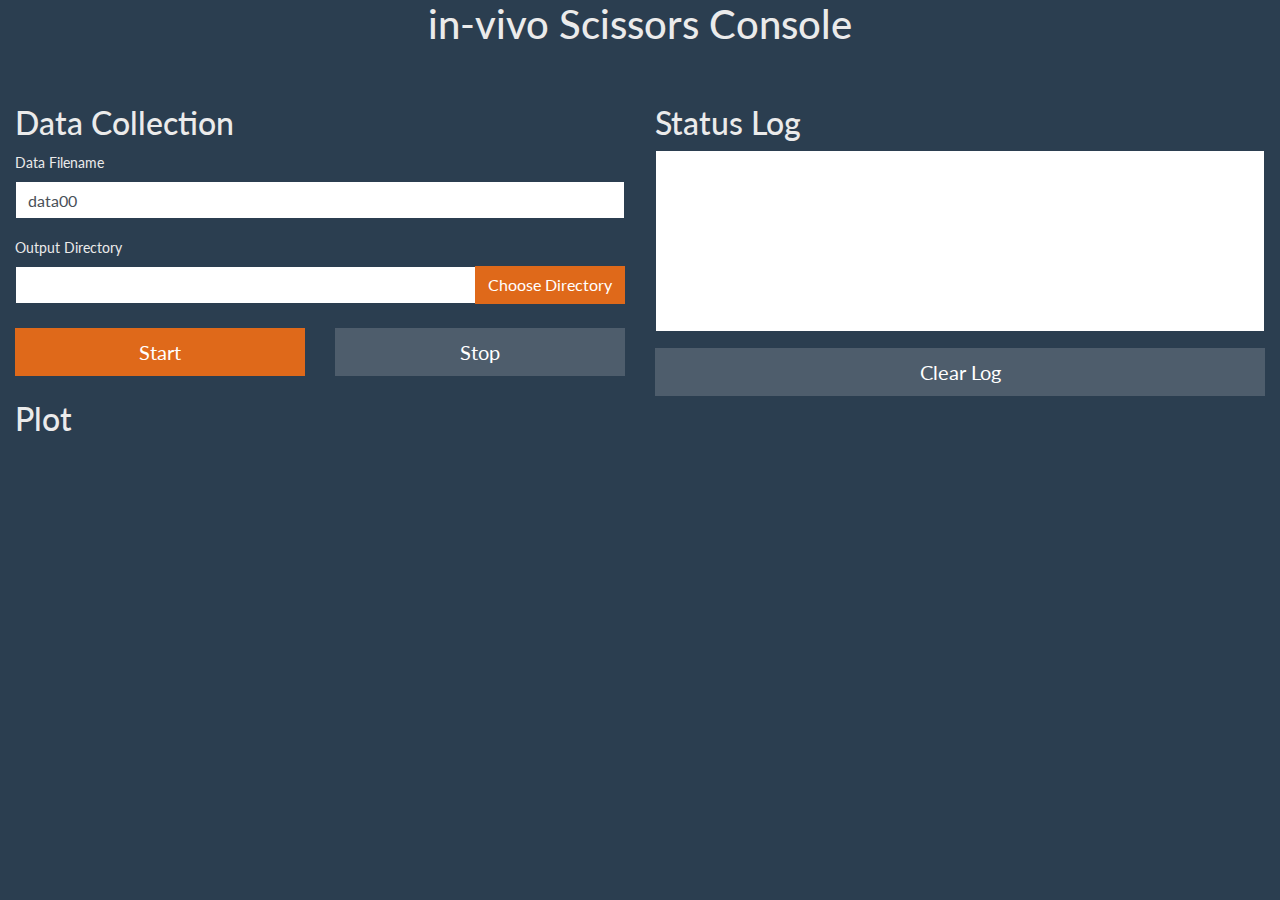
==== app/ui/index.html @ 189465f8 "moving ui files around" ====
<!doctype html>
<html lang="en">

<head>
	<!-- Required meta tags -->
	<meta charset="utf-8">
	<meta name="viewport" content="width=device-width, initial-scale=1, shrink-to-fit=no">
	<title>in-vivo Scissors Console</title>
</head>

<body>
	<div class="container-fluid">
		<div class="row justify-content-center">
			<h1>in-vivo Scissors Console</h1>
		</div>
		<div class="row pt-5">
			<div class="col">
				<h2>Data Collection</h2>
				<form>
					<label for="data_filename">Data Filename</label>
					<div class="input-group mb-3">
						<input type="text" class="form-control" id="inputFilename" placeholder="data00" value="data00">
					</div>
					<label for="output_dir">Output Directory</label>
					<div class="input-group mb-3">
						<input type="text" class="form-control" id="inputFolderPath" value="" style="background-color: white" readonly>
						<div class="input-group-append">
							<button class="btn btn-primary" type="button" id="btnChooseDir">Choose Directory</button>
						</div>
					</div>
					<div class="row my-4">
						<div class="col">
							<button type="button" id="btnStart" class="btn btn-primary btn-lg btn-block">Start</button>
						</div>
						<div class="col">
							<button type="button" id="btnStop" class="btn btn-secondary btn-lg btn-block">Stop</button>
						</div>
					</div>
				</form>
			</div>
			<div class="col">
				<h2>Status Log</h2>
				<div class="form-group">
					<textarea class="form-control" id="statusLog" rows="7" style="background-color: white" readonly></textarea>
				</div>
				<button type="button" id="btnClearLog" class="btn btn-dark btn-lg btn-block">Clear Log</button>
			</div>
		</div>
		<div class="row">
			<div class="col">
				<h2>Plot</h2>
				<canvas id="diagnosticPlot"></canvas>
			</div>
		</div>
	</div>
	<style>
		/*!
 * Bootswatch v4.1.3
 * Homepage: https://bootswatch.com
 * Copyright 2012-2018 Thomas Park
 * Licensed under MIT
 * Based on Bootstrap
*/
		/*!
 * Bootstrap v4.1.3 (https://getbootstrap.com/)
 * Copyright 2011-2018 The Bootstrap Authors
 * Copyright 2011-2018 Twitter, Inc.
 * Licensed under MIT (https://github.com/twbs/bootstrap/blob/master/LICENSE)
 */
		@import url("https://fonts.googleapis.com/css?family=Lato:300,400,700");

		:root {
			--blue: #DF691A;
			--indigo: #6610f2;
			--purple: #6f42c1;
			--pink: #e83e8c;
			--red: #d9534f;
			--orange: #f0ad4e;
			--yellow: #f0ad4e;
			--green: #5cb85c;
			--teal: #20c997;
			--cyan: #5bc0de;
			--white: #fff;
			--gray: #868e96;
			--gray-dark: #343a40;
			--primary: #DF691A;
			--secondary: #4E5D6C;
			--success: #5cb85c;
			--info: #5bc0de;
			--warning: #f0ad4e;
			--danger: #d9534f;
			--light: #abb6c2;
			--dark: #4E5D6C;
			--breakpoint-xs: 0;
			--breakpoint-sm: 576px;
			--breakpoint-md: 768px;
			--breakpoint-lg: 992px;
			--breakpoint-xl: 1200px;
			--font-family-sans-serif: "Lato", -apple-system, BlinkMacSystemFont, "Segoe UI", Roboto, "Helvetica Neue", Arial, sans-serif, "Apple Color Emoji", "Segoe UI Emoji", "Segoe UI Symbol";
			--font-family-monospace: SFMono-Regular, Menlo, Monaco, Consolas, "Liberation Mono", "Courier New", monospace
		}

		*,
		*::before,
		*::after {
			-webkit-box-sizing: border-box;
			box-sizing: border-box
		}

		html {
			font-family: sans-serif;
			line-height: 1.15;
			-webkit-text-size-adjust: 100%;
			-ms-text-size-adjust: 100%;
			-ms-overflow-style: scrollbar;
			-webkit-tap-highlight-color: transparent
		}

		@-ms-viewport {
			width: device-width
		}

		article,
		aside,
		figcaption,
		figure,
		footer,
		header,
		hgroup,
		main,
		nav,
		section {
			display: block
		}

		body {
			margin: 0;
			font-family: "Lato", -apple-system, BlinkMacSystemFont, "Segoe UI", Roboto, "Helvetica Neue", Arial, sans-serif, "Apple Color Emoji", "Segoe UI Emoji", "Segoe UI Symbol";
			font-size: 1rem;
			font-weight: 400;
			line-height: 1.5;
			color: #EBEBEB;
			text-align: left;
			background-color: #2B3E50
		}

		[tabindex="-1"]:focus {
			outline: 0 !important
		}

		hr {
			-webkit-box-sizing: content-box;
			box-sizing: content-box;
			height: 0;
			overflow: visible
		}

		h1,
		h2,
		h3,
		h4,
		h5,
		h6 {
			margin-top: 0;
			margin-bottom: 0.5rem
		}

		p {
			margin-top: 0;
			margin-bottom: 1rem
		}

		abbr[title],
		abbr[data-original-title] {
			text-decoration: underline;
			-webkit-text-decoration: underline dotted;
			text-decoration: underline dotted;
			cursor: help;
			border-bottom: 0
		}

		address {
			margin-bottom: 1rem;
			font-style: normal;
			line-height: inherit
		}

		ol,
		ul,
		dl {
			margin-top: 0;
			margin-bottom: 1rem
		}

		ol ol,
		ul ul,
		ol ul,
		ul ol {
			margin-bottom: 0
		}

		dt {
			font-weight: 700
		}

		dd {
			margin-bottom: .5rem;
			margin-left: 0
		}

		blockquote {
			margin: 0 0 1rem
		}

		dfn {
			font-style: italic
		}

		b,
		strong {
			font-weight: bolder
		}

		small {
			font-size: 80%
		}

		sub,
		sup {
			position: relative;
			font-size: 75%;
			line-height: 0;
			vertical-align: baseline
		}

		sub {
			bottom: -.25em
		}

		sup {
			top: -.5em
		}

		a {
			color: #DF691A;
			text-decoration: none;
			background-color: transparent;
			-webkit-text-decoration-skip: objects
		}

		a:hover {
			color: #9a4912;
			text-decoration: underline
		}

		a:not([href]):not([tabindex]) {
			color: inherit;
			text-decoration: none
		}

		a:not([href]):not([tabindex]):hover,
		a:not([href]):not([tabindex]):focus {
			color: inherit;
			text-decoration: none
		}

		a:not([href]):not([tabindex]):focus {
			outline: 0
		}

		pre,
		code,
		kbd,
		samp {
			font-family: SFMono-Regular, Menlo, Monaco, Consolas, "Liberation Mono", "Courier New", monospace;
			font-size: 1em
		}

		pre {
			margin-top: 0;
			margin-bottom: 1rem;
			overflow: auto;
			-ms-overflow-style: scrollbar
		}

		figure {
			margin: 0 0 1rem
		}

		img {
			vertical-align: middle;
			border-style: none
		}

		svg {
			overflow: hidden;
			vertical-align: middle
		}

		table {
			border-collapse: collapse
		}

		caption {
			padding-top: 0.75rem;
			padding-bottom: 0.75rem;
			color: rgba(255, 255, 255, 0.4);
			text-align: left;
			caption-side: bottom
		}

		th {
			text-align: inherit
		}

		label {
			display: inline-block;
			margin-bottom: 0.5rem
		}

		button {
			border-radius: 0
		}

		button:focus {
			outline: 1px dotted;
			outline: 5px auto -webkit-focus-ring-color
		}

		input,
		button,
		select,
		optgroup,
		textarea {
			margin: 0;
			font-family: inherit;
			font-size: inherit;
			line-height: inherit
		}

		button,
		input {
			overflow: visible
		}

		button,
		select {
			text-transform: none
		}

		button,
		html [type="button"],
		[type="reset"],
		[type="submit"] {
			-webkit-appearance: button
		}

		button::-moz-focus-inner,
		[type="button"]::-moz-focus-inner,
		[type="reset"]::-moz-focus-inner,
		[type="submit"]::-moz-focus-inner {
			padding: 0;
			border-style: none
		}

		input[type="radio"],
		input[type="checkbox"] {
			-webkit-box-sizing: border-box;
			box-sizing: border-box;
			padding: 0
		}

		input[type="date"],
		input[type="time"],
		input[type="datetime-local"],
		input[type="month"] {
			-webkit-appearance: listbox
		}

		textarea {
			overflow: auto;
			resize: vertical
		}

		fieldset {
			min-width: 0;
			padding: 0;
			margin: 0;
			border: 0
		}

		legend {
			display: block;
			width: 100%;
			max-width: 100%;
			padding: 0;
			margin-bottom: .5rem;
			font-size: 1.5rem;
			line-height: inherit;
			color: inherit;
			white-space: normal
		}

		progress {
			vertical-align: baseline
		}

		[type="number"]::-webkit-inner-spin-button,
		[type="number"]::-webkit-outer-spin-button {
			height: auto
		}

		[type="search"] {
			outline-offset: -2px;
			-webkit-appearance: none
		}

		[type="search"]::-webkit-search-cancel-button,
		[type="search"]::-webkit-search-decoration {
			-webkit-appearance: none
		}

		::-webkit-file-upload-button {
			font: inherit;
			-webkit-appearance: button
		}

		output {
			display: inline-block
		}

		summary {
			display: list-item;
			cursor: pointer
		}

		template {
			display: none
		}

		[hidden] {
			display: none !important
		}

		h1,
		h2,
		h3,
		h4,
		h5,
		h6,
		.h1,
		.h2,
		.h3,
		.h4,
		.h5,
		.h6 {
			margin-bottom: 0.5rem;
			font-family: inherit;
			font-weight: 500;
			line-height: 1.2;
			color: inherit
		}

		h1,
		.h1 {
			font-size: 2.5rem
		}

		h2,
		.h2 {
			font-size: 2rem
		}

		h3,
		.h3 {
			font-size: 1.75rem
		}

		h4,
		.h4 {
			font-size: 1.5rem
		}

		h5,
		.h5 {
			font-size: 1.25rem
		}

		h6,
		.h6 {
			font-size: 1rem
		}

		.lead {
			font-size: 1.25rem;
			font-weight: 300
		}

		.display-1 {
			font-size: 6rem;
			font-weight: 300;
			line-height: 1.2
		}

		.display-2 {
			font-size: 5.5rem;
			font-weight: 300;
			line-height: 1.2
		}

		.display-3 {
			font-size: 4.5rem;
			font-weight: 300;
			line-height: 1.2
		}

		.display-4 {
			font-size: 3.5rem;
			font-weight: 300;
			line-height: 1.2
		}

		hr {
			margin-top: 1rem;
			margin-bottom: 1rem;
			border: 0;
			border-top: 1px solid rgba(0, 0, 0, 0.1)
		}

		small,
		.small {
			font-size: 80%;
			font-weight: 400
		}

		mark,
		.mark {
			padding: 0.2em;
			background-color: #fcf8e3
		}

		.list-unstyled {
			padding-left: 0;
			list-style: none
		}

		.list-inline {
			padding-left: 0;
			list-style: none
		}

		.list-inline-item {
			display: inline-block
		}

		.list-inline-item:not(:last-child) {
			margin-right: 0.5rem
		}

		.initialism {
			font-size: 90%;
			text-transform: uppercase
		}

		.blockquote {
			margin-bottom: 1rem;
			font-size: 1.25rem
		}

		.blockquote-footer {
			display: block;
			font-size: 80%;
			color: #868e96
		}

		.blockquote-footer::before {
			content: "\2014 \00A0"
		}

		.img-fluid {
			max-width: 100%;
			height: auto
		}

		.img-thumbnail {
			padding: 0.25rem;
			background-color: #2B3E50;
			border: 1px solid #dee2e6;
			border-radius: 0;
			max-width: 100%;
			height: auto
		}

		.figure {
			display: inline-block
		}

		.figure-img {
			margin-bottom: 0.5rem;
			line-height: 1
		}

		.figure-caption {
			font-size: 90%;
			color: #868e96
		}

		code {
			font-size: 87.5%;
			color: #e83e8c;
			word-break: break-word
		}

		a>code {
			color: inherit
		}

		kbd {
			padding: 0.2rem 0.4rem;
			font-size: 87.5%;
			color: #fff;
			background-color: #212529;
			border-radius: 0
		}

		kbd kbd {
			padding: 0;
			font-size: 100%;
			font-weight: 700
		}

		pre {
			display: block;
			font-size: 87.5%;
			color: inherit
		}

		pre code {
			font-size: inherit;
			color: inherit;
			word-break: normal
		}

		.pre-scrollable {
			max-height: 340px;
			overflow-y: scroll
		}

		.container {
			width: 100%;
			padding-right: 15px;
			padding-left: 15px;
			margin-right: auto;
			margin-left: auto
		}

		@media (min-width: 576px) {
			.container {
				max-width: 540px
			}
		}

		@media (min-width: 768px) {
			.container {
				max-width: 720px
			}
		}

		@media (min-width: 992px) {
			.container {
				max-width: 960px
			}
		}

		@media (min-width: 1200px) {
			.container {
				max-width: 1140px
			}
		}

		.container-fluid {
			width: 100%;
			padding-right: 15px;
			padding-left: 15px;
			margin-right: auto;
			margin-left: auto
		}

		.row {
			display: -webkit-box;
			display: -ms-flexbox;
			display: flex;
			-ms-flex-wrap: wrap;
			flex-wrap: wrap;
			margin-right: -15px;
			margin-left: -15px
		}

		.no-gutters {
			margin-right: 0;
			margin-left: 0
		}

		.no-gutters>.col,
		.no-gutters>[class*="col-"] {
			padding-right: 0;
			padding-left: 0
		}

		.col-1,
		.col-2,
		.col-3,
		.col-4,
		.col-5,
		.col-6,
		.col-7,
		.col-8,
		.col-9,
		.col-10,
		.col-11,
		.col-12,
		.col,
		.col-auto,
		.col-sm-1,
		.col-sm-2,
		.col-sm-3,
		.col-sm-4,
		.col-sm-5,
		.col-sm-6,
		.col-sm-7,
		.col-sm-8,
		.col-sm-9,
		.col-sm-10,
		.col-sm-11,
		.col-sm-12,
		.col-sm,
		.col-sm-auto,
		.col-md-1,
		.col-md-2,
		.col-md-3,
		.col-md-4,
		.col-md-5,
		.col-md-6,
		.col-md-7,
		.col-md-8,
		.col-md-9,
		.col-md-10,
		.col-md-11,
		.col-md-12,
		.col-md,
		.col-md-auto,
		.col-lg-1,
		.col-lg-2,
		.col-lg-3,
		.col-lg-4,
		.col-lg-5,
		.col-lg-6,
		.col-lg-7,
		.col-lg-8,
		.col-lg-9,
		.col-lg-10,
		.col-lg-11,
		.col-lg-12,
		.col-lg,
		.col-lg-auto,
		.col-xl-1,
		.col-xl-2,
		.col-xl-3,
		.col-xl-4,
		.col-xl-5,
		.col-xl-6,
		.col-xl-7,
		.col-xl-8,
		.col-xl-9,
		.col-xl-10,
		.col-xl-11,
		.col-xl-12,
		.col-xl,
		.col-xl-auto {
			position: relative;
			width: 100%;
			min-height: 1px;
			padding-right: 15px;
			padding-left: 15px
		}

		.col {
			-ms-flex-preferred-size: 0;
			flex-basis: 0;
			-webkit-box-flex: 1;
			-ms-flex-positive: 1;
			flex-grow: 1;
			max-width: 100%
		}

		.col-auto {
			-webkit-box-flex: 0;
			-ms-flex: 0 0 auto;
			flex: 0 0 auto;
			width: auto;
			max-width: none
		}

		.col-1 {
			-webkit-box-flex: 0;
			-ms-flex: 0 0 8.3333333333%;
			flex: 0 0 8.3333333333%;
			max-width: 8.3333333333%
		}

		.col-2 {
			-webkit-box-flex: 0;
			-ms-flex: 0 0 16.6666666667%;
			flex: 0 0 16.6666666667%;
			max-width: 16.6666666667%
		}

		.col-3 {
			-webkit-box-flex: 0;
			-ms-flex: 0 0 25%;
			flex: 0 0 25%;
			max-width: 25%
		}

		.col-4 {
			-webkit-box-flex: 0;
			-ms-flex: 0 0 33.3333333333%;
			flex: 0 0 33.3333333333%;
			max-width: 33.3333333333%
		}

		.col-5 {
			-webkit-box-flex: 0;
			-ms-flex: 0 0 41.6666666667%;
			flex: 0 0 41.6666666667%;
			max-width: 41.6666666667%
		}

		.col-6 {
			-webkit-box-flex: 0;
			-ms-flex: 0 0 50%;
			flex: 0 0 50%;
			max-width: 50%
		}

		.col-7 {
			-webkit-box-flex: 0;
			-ms-flex: 0 0 58.3333333333%;
			flex: 0 0 58.3333333333%;
			max-width: 58.3333333333%
		}

		.col-8 {
			-webkit-box-flex: 0;
			-ms-flex: 0 0 66.6666666667%;
			flex: 0 0 66.6666666667%;
			max-width: 66.6666666667%
		}

		.col-9 {
			-webkit-box-flex: 0;
			-ms-flex: 0 0 75%;
			flex: 0 0 75%;
			max-width: 75%
		}

		.col-10 {
			-webkit-box-flex: 0;
			-ms-flex: 0 0 83.3333333333%;
			flex: 0 0 83.3333333333%;
			max-width: 83.3333333333%
		}

		.col-11 {
			-webkit-box-flex: 0;
			-ms-flex: 0 0 91.6666666667%;
			flex: 0 0 91.6666666667%;
			max-width: 91.6666666667%
		}

		.col-12 {
			-webkit-box-flex: 0;
			-ms-flex: 0 0 100%;
			flex: 0 0 100%;
			max-width: 100%
		}

		.order-first {
			-webkit-box-ordinal-group: 0;
			-ms-flex-order: -1;
			order: -1
		}

		.order-last {
			-webkit-box-ordinal-group: 14;
			-ms-flex-order: 13;
			order: 13
		}

		.order-0 {
			-webkit-box-ordinal-group: 1;
			-ms-flex-order: 0;
			order: 0
		}

		.order-1 {
			-webkit-box-ordinal-group: 2;
			-ms-flex-order: 1;
			order: 1
		}

		.order-2 {
			-webkit-box-ordinal-group: 3;
			-ms-flex-order: 2;
			order: 2
		}

		.order-3 {
			-webkit-box-ordinal-group: 4;
			-ms-flex-order: 3;
			order: 3
		}

		.order-4 {
			-webkit-box-ordinal-group: 5;
			-ms-flex-order: 4;
			order: 4
		}

		.order-5 {
			-webkit-box-ordinal-group: 6;
			-ms-flex-order: 5;
			order: 5
		}

		.order-6 {
			-webkit-box-ordinal-group: 7;
			-ms-flex-order: 6;
			order: 6
		}

		.order-7 {
			-webkit-box-ordinal-group: 8;
			-ms-flex-order: 7;
			order: 7
		}

		.order-8 {
			-webkit-box-ordinal-group: 9;
			-ms-flex-order: 8;
			order: 8
		}

		.order-9 {
			-webkit-box-ordinal-group: 10;
			-ms-flex-order: 9;
			order: 9
		}

		.order-10 {
			-webkit-box-ordinal-group: 11;
			-ms-flex-order: 10;
			order: 10
		}

		.order-11 {
			-webkit-box-ordinal-group: 12;
			-ms-flex-order: 11;
			order: 11
		}

		.order-12 {
			-webkit-box-ordinal-group: 13;
			-ms-flex-order: 12;
			order: 12
		}

		.offset-1 {
			margin-left: 8.3333333333%
		}

		.offset-2 {
			margin-left: 16.6666666667%
		}

		.offset-3 {
			margin-left: 25%
		}

		.offset-4 {
			margin-left: 33.3333333333%
		}

		.offset-5 {
			margin-left: 41.6666666667%
		}

		.offset-6 {
			margin-left: 50%
		}

		.offset-7 {
			margin-left: 58.3333333333%
		}

		.offset-8 {
			margin-left: 66.6666666667%
		}

		.offset-9 {
			margin-left: 75%
		}

		.offset-10 {
			margin-left: 83.3333333333%
		}

		.offset-11 {
			margin-left: 91.6666666667%
		}

		@media (min-width: 576px) {
			.col-sm {
				-ms-flex-preferred-size: 0;
				flex-basis: 0;
				-webkit-box-flex: 1;
				-ms-flex-positive: 1;
				flex-grow: 1;
				max-width: 100%
			}

			.col-sm-auto {
				-webkit-box-flex: 0;
				-ms-flex: 0 0 auto;
				flex: 0 0 auto;
				width: auto;
				max-width: none
			}

			.col-sm-1 {
				-webkit-box-flex: 0;
				-ms-flex: 0 0 8.3333333333%;
				flex: 0 0 8.3333333333%;
				max-width: 8.3333333333%
			}

			.col-sm-2 {
				-webkit-box-flex: 0;
				-ms-flex: 0 0 16.6666666667%;
				flex: 0 0 16.6666666667%;
				max-width: 16.6666666667%
			}

			.col-sm-3 {
				-webkit-box-flex: 0;
				-ms-flex: 0 0 25%;
				flex: 0 0 25%;
				max-width: 25%
			}

			.col-sm-4 {
				-webkit-box-flex: 0;
				-ms-flex: 0 0 33.3333333333%;
				flex: 0 0 33.3333333333%;
				max-width: 33.3333333333%
			}

			.col-sm-5 {
				-webkit-box-flex: 0;
				-ms-flex: 0 0 41.6666666667%;
				flex: 0 0 41.6666666667%;
				max-width: 41.6666666667%
			}

			.col-sm-6 {
				-webkit-box-flex: 0;
				-ms-flex: 0 0 50%;
				flex: 0 0 50%;
				max-width: 50%
			}

			.col-sm-7 {
				-webkit-box-flex: 0;
				-ms-flex: 0 0 58.3333333333%;
				flex: 0 0 58.3333333333%;
				max-width: 58.3333333333%
			}

			.col-sm-8 {
				-webkit-box-flex: 0;
				-ms-flex: 0 0 66.6666666667%;
				flex: 0 0 66.6666666667%;
				max-width: 66.6666666667%
			}

			.col-sm-9 {
				-webkit-box-flex: 0;
				-ms-flex: 0 0 75%;
				flex: 0 0 75%;
				max-width: 75%
			}

			.col-sm-10 {
				-webkit-box-flex: 0;
				-ms-flex: 0 0 83.3333333333%;
				flex: 0 0 83.3333333333%;
				max-width: 83.3333333333%
			}

			.col-sm-11 {
				-webkit-box-flex: 0;
				-ms-flex: 0 0 91.6666666667%;
				flex: 0 0 91.6666666667%;
				max-width: 91.6666666667%
			}

			.col-sm-12 {
				-webkit-box-flex: 0;
				-ms-flex: 0 0 100%;
				flex: 0 0 100%;
				max-width: 100%
			}

			.order-sm-first {
				-webkit-box-ordinal-group: 0;
				-ms-flex-order: -1;
				order: -1
			}

			.order-sm-last {
				-webkit-box-ordinal-group: 14;
				-ms-flex-order: 13;
				order: 13
			}

			.order-sm-0 {
				-webkit-box-ordinal-group: 1;
				-ms-flex-order: 0;
				order: 0
			}

			.order-sm-1 {
				-webkit-box-ordinal-group: 2;
				-ms-flex-order: 1;
				order: 1
			}

			.order-sm-2 {
				-webkit-box-ordinal-group: 3;
				-ms-flex-order: 2;
				order: 2
			}

			.order-sm-3 {
				-webkit-box-ordinal-group: 4;
				-ms-flex-order: 3;
				order: 3
			}

			.order-sm-4 {
				-webkit-box-ordinal-group: 5;
				-ms-flex-order: 4;
				order: 4
			}

			.order-sm-5 {
				-webkit-box-ordinal-group: 6;
				-ms-flex-order: 5;
				order: 5
			}

			.order-sm-6 {
				-webkit-box-ordinal-group: 7;
				-ms-flex-order: 6;
				order: 6
			}

			.order-sm-7 {
				-webkit-box-ordinal-group: 8;
				-ms-flex-order: 7;
				order: 7
			}

			.order-sm-8 {
				-webkit-box-ordinal-group: 9;
				-ms-flex-order: 8;
				order: 8
			}

			.order-sm-9 {
				-webkit-box-ordinal-group: 10;
				-ms-flex-order: 9;
				order: 9
			}

			.order-sm-10 {
				-webkit-box-ordinal-group: 11;
				-ms-flex-order: 10;
				order: 10
			}

			.order-sm-11 {
				-webkit-box-ordinal-group: 12;
				-ms-flex-order: 11;
				order: 11
			}

			.order-sm-12 {
				-webkit-box-ordinal-group: 13;
				-ms-flex-order: 12;
				order: 12
			}

			.offset-sm-0 {
				margin-left: 0
			}

			.offset-sm-1 {
				margin-left: 8.3333333333%
			}

			.offset-sm-2 {
				margin-left: 16.6666666667%
			}

			.offset-sm-3 {
				margin-left: 25%
			}

			.offset-sm-4 {
				margin-left: 33.3333333333%
			}

			.offset-sm-5 {
				margin-left: 41.6666666667%
			}

			.offset-sm-6 {
				margin-left: 50%
			}

			.offset-sm-7 {
				margin-left: 58.3333333333%
			}

			.offset-sm-8 {
				margin-left: 66.6666666667%
			}

			.offset-sm-9 {
				margin-left: 75%
			}

			.offset-sm-10 {
				margin-left: 83.3333333333%
			}

			.offset-sm-11 {
				margin-left: 91.6666666667%
			}
		}

		@media (min-width: 768px) {
			.col-md {
				-ms-flex-preferred-size: 0;
				flex-basis: 0;
				-webkit-box-flex: 1;
				-ms-flex-positive: 1;
				flex-grow: 1;
				max-width: 100%
			}

			.col-md-auto {
				-webkit-box-flex: 0;
				-ms-flex: 0 0 auto;
				flex: 0 0 auto;
				width: auto;
				max-width: none
			}

			.col-md-1 {
				-webkit-box-flex: 0;
				-ms-flex: 0 0 8.3333333333%;
				flex: 0 0 8.3333333333%;
				max-width: 8.3333333333%
			}

			.col-md-2 {
				-webkit-box-flex: 0;
				-ms-flex: 0 0 16.6666666667%;
				flex: 0 0 16.6666666667%;
				max-width: 16.6666666667%
			}

			.col-md-3 {
				-webkit-box-flex: 0;
				-ms-flex: 0 0 25%;
				flex: 0 0 25%;
				max-width: 25%
			}

			.col-md-4 {
				-webkit-box-flex: 0;
				-ms-flex: 0 0 33.3333333333%;
				flex: 0 0 33.3333333333%;
				max-width: 33.3333333333%
			}

			.col-md-5 {
				-webkit-box-flex: 0;
				-ms-flex: 0 0 41.6666666667%;
				flex: 0 0 41.6666666667%;
				max-width: 41.6666666667%
			}

			.col-md-6 {
				-webkit-box-flex: 0;
				-ms-flex: 0 0 50%;
				flex: 0 0 50%;
				max-width: 50%
			}

			.col-md-7 {
				-webkit-box-flex: 0;
				-ms-flex: 0 0 58.3333333333%;
				flex: 0 0 58.3333333333%;
				max-width: 58.3333333333%
			}

			.col-md-8 {
				-webkit-box-flex: 0;
				-ms-flex: 0 0 66.6666666667%;
				flex: 0 0 66.6666666667%;
				max-width: 66.6666666667%
			}

			.col-md-9 {
				-webkit-box-flex: 0;
				-ms-flex: 0 0 75%;
				flex: 0 0 75%;
				max-width: 75%
			}

			.col-md-10 {
				-webkit-box-flex: 0;
				-ms-flex: 0 0 83.3333333333%;
				flex: 0 0 83.3333333333%;
				max-width: 83.3333333333%
			}

			.col-md-11 {
				-webkit-box-flex: 0;
				-ms-flex: 0 0 91.6666666667%;
				flex: 0 0 91.6666666667%;
				max-width: 91.6666666667%
			}

			.col-md-12 {
				-webkit-box-flex: 0;
				-ms-flex: 0 0 100%;
				flex: 0 0 100%;
				max-width: 100%
			}

			.order-md-first {
				-webkit-box-ordinal-group: 0;
				-ms-flex-order: -1;
				order: -1
			}

			.order-md-last {
				-webkit-box-ordinal-group: 14;
				-ms-flex-order: 13;
				order: 13
			}

			.order-md-0 {
				-webkit-box-ordinal-group: 1;
				-ms-flex-order: 0;
				order: 0
			}

			.order-md-1 {
				-webkit-box-ordinal-group: 2;
				-ms-flex-order: 1;
				order: 1
			}

			.order-md-2 {
				-webkit-box-ordinal-group: 3;
				-ms-flex-order: 2;
				order: 2
			}

			.order-md-3 {
				-webkit-box-ordinal-group: 4;
				-ms-flex-order: 3;
				order: 3
			}

			.order-md-4 {
				-webkit-box-ordinal-group: 5;
				-ms-flex-order: 4;
				order: 4
			}

			.order-md-5 {
				-webkit-box-ordinal-group: 6;
				-ms-flex-order: 5;
				order: 5
			}

			.order-md-6 {
				-webkit-box-ordinal-group: 7;
				-ms-flex-order: 6;
				order: 6
			}

			.order-md-7 {
				-webkit-box-ordinal-group: 8;
				-ms-flex-order: 7;
				order: 7
			}

			.order-md-8 {
				-webkit-box-ordinal-group: 9;
				-ms-flex-order: 8;
				order: 8
			}

			.order-md-9 {
				-webkit-box-ordinal-group: 10;
				-ms-flex-order: 9;
				order: 9
			}

			.order-md-10 {
				-webkit-box-ordinal-group: 11;
				-ms-flex-order: 10;
				order: 10
			}

			.order-md-11 {
				-webkit-box-ordinal-group: 12;
				-ms-flex-order: 11;
				order: 11
			}

			.order-md-12 {
				-webkit-box-ordinal-group: 13;
				-ms-flex-order: 12;
				order: 12
			}

			.offset-md-0 {
				margin-left: 0
			}

			.offset-md-1 {
				margin-left: 8.3333333333%
			}

			.offset-md-2 {
				margin-left: 16.6666666667%
			}

			.offset-md-3 {
				margin-left: 25%
			}

			.offset-md-4 {
				margin-left: 33.3333333333%
			}

			.offset-md-5 {
				margin-left: 41.6666666667%
			}

			.offset-md-6 {
				margin-left: 50%
			}

			.offset-md-7 {
				margin-left: 58.3333333333%
			}

			.offset-md-8 {
				margin-left: 66.6666666667%
			}

			.offset-md-9 {
				margin-left: 75%
			}

			.offset-md-10 {
				margin-left: 83.3333333333%
			}

			.offset-md-11 {
				margin-left: 91.6666666667%
			}
		}

		@media (min-width: 992px) {
			.col-lg {
				-ms-flex-preferred-size: 0;
				flex-basis: 0;
				-webkit-box-flex: 1;
				-ms-flex-positive: 1;
				flex-grow: 1;
				max-width: 100%
			}

			.col-lg-auto {
				-webkit-box-flex: 0;
				-ms-flex: 0 0 auto;
				flex: 0 0 auto;
				width: auto;
				max-width: none
			}

			.col-lg-1 {
				-webkit-box-flex: 0;
				-ms-flex: 0 0 8.3333333333%;
				flex: 0 0 8.3333333333%;
				max-width: 8.3333333333%
			}

			.col-lg-2 {
				-webkit-box-flex: 0;
				-ms-flex: 0 0 16.6666666667%;
				flex: 0 0 16.6666666667%;
				max-width: 16.6666666667%
			}

			.col-lg-3 {
				-webkit-box-flex: 0;
				-ms-flex: 0 0 25%;
				flex: 0 0 25%;
				max-width: 25%
			}

			.col-lg-4 {
				-webkit-box-flex: 0;
				-ms-flex: 0 0 33.3333333333%;
				flex: 0 0 33.3333333333%;
				max-width: 33.3333333333%
			}

			.col-lg-5 {
				-webkit-box-flex: 0;
				-ms-flex: 0 0 41.6666666667%;
				flex: 0 0 41.6666666667%;
				max-width: 41.6666666667%
			}

			.col-lg-6 {
				-webkit-box-flex: 0;
				-ms-flex: 0 0 50%;
				flex: 0 0 50%;
				max-width: 50%
			}

			.col-lg-7 {
				-webkit-box-flex: 0;
				-ms-flex: 0 0 58.3333333333%;
				flex: 0 0 58.3333333333%;
				max-width: 58.3333333333%
			}

			.col-lg-8 {
				-webkit-box-flex: 0;
				-ms-flex: 0 0 66.6666666667%;
				flex: 0 0 66.6666666667%;
				max-width: 66.6666666667%
			}

			.col-lg-9 {
				-webkit-box-flex: 0;
				-ms-flex: 0 0 75%;
				flex: 0 0 75%;
				max-width: 75%
			}

			.col-lg-10 {
				-webkit-box-flex: 0;
				-ms-flex: 0 0 83.3333333333%;
				flex: 0 0 83.3333333333%;
				max-width: 83.3333333333%
			}

			.col-lg-11 {
				-webkit-box-flex: 0;
				-ms-flex: 0 0 91.6666666667%;
				flex: 0 0 91.6666666667%;
				max-width: 91.6666666667%
			}

			.col-lg-12 {
				-webkit-box-flex: 0;
				-ms-flex: 0 0 100%;
				flex: 0 0 100%;
				max-width: 100%
			}

			.order-lg-first {
				-webkit-box-ordinal-group: 0;
				-ms-flex-order: -1;
				order: -1
			}

			.order-lg-last {
				-webkit-box-ordinal-group: 14;
				-ms-flex-order: 13;
				order: 13
			}

			.order-lg-0 {
				-webkit-box-ordinal-group: 1;
				-ms-flex-order: 0;
				order: 0
			}

			.order-lg-1 {
				-webkit-box-ordinal-group: 2;
				-ms-flex-order: 1;
				order: 1
			}

			.order-lg-2 {
				-webkit-box-ordinal-group: 3;
				-ms-flex-order: 2;
				order: 2
			}

			.order-lg-3 {
				-webkit-box-ordinal-group: 4;
				-ms-flex-order: 3;
				order: 3
			}

			.order-lg-4 {
				-webkit-box-ordinal-group: 5;
				-ms-flex-order: 4;
				order: 4
			}

			.order-lg-5 {
				-webkit-box-ordinal-group: 6;
				-ms-flex-order: 5;
				order: 5
			}

			.order-lg-6 {
				-webkit-box-ordinal-group: 7;
				-ms-flex-order: 6;
				order: 6
			}

			.order-lg-7 {
				-webkit-box-ordinal-group: 8;
				-ms-flex-order: 7;
				order: 7
			}

			.order-lg-8 {
				-webkit-box-ordinal-group: 9;
				-ms-flex-order: 8;
				order: 8
			}

			.order-lg-9 {
				-webkit-box-ordinal-group: 10;
				-ms-flex-order: 9;
				order: 9
			}

			.order-lg-10 {
				-webkit-box-ordinal-group: 11;
				-ms-flex-order: 10;
				order: 10
			}

			.order-lg-11 {
				-webkit-box-ordinal-group: 12;
				-ms-flex-order: 11;
				order: 11
			}

			.order-lg-12 {
				-webkit-box-ordinal-group: 13;
				-ms-flex-order: 12;
				order: 12
			}

			.offset-lg-0 {
				margin-left: 0
			}

			.offset-lg-1 {
				margin-left: 8.3333333333%
			}

			.offset-lg-2 {
				margin-left: 16.6666666667%
			}

			.offset-lg-3 {
				margin-left: 25%
			}

			.offset-lg-4 {
				margin-left: 33.3333333333%
			}

			.offset-lg-5 {
				margin-left: 41.6666666667%
			}

			.offset-lg-6 {
				margin-left: 50%
			}

			.offset-lg-7 {
				margin-left: 58.3333333333%
			}

			.offset-lg-8 {
				margin-left: 66.6666666667%
			}

			.offset-lg-9 {
				margin-left: 75%
			}

			.offset-lg-10 {
				margin-left: 83.3333333333%
			}

			.offset-lg-11 {
				margin-left: 91.6666666667%
			}
		}

		@media (min-width: 1200px) {
			.col-xl {
				-ms-flex-preferred-size: 0;
				flex-basis: 0;
				-webkit-box-flex: 1;
				-ms-flex-positive: 1;
				flex-grow: 1;
				max-width: 100%
			}

			.col-xl-auto {
				-webkit-box-flex: 0;
				-ms-flex: 0 0 auto;
				flex: 0 0 auto;
				width: auto;
				max-width: none
			}

			.col-xl-1 {
				-webkit-box-flex: 0;
				-ms-flex: 0 0 8.3333333333%;
				flex: 0 0 8.3333333333%;
				max-width: 8.3333333333%
			}

			.col-xl-2 {
				-webkit-box-flex: 0;
				-ms-flex: 0 0 16.6666666667%;
				flex: 0 0 16.6666666667%;
				max-width: 16.6666666667%
			}

			.col-xl-3 {
				-webkit-box-flex: 0;
				-ms-flex: 0 0 25%;
				flex: 0 0 25%;
				max-width: 25%
			}

			.col-xl-4 {
				-webkit-box-flex: 0;
				-ms-flex: 0 0 33.3333333333%;
				flex: 0 0 33.3333333333%;
				max-width: 33.3333333333%
			}

			.col-xl-5 {
				-webkit-box-flex: 0;
				-ms-flex: 0 0 41.6666666667%;
				flex: 0 0 41.6666666667%;
				max-width: 41.6666666667%
			}

			.col-xl-6 {
				-webkit-box-flex: 0;
				-ms-flex: 0 0 50%;
				flex: 0 0 50%;
				max-width: 50%
			}

			.col-xl-7 {
				-webkit-box-flex: 0;
				-ms-flex: 0 0 58.3333333333%;
				flex: 0 0 58.3333333333%;
				max-width: 58.3333333333%
			}

			.col-xl-8 {
				-webkit-box-flex: 0;
				-ms-flex: 0 0 66.6666666667%;
				flex: 0 0 66.6666666667%;
				max-width: 66.6666666667%
			}

			.col-xl-9 {
				-webkit-box-flex: 0;
				-ms-flex: 0 0 75%;
				flex: 0 0 75%;
				max-width: 75%
			}

			.col-xl-10 {
				-webkit-box-flex: 0;
				-ms-flex: 0 0 83.3333333333%;
				flex: 0 0 83.3333333333%;
				max-width: 83.3333333333%
			}

			.col-xl-11 {
				-webkit-box-flex: 0;
				-ms-flex: 0 0 91.6666666667%;
				flex: 0 0 91.6666666667%;
				max-width: 91.6666666667%
			}

			.col-xl-12 {
				-webkit-box-flex: 0;
				-ms-flex: 0 0 100%;
				flex: 0 0 100%;
				max-width: 100%
			}

			.order-xl-first {
				-webkit-box-ordinal-group: 0;
				-ms-flex-order: -1;
				order: -1
			}

			.order-xl-last {
				-webkit-box-ordinal-group: 14;
				-ms-flex-order: 13;
				order: 13
			}

			.order-xl-0 {
				-webkit-box-ordinal-group: 1;
				-ms-flex-order: 0;
				order: 0
			}

			.order-xl-1 {
				-webkit-box-ordinal-group: 2;
				-ms-flex-order: 1;
				order: 1
			}

			.order-xl-2 {
				-webkit-box-ordinal-group: 3;
				-ms-flex-order: 2;
				order: 2
			}

			.order-xl-3 {
				-webkit-box-ordinal-group: 4;
				-ms-flex-order: 3;
				order: 3
			}

			.order-xl-4 {
				-webkit-box-ordinal-group: 5;
				-ms-flex-order: 4;
				order: 4
			}

			.order-xl-5 {
				-webkit-box-ordinal-group: 6;
				-ms-flex-order: 5;
				order: 5
			}

			.order-xl-6 {
				-webkit-box-ordinal-group: 7;
				-ms-flex-order: 6;
				order: 6
			}

			.order-xl-7 {
				-webkit-box-ordinal-group: 8;
				-ms-flex-order: 7;
				order: 7
			}

			.order-xl-8 {
				-webkit-box-ordinal-group: 9;
				-ms-flex-order: 8;
				order: 8
			}

			.order-xl-9 {
				-webkit-box-ordinal-group: 10;
				-ms-flex-order: 9;
				order: 9
			}

			.order-xl-10 {
				-webkit-box-ordinal-group: 11;
				-ms-flex-order: 10;
				order: 10
			}

			.order-xl-11 {
				-webkit-box-ordinal-group: 12;
				-ms-flex-order: 11;
				order: 11
			}

			.order-xl-12 {
				-webkit-box-ordinal-group: 13;
				-ms-flex-order: 12;
				order: 12
			}

			.offset-xl-0 {
				margin-left: 0
			}

			.offset-xl-1 {
				margin-left: 8.3333333333%
			}

			.offset-xl-2 {
				margin-left: 16.6666666667%
			}

			.offset-xl-3 {
				margin-left: 25%
			}

			.offset-xl-4 {
				margin-left: 33.3333333333%
			}

			.offset-xl-5 {
				margin-left: 41.6666666667%
			}

			.offset-xl-6 {
				margin-left: 50%
			}

			.offset-xl-7 {
				margin-left: 58.3333333333%
			}

			.offset-xl-8 {
				margin-left: 66.6666666667%
			}

			.offset-xl-9 {
				margin-left: 75%
			}

			.offset-xl-10 {
				margin-left: 83.3333333333%
			}

			.offset-xl-11 {
				margin-left: 91.6666666667%
			}
		}

		.table {
			width: 100%;
			margin-bottom: 1rem;
			background-color: transparent
		}

		.table th,
		.table td {
			padding: 0.75rem;
			vertical-align: top;
			border-top: 1px solid rgba(0, 0, 0, 0.15)
		}

		.table thead th {
			vertical-align: bottom;
			border-bottom: 2px solid rgba(0, 0, 0, 0.15)
		}

		.table tbody+tbody {
			border-top: 2px solid rgba(0, 0, 0, 0.15)
		}

		.table .table {
			background-color: #2B3E50
		}

		.table-sm th,
		.table-sm td {
			padding: 0.3rem
		}

		.table-bordered {
			border: 1px solid rgba(0, 0, 0, 0.15)
		}

		.table-bordered th,
		.table-bordered td {
			border: 1px solid rgba(0, 0, 0, 0.15)
		}

		.table-bordered thead th,
		.table-bordered thead td {
			border-bottom-width: 2px
		}

		.table-borderless th,
		.table-borderless td,
		.table-borderless thead th,
		.table-borderless tbody+tbody {
			border: 0
		}

		.table-striped tbody tr:nth-of-type(odd) {
			background-color: rgba(255, 255, 255, 0.05)
		}

		.table-hover tbody tr:hover {
			background-color: rgba(255, 255, 255, 0.075)
		}

		.table-primary,
		.table-primary>th,
		.table-primary>td {
			background-color: #f6d5bf
		}

		.table-hover .table-primary:hover {
			background-color: #f3c6a9
		}

		.table-hover .table-primary:hover>td,
		.table-hover .table-primary:hover>th {
			background-color: #f3c6a9
		}

		.table-secondary,
		.table-secondary>th,
		.table-secondary>td {
			background-color: #cdd2d6
		}

		.table-hover .table-secondary:hover {
			background-color: #bfc5cb
		}

		.table-hover .table-secondary:hover>td,
		.table-hover .table-secondary:hover>th {
			background-color: #bfc5cb
		}

		.table-success,
		.table-success>th,
		.table-success>td {
			background-color: #d1ebd1
		}

		.table-hover .table-success:hover {
			background-color: #bfe3bf
		}

		.table-hover .table-success:hover>td,
		.table-hover .table-success:hover>th {
			background-color: #bfe3bf
		}

		.table-info,
		.table-info>th,
		.table-info>td {
			background-color: #d1edf6
		}

		.table-hover .table-info:hover {
			background-color: #bce5f2
		}

		.table-hover .table-info:hover>td,
		.table-hover .table-info:hover>th {
			background-color: #bce5f2
		}

		.table-warning,
		.table-warning>th,
		.table-warning>td {
			background-color: #fbe8cd
		}

		.table-hover .table-warning:hover {
			background-color: #f9ddb5
		}

		.table-hover .table-warning:hover>td,
		.table-hover .table-warning:hover>th {
			background-color: #f9ddb5
		}

		.table-danger,
		.table-danger>th,
		.table-danger>td {
			background-color: #f4cfce
		}

		.table-hover .table-danger:hover {
			background-color: #efbbb9
		}

		.table-hover .table-danger:hover>td,
		.table-hover .table-danger:hover>th {
			background-color: #efbbb9
		}

		.table-light,
		.table-light>th,
		.table-light>td {
			background-color: #e7ebee
		}

		.table-hover .table-light:hover {
			background-color: #d8dfe3
		}

		.table-hover .table-light:hover>td,
		.table-hover .table-light:hover>th {
			background-color: #d8dfe3
		}

		.table-dark,
		.table-dark>th,
		.table-dark>td {
			background-color: #cdd2d6
		}

		.table-hover .table-dark:hover {
			background-color: #bfc5cb
		}

		.table-hover .table-dark:hover>td,
		.table-hover .table-dark:hover>th {
			background-color: #bfc5cb
		}

		.table-active,
		.table-active>th,
		.table-active>td {
			background-color: rgba(255, 255, 255, 0.075)
		}

		.table-hover .table-active:hover {
			background-color: rgba(242, 242, 242, 0.075)
		}

		.table-hover .table-active:hover>td,
		.table-hover .table-active:hover>th {
			background-color: rgba(242, 242, 242, 0.075)
		}

		.table .thead-dark th {
			color: #2B3E50;
			background-color: #abb6c2;
			border-color: #4E5D6C
		}

		.table .thead-light th {
			color: #495057;
			background-color: #abb6c2;
			border-color: rgba(0, 0, 0, 0.15)
		}

		.table-dark {
			color: #2B3E50;
			background-color: #abb6c2
		}

		.table-dark th,
		.table-dark td,
		.table-dark thead th {
			border-color: #4E5D6C
		}

		.table-dark.table-bordered {
			border: 0
		}

		.table-dark.table-striped tbody tr:nth-of-type(odd) {
			background-color: rgba(255, 255, 255, 0.05)
		}

		.table-dark.table-hover tbody tr:hover {
			background-color: rgba(255, 255, 255, 0.075)
		}

		@media (max-width: 575.98px) {
			.table-responsive-sm {
				display: block;
				width: 100%;
				overflow-x: auto;
				-webkit-overflow-scrolling: touch;
				-ms-overflow-style: -ms-autohiding-scrollbar
			}

			.table-responsive-sm>.table-bordered {
				border: 0
			}
		}

		@media (max-width: 767.98px) {
			.table-responsive-md {
				display: block;
				width: 100%;
				overflow-x: auto;
				-webkit-overflow-scrolling: touch;
				-ms-overflow-style: -ms-autohiding-scrollbar
			}

			.table-responsive-md>.table-bordered {
				border: 0
			}
		}

		@media (max-width: 991.98px) {
			.table-responsive-lg {
				display: block;
				width: 100%;
				overflow-x: auto;
				-webkit-overflow-scrolling: touch;
				-ms-overflow-style: -ms-autohiding-scrollbar
			}

			.table-responsive-lg>.table-bordered {
				border: 0
			}
		}

		@media (max-width: 1199.98px) {
			.table-responsive-xl {
				display: block;
				width: 100%;
				overflow-x: auto;
				-webkit-overflow-scrolling: touch;
				-ms-overflow-style: -ms-autohiding-scrollbar
			}

			.table-responsive-xl>.table-bordered {
				border: 0
			}
		}

		.table-responsive {
			display: block;
			width: 100%;
			overflow-x: auto;
			-webkit-overflow-scrolling: touch;
			-ms-overflow-style: -ms-autohiding-scrollbar
		}

		.table-responsive>.table-bordered {
			border: 0
		}

		.form-control {
			display: block;
			width: 100%;
			height: calc(2.25rem + 2px);
			padding: 0.375rem 0.75rem;
			font-size: 1rem;
			line-height: 1.5;
			color: #495057;
			background-color: #fff;
			background-clip: padding-box;
			border: 1px solid transparent;
			border-radius: 0;
			-webkit-transition: border-color 0.15s ease-in-out, -webkit-box-shadow 0.15s ease-in-out;
			transition: border-color 0.15s ease-in-out, -webkit-box-shadow 0.15s ease-in-out;
			transition: border-color 0.15s ease-in-out, box-shadow 0.15s ease-in-out;
			transition: border-color 0.15s ease-in-out, box-shadow 0.15s ease-in-out, -webkit-box-shadow 0.15s ease-in-out
		}

		@media screen and (prefers-reduced-motion: reduce) {
			.form-control {
				-webkit-transition: none;
				transition: none
			}
		}

		.form-control::-ms-expand {
			background-color: transparent;
			border: 0
		}

		.form-control:focus {
			color: #495057;
			background-color: #fff;
			border-color: #f1b287;
			outline: 0;
			-webkit-box-shadow: 0 0 0 0.2rem rgba(223, 105, 26, 0.25);
			box-shadow: 0 0 0 0.2rem rgba(223, 105, 26, 0.25)
		}

		.form-control::-webkit-input-placeholder {
			color: #868e96;
			opacity: 1
		}

		.form-control:-ms-input-placeholder {
			color: #868e96;
			opacity: 1
		}

		.form-control::-ms-input-placeholder {
			color: #868e96;
			opacity: 1
		}

		.form-control::placeholder {
			color: #868e96;
			opacity: 1
		}

		.form-control:disabled,
		.form-control[readonly] {
			background-color: #4E5D6C;
			opacity: 1
		}

		select.form-control:focus::-ms-value {
			color: #495057;
			background-color: #fff
		}

		.form-control-file,
		.form-control-range {
			display: block;
			width: 100%
		}

		.col-form-label {
			padding-top: calc(0.375rem + 1px);
			padding-bottom: calc(0.375rem + 1px);
			margin-bottom: 0;
			font-size: inherit;
			line-height: 1.5
		}

		.col-form-label-lg {
			padding-top: calc(0.5rem + 1px);
			padding-bottom: calc(0.5rem + 1px);
			font-size: 1.25rem;
			line-height: 1.5
		}

		.col-form-label-sm {
			padding-top: calc(0.25rem + 1px);
			padding-bottom: calc(0.25rem + 1px);
			font-size: 0.875rem;
			line-height: 1.5
		}

		.form-control-plaintext {
			display: block;
			width: 100%;
			padding-top: 0.375rem;
			padding-bottom: 0.375rem;
			margin-bottom: 0;
			line-height: 1.5;
			color: #EBEBEB;
			background-color: transparent;
			border: solid transparent;
			border-width: 1px 0
		}

		.form-control-plaintext.form-control-sm,
		.form-control-plaintext.form-control-lg {
			padding-right: 0;
			padding-left: 0
		}

		.form-control-sm {
			height: calc(1.8125rem + 2px);
			padding: 0.25rem 0.5rem;
			font-size: 0.875rem;
			line-height: 1.5;
			border-radius: 0
		}

		.form-control-lg {
			height: calc(2.875rem + 2px);
			padding: 0.5rem 1rem;
			font-size: 1.25rem;
			line-height: 1.5;
			border-radius: 0
		}

		select.form-control[size],
		select.form-control[multiple] {
			height: auto
		}

		textarea.form-control {
			height: auto
		}

		.form-group {
			margin-bottom: 1rem
		}

		.form-text {
			display: block;
			margin-top: 0.25rem
		}

		.form-row {
			display: -webkit-box;
			display: -ms-flexbox;
			display: flex;
			-ms-flex-wrap: wrap;
			flex-wrap: wrap;
			margin-right: -5px;
			margin-left: -5px
		}

		.form-row>.col,
		.form-row>[class*="col-"] {
			padding-right: 5px;
			padding-left: 5px
		}

		.form-check {
			position: relative;
			display: block;
			padding-left: 1.25rem
		}

		.form-check-input {
			position: absolute;
			margin-top: 0.3rem;
			margin-left: -1.25rem
		}

		.form-check-input:disabled~.form-check-label {
			color: rgba(255, 255, 255, 0.4)
		}

		.form-check-label {
			margin-bottom: 0
		}

		.form-check-inline {
			display: -webkit-inline-box;
			display: -ms-inline-flexbox;
			display: inline-flex;
			-webkit-box-align: center;
			-ms-flex-align: center;
			align-items: center;
			padding-left: 0;
			margin-right: 0.75rem
		}

		.form-check-inline .form-check-input {
			position: static;
			margin-top: 0;
			margin-right: 0.3125rem;
			margin-left: 0
		}

		.valid-feedback {
			display: none;
			width: 100%;
			margin-top: 0.25rem;
			font-size: 80%;
			color: #5cb85c
		}

		.valid-tooltip {
			position: absolute;
			top: 100%;
			z-index: 5;
			display: none;
			max-width: 100%;
			padding: 0.25rem 0.5rem;
			margin-top: .1rem;
			font-size: 0.875rem;
			line-height: 1.5;
			color: #fff;
			background-color: rgba(92, 184, 92, 0.9);
			border-radius: 0
		}

		.was-validated .form-control:valid,
		.form-control.is-valid,
		.was-validated .custom-select:valid,
		.custom-select.is-valid {
			border-color: #5cb85c
		}

		.was-validated .form-control:valid:focus,
		.form-control.is-valid:focus,
		.was-validated .custom-select:valid:focus,
		.custom-select.is-valid:focus {
			border-color: #5cb85c;
			-webkit-box-shadow: 0 0 0 0.2rem rgba(92, 184, 92, 0.25);
			box-shadow: 0 0 0 0.2rem rgba(92, 184, 92, 0.25)
		}

		.was-validated .form-control:valid~.valid-feedback,
		.was-validated .form-control:valid~.valid-tooltip,
		.form-control.is-valid~.valid-feedback,
		.form-control.is-valid~.valid-tooltip,
		.was-validated .custom-select:valid~.valid-feedback,
		.was-validated .custom-select:valid~.valid-tooltip,
		.custom-select.is-valid~.valid-feedback,
		.custom-select.is-valid~.valid-tooltip {
			display: block
		}

		.was-validated .form-control-file:valid~.valid-feedback,
		.was-validated .form-control-file:valid~.valid-tooltip,
		.form-control-file.is-valid~.valid-feedback,
		.form-control-file.is-valid~.valid-tooltip {
			display: block
		}

		.was-validated .form-check-input:valid~.form-check-label,
		.form-check-input.is-valid~.form-check-label {
			color: #5cb85c
		}

		.was-validated .form-check-input:valid~.valid-feedback,
		.was-validated .form-check-input:valid~.valid-tooltip,
		.form-check-input.is-valid~.valid-feedback,
		.form-check-input.is-valid~.valid-tooltip {
			display: block
		}

		.was-validated .custom-control-input:valid~.custom-control-label,
		.custom-control-input.is-valid~.custom-control-label {
			color: #5cb85c
		}

		.was-validated .custom-control-input:valid~.custom-control-label::before,
		.custom-control-input.is-valid~.custom-control-label::before {
			background-color: #b5dfb5
		}

		.was-validated .custom-control-input:valid~.valid-feedback,
		.was-validated .custom-control-input:valid~.valid-tooltip,
		.custom-control-input.is-valid~.valid-feedback,
		.custom-control-input.is-valid~.valid-tooltip {
			display: block
		}

		.was-validated .custom-control-input:valid:checked~.custom-control-label::before,
		.custom-control-input.is-valid:checked~.custom-control-label::before {
			background-color: #80c780
		}

		.was-validated .custom-control-input:valid:focus~.custom-control-label::before,
		.custom-control-input.is-valid:focus~.custom-control-label::before {
			-webkit-box-shadow: 0 0 0 1px #2B3E50, 0 0 0 0.2rem rgba(92, 184, 92, 0.25);
			box-shadow: 0 0 0 1px #2B3E50, 0 0 0 0.2rem rgba(92, 184, 92, 0.25)
		}

		.was-validated .custom-file-input:valid~.custom-file-label,
		.custom-file-input.is-valid~.custom-file-label {
			border-color: #5cb85c
		}

		.was-validated .custom-file-input:valid~.custom-file-label::after,
		.custom-file-input.is-valid~.custom-file-label::after {
			border-color: inherit
		}

		.was-validated .custom-file-input:valid~.valid-feedback,
		.was-validated .custom-file-input:valid~.valid-tooltip,
		.custom-file-input.is-valid~.valid-feedback,
		.custom-file-input.is-valid~.valid-tooltip {
			display: block
		}

		.was-validated .custom-file-input:valid:focus~.custom-file-label,
		.custom-file-input.is-valid:focus~.custom-file-label {
			-webkit-box-shadow: 0 0 0 0.2rem rgba(92, 184, 92, 0.25);
			box-shadow: 0 0 0 0.2rem rgba(92, 184, 92, 0.25)
		}

		.invalid-feedback {
			display: none;
			width: 100%;
			margin-top: 0.25rem;
			font-size: 80%;
			color: #d9534f
		}

		.invalid-tooltip {
			position: absolute;
			top: 100%;
			z-index: 5;
			display: none;
			max-width: 100%;
			padding: 0.25rem 0.5rem;
			margin-top: .1rem;
			font-size: 0.875rem;
			line-height: 1.5;
			color: #fff;
			background-color: rgba(217, 83, 79, 0.9);
			border-radius: 0
		}

		.was-validated .form-control:invalid,
		.form-control.is-invalid,
		.was-validated .custom-select:invalid,
		.custom-select.is-invalid {
			border-color: #d9534f
		}

		.was-validated .form-control:invalid:focus,
		.form-control.is-invalid:focus,
		.was-validated .custom-select:invalid:focus,
		.custom-select.is-invalid:focus {
			border-color: #d9534f;
			-webkit-box-shadow: 0 0 0 0.2rem rgba(217, 83, 79, 0.25);
			box-shadow: 0 0 0 0.2rem rgba(217, 83, 79, 0.25)
		}

		.was-validated .form-control:invalid~.invalid-feedback,
		.was-validated .form-control:invalid~.invalid-tooltip,
		.form-control.is-invalid~.invalid-feedback,
		.form-control.is-invalid~.invalid-tooltip,
		.was-validated .custom-select:invalid~.invalid-feedback,
		.was-validated .custom-select:invalid~.invalid-tooltip,
		.custom-select.is-invalid~.invalid-feedback,
		.custom-select.is-invalid~.invalid-tooltip {
			display: block
		}

		.was-validated .form-control-file:invalid~.invalid-feedback,
		.was-validated .form-control-file:invalid~.invalid-tooltip,
		.form-control-file.is-invalid~.invalid-feedback,
		.form-control-file.is-invalid~.invalid-tooltip {
			display: block
		}

		.was-validated .form-check-input:invalid~.form-check-label,
		.form-check-input.is-invalid~.form-check-label {
			color: #d9534f
		}

		.was-validated .form-check-input:invalid~.invalid-feedback,
		.was-validated .form-check-input:invalid~.invalid-tooltip,
		.form-check-input.is-invalid~.invalid-feedback,
		.form-check-input.is-invalid~.invalid-tooltip {
			display: block
		}

		.was-validated .custom-control-input:invalid~.custom-control-label,
		.custom-control-input.is-invalid~.custom-control-label {
			color: #d9534f
		}

		.was-validated .custom-control-input:invalid~.custom-control-label::before,
		.custom-control-input.is-invalid~.custom-control-label::before {
			background-color: #f0b9b8
		}

		.was-validated .custom-control-input:invalid~.invalid-feedback,
		.was-validated .custom-control-input:invalid~.invalid-tooltip,
		.custom-control-input.is-invalid~.invalid-feedback,
		.custom-control-input.is-invalid~.invalid-tooltip {
			display: block
		}

		.was-validated .custom-control-input:invalid:checked~.custom-control-label::before,
		.custom-control-input.is-invalid:checked~.custom-control-label::before {
			background-color: #e27c79
		}

		.was-validated .custom-control-input:invalid:focus~.custom-control-label::before,
		.custom-control-input.is-invalid:focus~.custom-control-label::before {
			-webkit-box-shadow: 0 0 0 1px #2B3E50, 0 0 0 0.2rem rgba(217, 83, 79, 0.25);
			box-shadow: 0 0 0 1px #2B3E50, 0 0 0 0.2rem rgba(217, 83, 79, 0.25)
		}

		.was-validated .custom-file-input:invalid~.custom-file-label,
		.custom-file-input.is-invalid~.custom-file-label {
			border-color: #d9534f
		}

		.was-validated .custom-file-input:invalid~.custom-file-label::after,
		.custom-file-input.is-invalid~.custom-file-label::after {
			border-color: inherit
		}

		.was-validated .custom-file-input:invalid~.invalid-feedback,
		.was-validated .custom-file-input:invalid~.invalid-tooltip,
		.custom-file-input.is-invalid~.invalid-feedback,
		.custom-file-input.is-invalid~.invalid-tooltip {
			display: block
		}

		.was-validated .custom-file-input:invalid:focus~.custom-file-label,
		.custom-file-input.is-invalid:focus~.custom-file-label {
			-webkit-box-shadow: 0 0 0 0.2rem rgba(217, 83, 79, 0.25);
			box-shadow: 0 0 0 0.2rem rgba(217, 83, 79, 0.25)
		}

		.form-inline {
			display: -webkit-box;
			display: -ms-flexbox;
			display: flex;
			-webkit-box-orient: horizontal;
			-webkit-box-direction: normal;
			-ms-flex-flow: row wrap;
			flex-flow: row wrap;
			-webkit-box-align: center;
			-ms-flex-align: center;
			align-items: center
		}

		.form-inline .form-check {
			width: 100%
		}

		@media (min-width: 576px) {
			.form-inline label {
				display: -webkit-box;
				display: -ms-flexbox;
				display: flex;
				-webkit-box-align: center;
				-ms-flex-align: center;
				align-items: center;
				-webkit-box-pack: center;
				-ms-flex-pack: center;
				justify-content: center;
				margin-bottom: 0
			}

			.form-inline .form-group {
				display: -webkit-box;
				display: -ms-flexbox;
				display: flex;
				-webkit-box-flex: 0;
				-ms-flex: 0 0 auto;
				flex: 0 0 auto;
				-webkit-box-orient: horizontal;
				-webkit-box-direction: normal;
				-ms-flex-flow: row wrap;
				flex-flow: row wrap;
				-webkit-box-align: center;
				-ms-flex-align: center;
				align-items: center;
				margin-bottom: 0
			}

			.form-inline .form-control {
				display: inline-block;
				width: auto;
				vertical-align: middle
			}

			.form-inline .form-control-plaintext {
				display: inline-block
			}

			.form-inline .input-group,
			.form-inline .custom-select {
				width: auto
			}

			.form-inline .form-check {
				display: -webkit-box;
				display: -ms-flexbox;
				display: flex;
				-webkit-box-align: center;
				-ms-flex-align: center;
				align-items: center;
				-webkit-box-pack: center;
				-ms-flex-pack: center;
				justify-content: center;
				width: auto;
				padding-left: 0
			}

			.form-inline .form-check-input {
				position: relative;
				margin-top: 0;
				margin-right: 0.25rem;
				margin-left: 0
			}

			.form-inline .custom-control {
				-webkit-box-align: center;
				-ms-flex-align: center;
				align-items: center;
				-webkit-box-pack: center;
				-ms-flex-pack: center;
				justify-content: center
			}

			.form-inline .custom-control-label {
				margin-bottom: 0
			}
		}

		.btn {
			display: inline-block;
			font-weight: 400;
			text-align: center;
			white-space: nowrap;
			vertical-align: middle;
			-webkit-user-select: none;
			-moz-user-select: none;
			-ms-user-select: none;
			user-select: none;
			border: 1px solid transparent;
			padding: 0.375rem 0.75rem;
			font-size: 1rem;
			line-height: 1.5;
			border-radius: 0;
			-webkit-transition: color 0.15s ease-in-out, background-color 0.15s ease-in-out, border-color 0.15s ease-in-out, -webkit-box-shadow 0.15s ease-in-out;
			transition: color 0.15s ease-in-out, background-color 0.15s ease-in-out, border-color 0.15s ease-in-out, -webkit-box-shadow 0.15s ease-in-out;
			transition: color 0.15s ease-in-out, background-color 0.15s ease-in-out, border-color 0.15s ease-in-out, box-shadow 0.15s ease-in-out;
			transition: color 0.15s ease-in-out, background-color 0.15s ease-in-out, border-color 0.15s ease-in-out, box-shadow 0.15s ease-in-out, -webkit-box-shadow 0.15s ease-in-out
		}

		@media screen and (prefers-reduced-motion: reduce) {
			.btn {
				-webkit-transition: none;
				transition: none
			}
		}

		.btn:hover,
		.btn:focus {
			text-decoration: none
		}

		.btn:focus,
		.btn.focus {
			outline: 0;
			-webkit-box-shadow: 0 0 0 0.2rem rgba(223, 105, 26, 0.25);
			box-shadow: 0 0 0 0.2rem rgba(223, 105, 26, 0.25)
		}

		.btn.disabled,
		.btn:disabled {
			opacity: 0.65
		}

		.btn:not(:disabled):not(.disabled) {
			cursor: pointer
		}

		a.btn.disabled,
		fieldset:disabled a.btn {
			pointer-events: none
		}

		.btn-primary {
			color: #fff;
			background-color: #DF691A;
			border-color: #DF691A
		}

		.btn-primary:hover {
			color: #fff;
			background-color: #bd5916;
			border-color: #b15315
		}

		.btn-primary:focus,
		.btn-primary.focus {
			-webkit-box-shadow: 0 0 0 0.2rem rgba(223, 105, 26, 0.5);
			box-shadow: 0 0 0 0.2rem rgba(223, 105, 26, 0.5)
		}

		.btn-primary.disabled,
		.btn-primary:disabled {
			color: #fff;
			background-color: #DF691A;
			border-color: #DF691A
		}

		.btn-primary:not(:disabled):not(.disabled):active,
		.btn-primary:not(:disabled):not(.disabled).active,
		.show>.btn-primary.dropdown-toggle {
			color: #fff;
			background-color: #b15315;
			border-color: #a64e13
		}

		.btn-primary:not(:disabled):not(.disabled):active:focus,
		.btn-primary:not(:disabled):not(.disabled).active:focus,
		.show>.btn-primary.dropdown-toggle:focus {
			-webkit-box-shadow: 0 0 0 0.2rem rgba(223, 105, 26, 0.5);
			box-shadow: 0 0 0 0.2rem rgba(223, 105, 26, 0.5)
		}

		.btn-secondary {
			color: #fff;
			background-color: #4E5D6C;
			border-color: #4E5D6C
		}

		.btn-secondary:hover {
			color: #fff;
			background-color: #3e4a56;
			border-color: #39444e
		}

		.btn-secondary:focus,
		.btn-secondary.focus {
			-webkit-box-shadow: 0 0 0 0.2rem rgba(78, 93, 108, 0.5);
			box-shadow: 0 0 0 0.2rem rgba(78, 93, 108, 0.5)
		}

		.btn-secondary.disabled,
		.btn-secondary:disabled {
			color: #fff;
			background-color: #4E5D6C;
			border-color: #4E5D6C
		}

		.btn-secondary:not(:disabled):not(.disabled):active,
		.btn-secondary:not(:disabled):not(.disabled).active,
		.show>.btn-secondary.dropdown-toggle {
			color: #fff;
			background-color: #39444e;
			border-color: #333d47
		}

		.btn-secondary:not(:disabled):not(.disabled):active:focus,
		.btn-secondary:not(:disabled):not(.disabled).active:focus,
		.show>.btn-secondary.dropdown-toggle:focus {
			-webkit-box-shadow: 0 0 0 0.2rem rgba(78, 93, 108, 0.5);
			box-shadow: 0 0 0 0.2rem rgba(78, 93, 108, 0.5)
		}

		.btn-success {
			color: #fff;
			background-color: #5cb85c;
			border-color: #5cb85c
		}

		.btn-success:hover {
			color: #fff;
			background-color: #48a648;
			border-color: #449d44
		}

		.btn-success:focus,
		.btn-success.focus {
			-webkit-box-shadow: 0 0 0 0.2rem rgba(92, 184, 92, 0.5);
			box-shadow: 0 0 0 0.2rem rgba(92, 184, 92, 0.5)
		}

		.btn-success.disabled,
		.btn-success:disabled {
			color: #fff;
			background-color: #5cb85c;
			border-color: #5cb85c
		}

		.btn-success:not(:disabled):not(.disabled):active,
		.btn-success:not(:disabled):not(.disabled).active,
		.show>.btn-success.dropdown-toggle {
			color: #fff;
			background-color: #449d44;
			border-color: #409440
		}

		.btn-success:not(:disabled):not(.disabled):active:focus,
		.btn-success:not(:disabled):not(.disabled).active:focus,
		.show>.btn-success.dropdown-toggle:focus {
			-webkit-box-shadow: 0 0 0 0.2rem rgba(92, 184, 92, 0.5);
			box-shadow: 0 0 0 0.2rem rgba(92, 184, 92, 0.5)
		}

		.btn-info {
			color: #fff;
			background-color: #5bc0de;
			border-color: #5bc0de
		}

		.btn-info:hover {
			color: #fff;
			background-color: #3bb4d8;
			border-color: #31b0d5
		}

		.btn-info:focus,
		.btn-info.focus {
			-webkit-box-shadow: 0 0 0 0.2rem rgba(91, 192, 222, 0.5);
			box-shadow: 0 0 0 0.2rem rgba(91, 192, 222, 0.5)
		}

		.btn-info.disabled,
		.btn-info:disabled {
			color: #fff;
			background-color: #5bc0de;
			border-color: #5bc0de
		}

		.btn-info:not(:disabled):not(.disabled):active,
		.btn-info:not(:disabled):not(.disabled).active,
		.show>.btn-info.dropdown-toggle {
			color: #fff;
			background-color: #31b0d5;
			border-color: #2aaacf
		}

		.btn-info:not(:disabled):not(.disabled):active:focus,
		.btn-info:not(:disabled):not(.disabled).active:focus,
		.show>.btn-info.dropdown-toggle:focus {
			-webkit-box-shadow: 0 0 0 0.2rem rgba(91, 192, 222, 0.5);
			box-shadow: 0 0 0 0.2rem rgba(91, 192, 222, 0.5)
		}

		.btn-warning {
			color: #fff;
			background-color: #f0ad4e;
			border-color: #f0ad4e
		}

		.btn-warning:hover {
			color: #fff;
			background-color: #ed9d2b;
			border-color: #ec971f
		}

		.btn-warning:focus,
		.btn-warning.focus {
			-webkit-box-shadow: 0 0 0 0.2rem rgba(240, 173, 78, 0.5);
			box-shadow: 0 0 0 0.2rem rgba(240, 173, 78, 0.5)
		}

		.btn-warning.disabled,
		.btn-warning:disabled {
			color: #fff;
			background-color: #f0ad4e;
			border-color: #f0ad4e
		}

		.btn-warning:not(:disabled):not(.disabled):active,
		.btn-warning:not(:disabled):not(.disabled).active,
		.show>.btn-warning.dropdown-toggle {
			color: #fff;
			background-color: #ec971f;
			border-color: #ea9214
		}

		.btn-warning:not(:disabled):not(.disabled):active:focus,
		.btn-warning:not(:disabled):not(.disabled).active:focus,
		.show>.btn-warning.dropdown-toggle:focus {
			-webkit-box-shadow: 0 0 0 0.2rem rgba(240, 173, 78, 0.5);
			box-shadow: 0 0 0 0.2rem rgba(240, 173, 78, 0.5)
		}

		.btn-danger {
			color: #fff;
			background-color: #d9534f;
			border-color: #d9534f
		}

		.btn-danger:hover {
			color: #fff;
			background-color: #d23430;
			border-color: #c9302c
		}

		.btn-danger:focus,
		.btn-danger.focus {
			-webkit-box-shadow: 0 0 0 0.2rem rgba(217, 83, 79, 0.5);
			box-shadow: 0 0 0 0.2rem rgba(217, 83, 79, 0.5)
		}

		.btn-danger.disabled,
		.btn-danger:disabled {
			color: #fff;
			background-color: #d9534f;
			border-color: #d9534f
		}

		.btn-danger:not(:disabled):not(.disabled):active,
		.btn-danger:not(:disabled):not(.disabled).active,
		.show>.btn-danger.dropdown-toggle {
			color: #fff;
			background-color: #c9302c;
			border-color: #bf2e29
		}

		.btn-danger:not(:disabled):not(.disabled):active:focus,
		.btn-danger:not(:disabled):not(.disabled).active:focus,
		.show>.btn-danger.dropdown-toggle:focus {
			-webkit-box-shadow: 0 0 0 0.2rem rgba(217, 83, 79, 0.5);
			box-shadow: 0 0 0 0.2rem rgba(217, 83, 79, 0.5)
		}

		.btn-light {
			color: #fff;
			background-color: #abb6c2;
			border-color: #abb6c2
		}

		.btn-light:hover {
			color: #fff;
			background-color: #94a3b2;
			border-color: #8d9dad
		}

		.btn-light:focus,
		.btn-light.focus {
			-webkit-box-shadow: 0 0 0 0.2rem rgba(171, 182, 194, 0.5);
			box-shadow: 0 0 0 0.2rem rgba(171, 182, 194, 0.5)
		}

		.btn-light.disabled,
		.btn-light:disabled {
			color: #fff;
			background-color: #abb6c2;
			border-color: #abb6c2
		}

		.btn-light:not(:disabled):not(.disabled):active,
		.btn-light:not(:disabled):not(.disabled).active,
		.show>.btn-light.dropdown-toggle {
			color: #fff;
			background-color: #8d9dad;
			border-color: #8696a7
		}

		.btn-light:not(:disabled):not(.disabled):active:focus,
		.btn-light:not(:disabled):not(.disabled).active:focus,
		.show>.btn-light.dropdown-toggle:focus {
			-webkit-box-shadow: 0 0 0 0.2rem rgba(171, 182, 194, 0.5);
			box-shadow: 0 0 0 0.2rem rgba(171, 182, 194, 0.5)
		}

		.btn-dark {
			color: #fff;
			background-color: #4E5D6C;
			border-color: #4E5D6C
		}

		.btn-dark:hover {
			color: #fff;
			background-color: #3e4a56;
			border-color: #39444e
		}

		.btn-dark:focus,
		.btn-dark.focus {
			-webkit-box-shadow: 0 0 0 0.2rem rgba(78, 93, 108, 0.5);
			box-shadow: 0 0 0 0.2rem rgba(78, 93, 108, 0.5)
		}

		.btn-dark.disabled,
		.btn-dark:disabled {
			color: #fff;
			background-color: #4E5D6C;
			border-color: #4E5D6C
		}

		.btn-dark:not(:disabled):not(.disabled):active,
		.btn-dark:not(:disabled):not(.disabled).active,
		.show>.btn-dark.dropdown-toggle {
			color: #fff;
			background-color: #39444e;
			border-color: #333d47
		}

		.btn-dark:not(:disabled):not(.disabled):active:focus,
		.btn-dark:not(:disabled):not(.disabled).active:focus,
		.show>.btn-dark.dropdown-toggle:focus {
			-webkit-box-shadow: 0 0 0 0.2rem rgba(78, 93, 108, 0.5);
			box-shadow: 0 0 0 0.2rem rgba(78, 93, 108, 0.5)
		}

		.btn-outline-primary {
			color: #DF691A;
			background-color: transparent;
			background-image: none;
			border-color: #DF691A
		}

		.btn-outline-primary:hover {
			color: #fff;
			background-color: #DF691A;
			border-color: #DF691A
		}

		.btn-outline-primary:focus,
		.btn-outline-primary.focus {
			-webkit-box-shadow: 0 0 0 0.2rem rgba(223, 105, 26, 0.5);
			box-shadow: 0 0 0 0.2rem rgba(223, 105, 26, 0.5)
		}

		.btn-outline-primary.disabled,
		.btn-outline-primary:disabled {
			color: #DF691A;
			background-color: transparent
		}

		.btn-outline-primary:not(:disabled):not(.disabled):active,
		.btn-outline-primary:not(:disabled):not(.disabled).active,
		.show>.btn-outline-primary.dropdown-toggle {
			color: #fff;
			background-color: #DF691A;
			border-color: #DF691A
		}

		.btn-outline-primary:not(:disabled):not(.disabled):active:focus,
		.btn-outline-primary:not(:disabled):not(.disabled).active:focus,
		.show>.btn-outline-primary.dropdown-toggle:focus {
			-webkit-box-shadow: 0 0 0 0.2rem rgba(223, 105, 26, 0.5);
			box-shadow: 0 0 0 0.2rem rgba(223, 105, 26, 0.5)
		}

		.btn-outline-secondary {
			color: #4E5D6C;
			background-color: transparent;
			background-image: none;
			border-color: #4E5D6C
		}

		.btn-outline-secondary:hover {
			color: #fff;
			background-color: #4E5D6C;
			border-color: #4E5D6C
		}

		.btn-outline-secondary:focus,
		.btn-outline-secondary.focus {
			-webkit-box-shadow: 0 0 0 0.2rem rgba(78, 93, 108, 0.5);
			box-shadow: 0 0 0 0.2rem rgba(78, 93, 108, 0.5)
		}

		.btn-outline-secondary.disabled,
		.btn-outline-secondary:disabled {
			color: #4E5D6C;
			background-color: transparent
		}

		.btn-outline-secondary:not(:disabled):not(.disabled):active,
		.btn-outline-secondary:not(:disabled):not(.disabled).active,
		.show>.btn-outline-secondary.dropdown-toggle {
			color: #fff;
			background-color: #4E5D6C;
			border-color: #4E5D6C
		}

		.btn-outline-secondary:not(:disabled):not(.disabled):active:focus,
		.btn-outline-secondary:not(:disabled):not(.disabled).active:focus,
		.show>.btn-outline-secondary.dropdown-toggle:focus {
			-webkit-box-shadow: 0 0 0 0.2rem rgba(78, 93, 108, 0.5);
			box-shadow: 0 0 0 0.2rem rgba(78, 93, 108, 0.5)
		}

		.btn-outline-success {
			color: #5cb85c;
			background-color: transparent;
			background-image: none;
			border-color: #5cb85c
		}

		.btn-outline-success:hover {
			color: #fff;
			background-color: #5cb85c;
			border-color: #5cb85c
		}

		.btn-outline-success:focus,
		.btn-outline-success.focus {
			-webkit-box-shadow: 0 0 0 0.2rem rgba(92, 184, 92, 0.5);
			box-shadow: 0 0 0 0.2rem rgba(92, 184, 92, 0.5)
		}

		.btn-outline-success.disabled,
		.btn-outline-success:disabled {
			color: #5cb85c;
			background-color: transparent
		}

		.btn-outline-success:not(:disabled):not(.disabled):active,
		.btn-outline-success:not(:disabled):not(.disabled).active,
		.show>.btn-outline-success.dropdown-toggle {
			color: #fff;
			background-color: #5cb85c;
			border-color: #5cb85c
		}

		.btn-outline-success:not(:disabled):not(.disabled):active:focus,
		.btn-outline-success:not(:disabled):not(.disabled).active:focus,
		.show>.btn-outline-success.dropdown-toggle:focus {
			-webkit-box-shadow: 0 0 0 0.2rem rgba(92, 184, 92, 0.5);
			box-shadow: 0 0 0 0.2rem rgba(92, 184, 92, 0.5)
		}

		.btn-outline-info {
			color: #5bc0de;
			background-color: transparent;
			background-image: none;
			border-color: #5bc0de
		}

		.btn-outline-info:hover {
			color: #fff;
			background-color: #5bc0de;
			border-color: #5bc0de
		}

		.btn-outline-info:focus,
		.btn-outline-info.focus {
			-webkit-box-shadow: 0 0 0 0.2rem rgba(91, 192, 222, 0.5);
			box-shadow: 0 0 0 0.2rem rgba(91, 192, 222, 0.5)
		}

		.btn-outline-info.disabled,
		.btn-outline-info:disabled {
			color: #5bc0de;
			background-color: transparent
		}

		.btn-outline-info:not(:disabled):not(.disabled):active,
		.btn-outline-info:not(:disabled):not(.disabled).active,
		.show>.btn-outline-info.dropdown-toggle {
			color: #fff;
			background-color: #5bc0de;
			border-color: #5bc0de
		}

		.btn-outline-info:not(:disabled):not(.disabled):active:focus,
		.btn-outline-info:not(:disabled):not(.disabled).active:focus,
		.show>.btn-outline-info.dropdown-toggle:focus {
			-webkit-box-shadow: 0 0 0 0.2rem rgba(91, 192, 222, 0.5);
			box-shadow: 0 0 0 0.2rem rgba(91, 192, 222, 0.5)
		}

		.btn-outline-warning {
			color: #f0ad4e;
			background-color: transparent;
			background-image: none;
			border-color: #f0ad4e
		}

		.btn-outline-warning:hover {
			color: #fff;
			background-color: #f0ad4e;
			border-color: #f0ad4e
		}

		.btn-outline-warning:focus,
		.btn-outline-warning.focus {
			-webkit-box-shadow: 0 0 0 0.2rem rgba(240, 173, 78, 0.5);
			box-shadow: 0 0 0 0.2rem rgba(240, 173, 78, 0.5)
		}

		.btn-outline-warning.disabled,
		.btn-outline-warning:disabled {
			color: #f0ad4e;
			background-color: transparent
		}

		.btn-outline-warning:not(:disabled):not(.disabled):active,
		.btn-outline-warning:not(:disabled):not(.disabled).active,
		.show>.btn-outline-warning.dropdown-toggle {
			color: #fff;
			background-color: #f0ad4e;
			border-color: #f0ad4e
		}

		.btn-outline-warning:not(:disabled):not(.disabled):active:focus,
		.btn-outline-warning:not(:disabled):not(.disabled).active:focus,
		.show>.btn-outline-warning.dropdown-toggle:focus {
			-webkit-box-shadow: 0 0 0 0.2rem rgba(240, 173, 78, 0.5);
			box-shadow: 0 0 0 0.2rem rgba(240, 173, 78, 0.5)
		}

		.btn-outline-danger {
			color: #d9534f;
			background-color: transparent;
			background-image: none;
			border-color: #d9534f
		}

		.btn-outline-danger:hover {
			color: #fff;
			background-color: #d9534f;
			border-color: #d9534f
		}

		.btn-outline-danger:focus,
		.btn-outline-danger.focus {
			-webkit-box-shadow: 0 0 0 0.2rem rgba(217, 83, 79, 0.5);
			box-shadow: 0 0 0 0.2rem rgba(217, 83, 79, 0.5)
		}

		.btn-outline-danger.disabled,
		.btn-outline-danger:disabled {
			color: #d9534f;
			background-color: transparent
		}

		.btn-outline-danger:not(:disabled):not(.disabled):active,
		.btn-outline-danger:not(:disabled):not(.disabled).active,
		.show>.btn-outline-danger.dropdown-toggle {
			color: #fff;
			background-color: #d9534f;
			border-color: #d9534f
		}

		.btn-outline-danger:not(:disabled):not(.disabled):active:focus,
		.btn-outline-danger:not(:disabled):not(.disabled).active:focus,
		.show>.btn-outline-danger.dropdown-toggle:focus {
			-webkit-box-shadow: 0 0 0 0.2rem rgba(217, 83, 79, 0.5);
			box-shadow: 0 0 0 0.2rem rgba(217, 83, 79, 0.5)
		}

		.btn-outline-light {
			color: #abb6c2;
			background-color: transparent;
			background-image: none;
			border-color: #abb6c2
		}

		.btn-outline-light:hover {
			color: #fff;
			background-color: #abb6c2;
			border-color: #abb6c2
		}

		.btn-outline-light:focus,
		.btn-outline-light.focus {
			-webkit-box-shadow: 0 0 0 0.2rem rgba(171, 182, 194, 0.5);
			box-shadow: 0 0 0 0.2rem rgba(171, 182, 194, 0.5)
		}

		.btn-outline-light.disabled,
		.btn-outline-light:disabled {
			color: #abb6c2;
			background-color: transparent
		}

		.btn-outline-light:not(:disabled):not(.disabled):active,
		.btn-outline-light:not(:disabled):not(.disabled).active,
		.show>.btn-outline-light.dropdown-toggle {
			color: #fff;
			background-color: #abb6c2;
			border-color: #abb6c2
		}

		.btn-outline-light:not(:disabled):not(.disabled):active:focus,
		.btn-outline-light:not(:disabled):not(.disabled).active:focus,
		.show>.btn-outline-light.dropdown-toggle:focus {
			-webkit-box-shadow: 0 0 0 0.2rem rgba(171, 182, 194, 0.5);
			box-shadow: 0 0 0 0.2rem rgba(171, 182, 194, 0.5)
		}

		.btn-outline-dark {
			color: #4E5D6C;
			background-color: transparent;
			background-image: none;
			border-color: #4E5D6C
		}

		.btn-outline-dark:hover {
			color: #fff;
			background-color: #4E5D6C;
			border-color: #4E5D6C
		}

		.btn-outline-dark:focus,
		.btn-outline-dark.focus {
			-webkit-box-shadow: 0 0 0 0.2rem rgba(78, 93, 108, 0.5);
			box-shadow: 0 0 0 0.2rem rgba(78, 93, 108, 0.5)
		}

		.btn-outline-dark.disabled,
		.btn-outline-dark:disabled {
			color: #4E5D6C;
			background-color: transparent
		}

		.btn-outline-dark:not(:disabled):not(.disabled):active,
		.btn-outline-dark:not(:disabled):not(.disabled).active,
		.show>.btn-outline-dark.dropdown-toggle {
			color: #fff;
			background-color: #4E5D6C;
			border-color: #4E5D6C
		}

		.btn-outline-dark:not(:disabled):not(.disabled):active:focus,
		.btn-outline-dark:not(:disabled):not(.disabled).active:focus,
		.show>.btn-outline-dark.dropdown-toggle:focus {
			-webkit-box-shadow: 0 0 0 0.2rem rgba(78, 93, 108, 0.5);
			box-shadow: 0 0 0 0.2rem rgba(78, 93, 108, 0.5)
		}

		.btn-link {
			font-weight: 400;
			color: #DF691A;
			background-color: transparent
		}

		.btn-link:hover {
			color: #9a4912;
			text-decoration: underline;
			background-color: transparent;
			border-color: transparent
		}

		.btn-link:focus,
		.btn-link.focus {
			text-decoration: underline;
			border-color: transparent;
			-webkit-box-shadow: none;
			box-shadow: none
		}

		.btn-link:disabled,
		.btn-link.disabled {
			color: #868e96;
			pointer-events: none
		}

		.btn-lg,
		.btn-group-lg>.btn {
			padding: 0.5rem 1rem;
			font-size: 1.25rem;
			line-height: 1.5;
			border-radius: 0
		}

		.btn-sm,
		.btn-group-sm>.btn {
			padding: 0.25rem 0.5rem;
			font-size: 0.875rem;
			line-height: 1.5;
			border-radius: 0
		}

		.btn-block {
			display: block;
			width: 100%
		}

		.btn-block+.btn-block {
			margin-top: 0.5rem
		}

		input[type="submit"].btn-block,
		input[type="reset"].btn-block,
		input[type="button"].btn-block {
			width: 100%
		}

		.fade {
			-webkit-transition: opacity 0.15s linear;
			transition: opacity 0.15s linear
		}

		@media screen and (prefers-reduced-motion: reduce) {
			.fade {
				-webkit-transition: none;
				transition: none
			}
		}

		.fade:not(.show) {
			opacity: 0
		}

		.collapse:not(.show) {
			display: none
		}

		.collapsing {
			position: relative;
			height: 0;
			overflow: hidden;
			-webkit-transition: height 0.35s ease;
			transition: height 0.35s ease
		}

		@media screen and (prefers-reduced-motion: reduce) {
			.collapsing {
				-webkit-transition: none;
				transition: none
			}
		}

		.dropup,
		.dropright,
		.dropdown,
		.dropleft {
			position: relative
		}

		.dropdown-toggle::after {
			display: inline-block;
			width: 0;
			height: 0;
			margin-left: 0.255em;
			vertical-align: 0.255em;
			content: "";
			border-top: 0.3em solid;
			border-right: 0.3em solid transparent;
			border-bottom: 0;
			border-left: 0.3em solid transparent
		}

		.dropdown-toggle:empty::after {
			margin-left: 0
		}

		.dropdown-menu {
			position: absolute;
			top: 100%;
			left: 0;
			z-index: 1000;
			display: none;
			float: left;
			min-width: 10rem;
			padding: 0.5rem 0;
			margin: 0.125rem 0 0;
			font-size: 1rem;
			color: #EBEBEB;
			text-align: left;
			list-style: none;
			background-color: #4E5D6C;
			background-clip: padding-box;
			border: 1px solid rgba(0, 0, 0, 0.15);
			border-radius: 0
		}

		.dropdown-menu-right {
			right: 0;
			left: auto
		}

		.dropup .dropdown-menu {
			top: auto;
			bottom: 100%;
			margin-top: 0;
			margin-bottom: 0.125rem
		}

		.dropup .dropdown-toggle::after {
			display: inline-block;
			width: 0;
			height: 0;
			margin-left: 0.255em;
			vertical-align: 0.255em;
			content: "";
			border-top: 0;
			border-right: 0.3em solid transparent;
			border-bottom: 0.3em solid;
			border-left: 0.3em solid transparent
		}

		.dropup .dropdown-toggle:empty::after {
			margin-left: 0
		}

		.dropright .dropdown-menu {
			top: 0;
			right: auto;
			left: 100%;
			margin-top: 0;
			margin-left: 0.125rem
		}

		.dropright .dropdown-toggle::after {
			display: inline-block;
			width: 0;
			height: 0;
			margin-left: 0.255em;
			vertical-align: 0.255em;
			content: "";
			border-top: 0.3em solid transparent;
			border-right: 0;
			border-bottom: 0.3em solid transparent;
			border-left: 0.3em solid
		}

		.dropright .dropdown-toggle:empty::after {
			margin-left: 0
		}

		.dropright .dropdown-toggle::after {
			vertical-align: 0
		}

		.dropleft .dropdown-menu {
			top: 0;
			right: 100%;
			left: auto;
			margin-top: 0;
			margin-right: 0.125rem
		}

		.dropleft .dropdown-toggle::after {
			display: inline-block;
			width: 0;
			height: 0;
			margin-left: 0.255em;
			vertical-align: 0.255em;
			content: ""
		}

		.dropleft .dropdown-toggle::after {
			display: none
		}

		.dropleft .dropdown-toggle::before {
			display: inline-block;
			width: 0;
			height: 0;
			margin-right: 0.255em;
			vertical-align: 0.255em;
			content: "";
			border-top: 0.3em solid transparent;
			border-right: 0.3em solid;
			border-bottom: 0.3em solid transparent
		}

		.dropleft .dropdown-toggle:empty::after {
			margin-left: 0
		}

		.dropleft .dropdown-toggle::before {
			vertical-align: 0
		}

		.dropdown-menu[x-placement^="top"],
		.dropdown-menu[x-placement^="right"],
		.dropdown-menu[x-placement^="bottom"],
		.dropdown-menu[x-placement^="left"] {
			right: auto;
			bottom: auto
		}

		.dropdown-divider {
			height: 0;
			margin: 0.5rem 0;
			overflow: hidden;
			border-top: 1px solid rgba(0, 0, 0, 0.15)
		}

		.dropdown-item {
			display: block;
			width: 100%;
			padding: 0.25rem 1.5rem;
			clear: both;
			font-weight: 400;
			color: #EBEBEB;
			text-align: inherit;
			white-space: nowrap;
			background-color: transparent;
			border: 0
		}

		.dropdown-item:hover,
		.dropdown-item:focus {
			color: #EBEBEB;
			text-decoration: none;
			background-color: rgba(255, 255, 255, 0.075)
		}

		.dropdown-item.active,
		.dropdown-item:active {
			color: #fff;
			text-decoration: none;
			background-color: #DF691A
		}

		.dropdown-item.disabled,
		.dropdown-item:disabled {
			color: #868e96;
			background-color: transparent
		}

		.dropdown-menu.show {
			display: block
		}

		.dropdown-header {
			display: block;
			padding: 0.5rem 1.5rem;
			margin-bottom: 0;
			font-size: 0.875rem;
			color: #868e96;
			white-space: nowrap
		}

		.dropdown-item-text {
			display: block;
			padding: 0.25rem 1.5rem;
			color: #EBEBEB
		}

		.btn-group,
		.btn-group-vertical {
			position: relative;
			display: -webkit-inline-box;
			display: -ms-inline-flexbox;
			display: inline-flex;
			vertical-align: middle
		}

		.btn-group>.btn,
		.btn-group-vertical>.btn {
			position: relative;
			-webkit-box-flex: 0;
			-ms-flex: 0 1 auto;
			flex: 0 1 auto
		}

		.btn-group>.btn:hover,
		.btn-group-vertical>.btn:hover {
			z-index: 1
		}

		.btn-group>.btn:focus,
		.btn-group>.btn:active,
		.btn-group>.btn.active,
		.btn-group-vertical>.btn:focus,
		.btn-group-vertical>.btn:active,
		.btn-group-vertical>.btn.active {
			z-index: 1
		}

		.btn-group .btn+.btn,
		.btn-group .btn+.btn-group,
		.btn-group .btn-group+.btn,
		.btn-group .btn-group+.btn-group,
		.btn-group-vertical .btn+.btn,
		.btn-group-vertical .btn+.btn-group,
		.btn-group-vertical .btn-group+.btn,
		.btn-group-vertical .btn-group+.btn-group {
			margin-left: -1px
		}

		.btn-toolbar {
			display: -webkit-box;
			display: -ms-flexbox;
			display: flex;
			-ms-flex-wrap: wrap;
			flex-wrap: wrap;
			-webkit-box-pack: start;
			-ms-flex-pack: start;
			justify-content: flex-start
		}

		.btn-toolbar .input-group {
			width: auto
		}

		.btn-group>.btn:first-child {
			margin-left: 0
		}

		.btn-group>.btn:not(:last-child):not(.dropdown-toggle),
		.btn-group>.btn-group:not(:last-child)>.btn {
			border-top-right-radius: 0;
			border-bottom-right-radius: 0
		}

		.btn-group>.btn:not(:first-child),
		.btn-group>.btn-group:not(:first-child)>.btn {
			border-top-left-radius: 0;
			border-bottom-left-radius: 0
		}

		.dropdown-toggle-split {
			padding-right: 0.5625rem;
			padding-left: 0.5625rem
		}

		.dropdown-toggle-split::after,
		.dropup .dropdown-toggle-split::after,
		.dropright .dropdown-toggle-split::after {
			margin-left: 0
		}

		.dropleft .dropdown-toggle-split::before {
			margin-right: 0
		}

		.btn-sm+.dropdown-toggle-split,
		.btn-group-sm>.btn+.dropdown-toggle-split {
			padding-right: 0.375rem;
			padding-left: 0.375rem
		}

		.btn-lg+.dropdown-toggle-split,
		.btn-group-lg>.btn+.dropdown-toggle-split {
			padding-right: 0.75rem;
			padding-left: 0.75rem
		}

		.btn-group-vertical {
			-webkit-box-orient: vertical;
			-webkit-box-direction: normal;
			-ms-flex-direction: column;
			flex-direction: column;
			-webkit-box-align: start;
			-ms-flex-align: start;
			align-items: flex-start;
			-webkit-box-pack: center;
			-ms-flex-pack: center;
			justify-content: center
		}

		.btn-group-vertical .btn,
		.btn-group-vertical .btn-group {
			width: 100%
		}

		.btn-group-vertical>.btn+.btn,
		.btn-group-vertical>.btn+.btn-group,
		.btn-group-vertical>.btn-group+.btn,
		.btn-group-vertical>.btn-group+.btn-group {
			margin-top: -1px;
			margin-left: 0
		}

		.btn-group-vertical>.btn:not(:last-child):not(.dropdown-toggle),
		.btn-group-vertical>.btn-group:not(:last-child)>.btn {
			border-bottom-right-radius: 0;
			border-bottom-left-radius: 0
		}

		.btn-group-vertical>.btn:not(:first-child),
		.btn-group-vertical>.btn-group:not(:first-child)>.btn {
			border-top-left-radius: 0;
			border-top-right-radius: 0
		}

		.btn-group-toggle>.btn,
		.btn-group-toggle>.btn-group>.btn {
			margin-bottom: 0
		}

		.btn-group-toggle>.btn input[type="radio"],
		.btn-group-toggle>.btn input[type="checkbox"],
		.btn-group-toggle>.btn-group>.btn input[type="radio"],
		.btn-group-toggle>.btn-group>.btn input[type="checkbox"] {
			position: absolute;
			clip: rect(0, 0, 0, 0);
			pointer-events: none
		}

		.input-group {
			position: relative;
			display: -webkit-box;
			display: -ms-flexbox;
			display: flex;
			-ms-flex-wrap: wrap;
			flex-wrap: wrap;
			-webkit-box-align: stretch;
			-ms-flex-align: stretch;
			align-items: stretch;
			width: 100%
		}

		.input-group>.form-control,
		.input-group>.custom-select,
		.input-group>.custom-file {
			position: relative;
			-webkit-box-flex: 1;
			-ms-flex: 1 1 auto;
			flex: 1 1 auto;
			width: 1%;
			margin-bottom: 0
		}

		.input-group>.form-control+.form-control,
		.input-group>.form-control+.custom-select,
		.input-group>.form-control+.custom-file,
		.input-group>.custom-select+.form-control,
		.input-group>.custom-select+.custom-select,
		.input-group>.custom-select+.custom-file,
		.input-group>.custom-file+.form-control,
		.input-group>.custom-file+.custom-select,
		.input-group>.custom-file+.custom-file {
			margin-left: -1px
		}

		.input-group>.form-control:focus,
		.input-group>.custom-select:focus,
		.input-group>.custom-file .custom-file-input:focus~.custom-file-label {
			z-index: 3
		}

		.input-group>.custom-file .custom-file-input:focus {
			z-index: 4
		}

		.input-group>.form-control:not(:last-child),
		.input-group>.custom-select:not(:last-child) {
			border-top-right-radius: 0;
			border-bottom-right-radius: 0
		}

		.input-group>.form-control:not(:first-child),
		.input-group>.custom-select:not(:first-child) {
			border-top-left-radius: 0;
			border-bottom-left-radius: 0
		}

		.input-group>.custom-file {
			display: -webkit-box;
			display: -ms-flexbox;
			display: flex;
			-webkit-box-align: center;
			-ms-flex-align: center;
			align-items: center
		}

		.input-group>.custom-file:not(:last-child) .custom-file-label,
		.input-group>.custom-file:not(:last-child) .custom-file-label::after {
			border-top-right-radius: 0;
			border-bottom-right-radius: 0
		}

		.input-group>.custom-file:not(:first-child) .custom-file-label {
			border-top-left-radius: 0;
			border-bottom-left-radius: 0
		}

		.input-group-prepend,
		.input-group-append {
			display: -webkit-box;
			display: -ms-flexbox;
			display: flex
		}

		.input-group-prepend .btn,
		.input-group-append .btn {
			position: relative;
			z-index: 2
		}

		.input-group-prepend .btn+.btn,
		.input-group-prepend .btn+.input-group-text,
		.input-group-prepend .input-group-text+.input-group-text,
		.input-group-prepend .input-group-text+.btn,
		.input-group-append .btn+.btn,
		.input-group-append .btn+.input-group-text,
		.input-group-append .input-group-text+.input-group-text,
		.input-group-append .input-group-text+.btn {
			margin-left: -1px
		}

		.input-group-prepend {
			margin-right: -1px
		}

		.input-group-append {
			margin-left: -1px
		}

		.input-group-text {
			display: -webkit-box;
			display: -ms-flexbox;
			display: flex;
			-webkit-box-align: center;
			-ms-flex-align: center;
			align-items: center;
			padding: 0.375rem 0.75rem;
			margin-bottom: 0;
			font-size: 1rem;
			font-weight: 400;
			line-height: 1.5;
			color: #EBEBEB;
			text-align: center;
			white-space: nowrap;
			background-color: #4E5D6C;
			border: 1px solid transparent;
			border-radius: 0
		}

		.input-group-text input[type="radio"],
		.input-group-text input[type="checkbox"] {
			margin-top: 0
		}

		.input-group-lg>.form-control,
		.input-group-lg>.input-group-prepend>.input-group-text,
		.input-group-lg>.input-group-append>.input-group-text,
		.input-group-lg>.input-group-prepend>.btn,
		.input-group-lg>.input-group-append>.btn {
			height: calc(2.875rem + 2px);
			padding: 0.5rem 1rem;
			font-size: 1.25rem;
			line-height: 1.5;
			border-radius: 0
		}

		.input-group-sm>.form-control,
		.input-group-sm>.input-group-prepend>.input-group-text,
		.input-group-sm>.input-group-append>.input-group-text,
		.input-group-sm>.input-group-prepend>.btn,
		.input-group-sm>.input-group-append>.btn {
			height: calc(1.8125rem + 2px);
			padding: 0.25rem 0.5rem;
			font-size: 0.875rem;
			line-height: 1.5;
			border-radius: 0
		}

		.input-group>.input-group-prepend>.btn,
		.input-group>.input-group-prepend>.input-group-text,
		.input-group>.input-group-append:not(:last-child)>.btn,
		.input-group>.input-group-append:not(:last-child)>.input-group-text,
		.input-group>.input-group-append:last-child>.btn:not(:last-child):not(.dropdown-toggle),
		.input-group>.input-group-append:last-child>.input-group-text:not(:last-child) {
			border-top-right-radius: 0;
			border-bottom-right-radius: 0
		}

		.input-group>.input-group-append>.btn,
		.input-group>.input-group-append>.input-group-text,
		.input-group>.input-group-prepend:not(:first-child)>.btn,
		.input-group>.input-group-prepend:not(:first-child)>.input-group-text,
		.input-group>.input-group-prepend:first-child>.btn:not(:first-child),
		.input-group>.input-group-prepend:first-child>.input-group-text:not(:first-child) {
			border-top-left-radius: 0;
			border-bottom-left-radius: 0
		}

		.custom-control {
			position: relative;
			display: block;
			min-height: 1.5rem;
			padding-left: 1.5rem
		}

		.custom-control-inline {
			display: -webkit-inline-box;
			display: -ms-inline-flexbox;
			display: inline-flex;
			margin-right: 1rem
		}

		.custom-control-input {
			position: absolute;
			z-index: -1;
			opacity: 0
		}

		.custom-control-input:checked~.custom-control-label::before {
			color: #fff;
			background-color: #DF691A
		}

		.custom-control-input:focus~.custom-control-label::before {
			-webkit-box-shadow: 0 0 0 1px #2B3E50, 0 0 0 0.2rem rgba(223, 105, 26, 0.25);
			box-shadow: 0 0 0 1px #2B3E50, 0 0 0 0.2rem rgba(223, 105, 26, 0.25)
		}

		.custom-control-input:active~.custom-control-label::before {
			color: #fff;
			background-color: #f6cfb5
		}

		.custom-control-input:disabled~.custom-control-label {
			color: #868e96
		}

		.custom-control-input:disabled~.custom-control-label::before {
			background-color: #4E5D6C
		}

		.custom-control-label {
			position: relative;
			margin-bottom: 0
		}

		.custom-control-label::before {
			position: absolute;
			top: 0.25rem;
			left: -1.5rem;
			display: block;
			width: 1rem;
			height: 1rem;
			pointer-events: none;
			content: "";
			-webkit-user-select: none;
			-moz-user-select: none;
			-ms-user-select: none;
			user-select: none;
			background-color: #dee2e6
		}

		.custom-control-label::after {
			position: absolute;
			top: 0.25rem;
			left: -1.5rem;
			display: block;
			width: 1rem;
			height: 1rem;
			content: "";
			background-repeat: no-repeat;
			background-position: center center;
			background-size: 50% 50%
		}

		.custom-checkbox .custom-control-label::before {
			border-radius: 0
		}

		.custom-checkbox .custom-control-input:checked~.custom-control-label::before {
			background-color: #DF691A
		}

		.custom-checkbox .custom-control-input:checked~.custom-control-label::after {
			background-image: url("data:image/svg+xml;charset=utf8,%3Csvg xmlns='http://www.w3.org/2000/svg' viewBox='0 0 8 8'%3E%3Cpath fill='%23fff' d='M6.564.75l-3.59 3.612-1.538-1.55L0 4.26 2.974 7.25 8 2.193z'/%3E%3C/svg%3E")
		}

		.custom-checkbox .custom-control-input:indeterminate~.custom-control-label::before {
			background-color: #DF691A
		}

		.custom-checkbox .custom-control-input:indeterminate~.custom-control-label::after {
			background-image: url("data:image/svg+xml;charset=utf8,%3Csvg xmlns='http://www.w3.org/2000/svg' viewBox='0 0 4 4'%3E%3Cpath stroke='%23fff' d='M0 2h4'/%3E%3C/svg%3E")
		}

		.custom-checkbox .custom-control-input:disabled:checked~.custom-control-label::before {
			background-color: rgba(223, 105, 26, 0.5)
		}

		.custom-checkbox .custom-control-input:disabled:indeterminate~.custom-control-label::before {
			background-color: rgba(223, 105, 26, 0.5)
		}

		.custom-radio .custom-control-label::before {
			border-radius: 50%
		}

		.custom-radio .custom-control-input:checked~.custom-control-label::before {
			background-color: #DF691A
		}

		.custom-radio .custom-control-input:checked~.custom-control-label::after {
			background-image: url("data:image/svg+xml;charset=utf8,%3Csvg xmlns='http://www.w3.org/2000/svg' viewBox='-4 -4 8 8'%3E%3Ccircle r='3' fill='%23fff'/%3E%3C/svg%3E")
		}

		.custom-radio .custom-control-input:disabled:checked~.custom-control-label::before {
			background-color: rgba(223, 105, 26, 0.5)
		}

		.custom-select {
			display: inline-block;
			width: 100%;
			height: calc(2.25rem + 2px);
			padding: 0.375rem 1.75rem 0.375rem 0.75rem;
			line-height: 1.5;
			color: #495057;
			vertical-align: middle;
			background: #fff url("data:image/svg+xml;charset=utf8,%3Csvg xmlns='http://www.w3.org/2000/svg' viewBox='0 0 4 5'%3E%3Cpath fill='%23343a40' d='M2 0L0 2h4zm0 5L0 3h4z'/%3E%3C/svg%3E") no-repeat right 0.75rem center;
			background-size: 8px 10px;
			border: 1px solid transparent;
			border-radius: 0;
			-webkit-appearance: none;
			-moz-appearance: none;
			appearance: none
		}

		.custom-select:focus {
			border-color: #f1b287;
			outline: 0;
			-webkit-box-shadow: 0 0 0 0.2rem rgba(241, 178, 135, 0.5);
			box-shadow: 0 0 0 0.2rem rgba(241, 178, 135, 0.5)
		}

		.custom-select:focus::-ms-value {
			color: #495057;
			background-color: #fff
		}

		.custom-select[multiple],
		.custom-select[size]:not([size="1"]) {
			height: auto;
			padding-right: 0.75rem;
			background-image: none
		}

		.custom-select:disabled {
			color: #868e96;
			background-color: #4E5D6C
		}

		.custom-select::-ms-expand {
			opacity: 0
		}

		.custom-select-sm {
			height: calc(1.8125rem + 2px);
			padding-top: 0.375rem;
			padding-bottom: 0.375rem;
			font-size: 75%
		}

		.custom-select-lg {
			height: calc(2.875rem + 2px);
			padding-top: 0.375rem;
			padding-bottom: 0.375rem;
			font-size: 125%
		}

		.custom-file {
			position: relative;
			display: inline-block;
			width: 100%;
			height: calc(2.25rem + 2px);
			margin-bottom: 0
		}

		.custom-file-input {
			position: relative;
			z-index: 2;
			width: 100%;
			height: calc(2.25rem + 2px);
			margin: 0;
			opacity: 0
		}

		.custom-file-input:focus~.custom-file-label {
			border-color: #f1b287;
			-webkit-box-shadow: 0 0 0 0.2rem rgba(223, 105, 26, 0.25);
			box-shadow: 0 0 0 0.2rem rgba(223, 105, 26, 0.25)
		}

		.custom-file-input:focus~.custom-file-label::after {
			border-color: #f1b287
		}

		.custom-file-input:disabled~.custom-file-label {
			background-color: #4E5D6C
		}

		.custom-file-input:lang(en)~.custom-file-label::after {
			content: "Browse"
		}

		.custom-file-label {
			position: absolute;
			top: 0;
			right: 0;
			left: 0;
			z-index: 1;
			height: calc(2.25rem + 2px);
			padding: 0.375rem 0.75rem;
			line-height: 1.5;
			color: #495057;
			background-color: #fff;
			border: 1px solid #4E5D6C;
			border-radius: 0
		}

		.custom-file-label::after {
			position: absolute;
			top: 0;
			right: 0;
			bottom: 0;
			z-index: 3;
			display: block;
			height: 2.25rem;
			padding: 0.375rem 0.75rem;
			line-height: 1.5;
			color: #fff;
			content: "Browse";
			background-color: #4E5D6C;
			border-left: 1px solid #4E5D6C;
			border-radius: 0 0 0 0
		}

		.custom-range {
			width: 100%;
			padding-left: 0;
			background-color: transparent;
			-webkit-appearance: none;
			-moz-appearance: none;
			appearance: none
		}

		.custom-range:focus {
			outline: none
		}

		.custom-range:focus::-webkit-slider-thumb {
			-webkit-box-shadow: 0 0 0 1px #2B3E50, 0 0 0 0.2rem rgba(223, 105, 26, 0.25);
			box-shadow: 0 0 0 1px #2B3E50, 0 0 0 0.2rem rgba(223, 105, 26, 0.25)
		}

		.custom-range:focus::-moz-range-thumb {
			box-shadow: 0 0 0 1px #2B3E50, 0 0 0 0.2rem rgba(223, 105, 26, 0.25)
		}

		.custom-range:focus::-ms-thumb {
			box-shadow: 0 0 0 1px #2B3E50, 0 0 0 0.2rem rgba(223, 105, 26, 0.25)
		}

		.custom-range::-moz-focus-outer {
			border: 0
		}

		.custom-range::-webkit-slider-thumb {
			width: 1rem;
			height: 1rem;
			margin-top: -0.25rem;
			background-color: #DF691A;
			border: 0;
			border-radius: 1rem;
			-webkit-transition: background-color 0.15s ease-in-out, border-color 0.15s ease-in-out, -webkit-box-shadow 0.15s ease-in-out;
			transition: background-color 0.15s ease-in-out, border-color 0.15s ease-in-out, -webkit-box-shadow 0.15s ease-in-out;
			transition: background-color 0.15s ease-in-out, border-color 0.15s ease-in-out, box-shadow 0.15s ease-in-out;
			transition: background-color 0.15s ease-in-out, border-color 0.15s ease-in-out, box-shadow 0.15s ease-in-out, -webkit-box-shadow 0.15s ease-in-out;
			-webkit-appearance: none;
			appearance: none
		}

		@media screen and (prefers-reduced-motion: reduce) {
			.custom-range::-webkit-slider-thumb {
				-webkit-transition: none;
				transition: none
			}
		}

		.custom-range::-webkit-slider-thumb:active {
			background-color: #f6cfb5
		}

		.custom-range::-webkit-slider-runnable-track {
			width: 100%;
			height: 0.5rem;
			color: transparent;
			cursor: pointer;
			background-color: #dee2e6;
			border-color: transparent;
			border-radius: 1rem
		}

		.custom-range::-moz-range-thumb {
			width: 1rem;
			height: 1rem;
			background-color: #DF691A;
			border: 0;
			border-radius: 1rem;
			-webkit-transition: background-color 0.15s ease-in-out, border-color 0.15s ease-in-out, -webkit-box-shadow 0.15s ease-in-out;
			transition: background-color 0.15s ease-in-out, border-color 0.15s ease-in-out, -webkit-box-shadow 0.15s ease-in-out;
			transition: background-color 0.15s ease-in-out, border-color 0.15s ease-in-out, box-shadow 0.15s ease-in-out;
			transition: background-color 0.15s ease-in-out, border-color 0.15s ease-in-out, box-shadow 0.15s ease-in-out, -webkit-box-shadow 0.15s ease-in-out;
			-moz-appearance: none;
			appearance: none
		}

		@media screen and (prefers-reduced-motion: reduce) {
			.custom-range::-moz-range-thumb {
				-webkit-transition: none;
				transition: none
			}
		}

		.custom-range::-moz-range-thumb:active {
			background-color: #f6cfb5
		}

		.custom-range::-moz-range-track {
			width: 100%;
			height: 0.5rem;
			color: transparent;
			cursor: pointer;
			background-color: #dee2e6;
			border-color: transparent;
			border-radius: 1rem
		}

		.custom-range::-ms-thumb {
			width: 1rem;
			height: 1rem;
			margin-top: 0;
			margin-right: 0.2rem;
			margin-left: 0.2rem;
			background-color: #DF691A;
			border: 0;
			border-radius: 1rem;
			-webkit-transition: background-color 0.15s ease-in-out, border-color 0.15s ease-in-out, -webkit-box-shadow 0.15s ease-in-out;
			transition: background-color 0.15s ease-in-out, border-color 0.15s ease-in-out, -webkit-box-shadow 0.15s ease-in-out;
			transition: background-color 0.15s ease-in-out, border-color 0.15s ease-in-out, box-shadow 0.15s ease-in-out;
			transition: background-color 0.15s ease-in-out, border-color 0.15s ease-in-out, box-shadow 0.15s ease-in-out, -webkit-box-shadow 0.15s ease-in-out;
			appearance: none
		}

		@media screen and (prefers-reduced-motion: reduce) {
			.custom-range::-ms-thumb {
				-webkit-transition: none;
				transition: none
			}
		}

		.custom-range::-ms-thumb:active {
			background-color: #f6cfb5
		}

		.custom-range::-ms-track {
			width: 100%;
			height: 0.5rem;
			color: transparent;
			cursor: pointer;
			background-color: transparent;
			border-color: transparent;
			border-width: 0.5rem
		}

		.custom-range::-ms-fill-lower {
			background-color: #dee2e6;
			border-radius: 1rem
		}

		.custom-range::-ms-fill-upper {
			margin-right: 15px;
			background-color: #dee2e6;
			border-radius: 1rem
		}

		.custom-control-label::before,
		.custom-file-label,
		.custom-select {
			-webkit-transition: background-color 0.15s ease-in-out, border-color 0.15s ease-in-out, -webkit-box-shadow 0.15s ease-in-out;
			transition: background-color 0.15s ease-in-out, border-color 0.15s ease-in-out, -webkit-box-shadow 0.15s ease-in-out;
			transition: background-color 0.15s ease-in-out, border-color 0.15s ease-in-out, box-shadow 0.15s ease-in-out;
			transition: background-color 0.15s ease-in-out, border-color 0.15s ease-in-out, box-shadow 0.15s ease-in-out, -webkit-box-shadow 0.15s ease-in-out
		}

		@media screen and (prefers-reduced-motion: reduce) {

			.custom-control-label::before,
			.custom-file-label,
			.custom-select {
				-webkit-transition: none;
				transition: none
			}
		}

		.nav {
			display: -webkit-box;
			display: -ms-flexbox;
			display: flex;
			-ms-flex-wrap: wrap;
			flex-wrap: wrap;
			padding-left: 0;
			margin-bottom: 0;
			list-style: none
		}

		.nav-link {
			display: block;
			padding: 0.5rem 1rem
		}

		.nav-link:hover,
		.nav-link:focus {
			text-decoration: none
		}

		.nav-link.disabled {
			color: rgba(255, 255, 255, 0.4)
		}

		.nav-tabs {
			border-bottom: 1px solid #4E5D6C
		}

		.nav-tabs .nav-item {
			margin-bottom: -1px
		}

		.nav-tabs .nav-link {
			border: 1px solid transparent;
			border-top-left-radius: 0;
			border-top-right-radius: 0
		}

		.nav-tabs .nav-link:hover,
		.nav-tabs .nav-link:focus {
			border-color: #4E5D6C #4E5D6C #4E5D6C
		}

		.nav-tabs .nav-link.disabled {
			color: rgba(255, 255, 255, 0.4);
			background-color: transparent;
			border-color: transparent
		}

		.nav-tabs .nav-link.active,
		.nav-tabs .nav-item.show .nav-link {
			color: #EBEBEB;
			background-color: #2B3E50;
			border-color: #4E5D6C
		}

		.nav-tabs .dropdown-menu {
			margin-top: -1px;
			border-top-left-radius: 0;
			border-top-right-radius: 0
		}

		.nav-pills .nav-link {
			border-radius: 0
		}

		.nav-pills .nav-link.active,
		.nav-pills .show>.nav-link {
			color: #fff;
			background-color: #DF691A
		}

		.nav-fill .nav-item {
			-webkit-box-flex: 1;
			-ms-flex: 1 1 auto;
			flex: 1 1 auto;
			text-align: center
		}

		.nav-justified .nav-item {
			-ms-flex-preferred-size: 0;
			flex-basis: 0;
			-webkit-box-flex: 1;
			-ms-flex-positive: 1;
			flex-grow: 1;
			text-align: center
		}

		.tab-content>.tab-pane {
			display: none
		}

		.tab-content>.active {
			display: block
		}

		.navbar {
			position: relative;
			display: -webkit-box;
			display: -ms-flexbox;
			display: flex;
			-ms-flex-wrap: wrap;
			flex-wrap: wrap;
			-webkit-box-align: center;
			-ms-flex-align: center;
			align-items: center;
			-webkit-box-pack: justify;
			-ms-flex-pack: justify;
			justify-content: space-between;
			padding: 0.25rem 1rem
		}

		.navbar>.container,
		.navbar>.container-fluid {
			display: -webkit-box;
			display: -ms-flexbox;
			display: flex;
			-ms-flex-wrap: wrap;
			flex-wrap: wrap;
			-webkit-box-align: center;
			-ms-flex-align: center;
			align-items: center;
			-webkit-box-pack: justify;
			-ms-flex-pack: justify;
			justify-content: space-between
		}

		.navbar-brand {
			display: inline-block;
			padding-top: 0.3125rem;
			padding-bottom: 0.3125rem;
			margin-right: 1rem;
			font-size: 1.25rem;
			line-height: inherit;
			white-space: nowrap
		}

		.navbar-brand:hover,
		.navbar-brand:focus {
			text-decoration: none
		}

		.navbar-nav {
			display: -webkit-box;
			display: -ms-flexbox;
			display: flex;
			-webkit-box-orient: vertical;
			-webkit-box-direction: normal;
			-ms-flex-direction: column;
			flex-direction: column;
			padding-left: 0;
			margin-bottom: 0;
			list-style: none
		}

		.navbar-nav .nav-link {
			padding-right: 0;
			padding-left: 0
		}

		.navbar-nav .dropdown-menu {
			position: static;
			float: none
		}

		.navbar-text {
			display: inline-block;
			padding-top: 0.5rem;
			padding-bottom: 0.5rem
		}

		.navbar-collapse {
			-ms-flex-preferred-size: 100%;
			flex-basis: 100%;
			-webkit-box-flex: 1;
			-ms-flex-positive: 1;
			flex-grow: 1;
			-webkit-box-align: center;
			-ms-flex-align: center;
			align-items: center
		}

		.navbar-toggler {
			padding: 0.25rem 0.75rem;
			font-size: 1.25rem;
			line-height: 1;
			background-color: transparent;
			border: 1px solid transparent;
			border-radius: 0
		}

		.navbar-toggler:hover,
		.navbar-toggler:focus {
			text-decoration: none
		}

		.navbar-toggler:not(:disabled):not(.disabled) {
			cursor: pointer
		}

		.navbar-toggler-icon {
			display: inline-block;
			width: 1.5em;
			height: 1.5em;
			vertical-align: middle;
			content: "";
			background: no-repeat center center;
			background-size: 100% 100%
		}

		@media (max-width: 575.98px) {

			.navbar-expand-sm>.container,
			.navbar-expand-sm>.container-fluid {
				padding-right: 0;
				padding-left: 0
			}
		}

		@media (min-width: 576px) {
			.navbar-expand-sm {
				-webkit-box-orient: horizontal;
				-webkit-box-direction: normal;
				-ms-flex-flow: row nowrap;
				flex-flow: row nowrap;
				-webkit-box-pack: start;
				-ms-flex-pack: start;
				justify-content: flex-start
			}

			.navbar-expand-sm .navbar-nav {
				-webkit-box-orient: horizontal;
				-webkit-box-direction: normal;
				-ms-flex-direction: row;
				flex-direction: row
			}

			.navbar-expand-sm .navbar-nav .dropdown-menu {
				position: absolute
			}

			.navbar-expand-sm .navbar-nav .nav-link {
				padding-right: 0.5rem;
				padding-left: 0.5rem
			}

			.navbar-expand-sm>.container,
			.navbar-expand-sm>.container-fluid {
				-ms-flex-wrap: nowrap;
				flex-wrap: nowrap
			}

			.navbar-expand-sm .navbar-collapse {
				display: -webkit-box !important;
				display: -ms-flexbox !important;
				display: flex !important;
				-ms-flex-preferred-size: auto;
				flex-basis: auto
			}

			.navbar-expand-sm .navbar-toggler {
				display: none
			}
		}

		@media (max-width: 767.98px) {

			.navbar-expand-md>.container,
			.navbar-expand-md>.container-fluid {
				padding-right: 0;
				padding-left: 0
			}
		}

		@media (min-width: 768px) {
			.navbar-expand-md {
				-webkit-box-orient: horizontal;
				-webkit-box-direction: normal;
				-ms-flex-flow: row nowrap;
				flex-flow: row nowrap;
				-webkit-box-pack: start;
				-ms-flex-pack: start;
				justify-content: flex-start
			}

			.navbar-expand-md .navbar-nav {
				-webkit-box-orient: horizontal;
				-webkit-box-direction: normal;
				-ms-flex-direction: row;
				flex-direction: row
			}

			.navbar-expand-md .navbar-nav .dropdown-menu {
				position: absolute
			}

			.navbar-expand-md .navbar-nav .nav-link {
				padding-right: 0.5rem;
				padding-left: 0.5rem
			}

			.navbar-expand-md>.container,
			.navbar-expand-md>.container-fluid {
				-ms-flex-wrap: nowrap;
				flex-wrap: nowrap
			}

			.navbar-expand-md .navbar-collapse {
				display: -webkit-box !important;
				display: -ms-flexbox !important;
				display: flex !important;
				-ms-flex-preferred-size: auto;
				flex-basis: auto
			}

			.navbar-expand-md .navbar-toggler {
				display: none
			}
		}

		@media (max-width: 991.98px) {

			.navbar-expand-lg>.container,
			.navbar-expand-lg>.container-fluid {
				padding-right: 0;
				padding-left: 0
			}
		}

		@media (min-width: 992px) {
			.navbar-expand-lg {
				-webkit-box-orient: horizontal;
				-webkit-box-direction: normal;
				-ms-flex-flow: row nowrap;
				flex-flow: row nowrap;
				-webkit-box-pack: start;
				-ms-flex-pack: start;
				justify-content: flex-start
			}

			.navbar-expand-lg .navbar-nav {
				-webkit-box-orient: horizontal;
				-webkit-box-direction: normal;
				-ms-flex-direction: row;
				flex-direction: row
			}

			.navbar-expand-lg .navbar-nav .dropdown-menu {
				position: absolute
			}

			.navbar-expand-lg .navbar-nav .nav-link {
				padding-right: 0.5rem;
				padding-left: 0.5rem
			}

			.navbar-expand-lg>.container,
			.navbar-expand-lg>.container-fluid {
				-ms-flex-wrap: nowrap;
				flex-wrap: nowrap
			}

			.navbar-expand-lg .navbar-collapse {
				display: -webkit-box !important;
				display: -ms-flexbox !important;
				display: flex !important;
				-ms-flex-preferred-size: auto;
				flex-basis: auto
			}

			.navbar-expand-lg .navbar-toggler {
				display: none
			}
		}

		@media (max-width: 1199.98px) {

			.navbar-expand-xl>.container,
			.navbar-expand-xl>.container-fluid {
				padding-right: 0;
				padding-left: 0
			}
		}

		@media (min-width: 1200px) {
			.navbar-expand-xl {
				-webkit-box-orient: horizontal;
				-webkit-box-direction: normal;
				-ms-flex-flow: row nowrap;
				flex-flow: row nowrap;
				-webkit-box-pack: start;
				-ms-flex-pack: start;
				justify-content: flex-start
			}

			.navbar-expand-xl .navbar-nav {
				-webkit-box-orient: horizontal;
				-webkit-box-direction: normal;
				-ms-flex-direction: row;
				flex-direction: row
			}

			.navbar-expand-xl .navbar-nav .dropdown-menu {
				position: absolute
			}

			.navbar-expand-xl .navbar-nav .nav-link {
				padding-right: 0.5rem;
				padding-left: 0.5rem
			}

			.navbar-expand-xl>.container,
			.navbar-expand-xl>.container-fluid {
				-ms-flex-wrap: nowrap;
				flex-wrap: nowrap
			}

			.navbar-expand-xl .navbar-collapse {
				display: -webkit-box !important;
				display: -ms-flexbox !important;
				display: flex !important;
				-ms-flex-preferred-size: auto;
				flex-basis: auto
			}

			.navbar-expand-xl .navbar-toggler {
				display: none
			}
		}

		.navbar-expand {
			-webkit-box-orient: horizontal;
			-webkit-box-direction: normal;
			-ms-flex-flow: row nowrap;
			flex-flow: row nowrap;
			-webkit-box-pack: start;
			-ms-flex-pack: start;
			justify-content: flex-start
		}

		.navbar-expand>.container,
		.navbar-expand>.container-fluid {
			padding-right: 0;
			padding-left: 0
		}

		.navbar-expand .navbar-nav {
			-webkit-box-orient: horizontal;
			-webkit-box-direction: normal;
			-ms-flex-direction: row;
			flex-direction: row
		}

		.navbar-expand .navbar-nav .dropdown-menu {
			position: absolute
		}

		.navbar-expand .navbar-nav .nav-link {
			padding-right: 0.5rem;
			padding-left: 0.5rem
		}

		.navbar-expand>.container,
		.navbar-expand>.container-fluid {
			-ms-flex-wrap: nowrap;
			flex-wrap: nowrap
		}

		.navbar-expand .navbar-collapse {
			display: -webkit-box !important;
			display: -ms-flexbox !important;
			display: flex !important;
			-ms-flex-preferred-size: auto;
			flex-basis: auto
		}

		.navbar-expand .navbar-toggler {
			display: none
		}

		.navbar-light .navbar-brand {
			color: rgba(0, 0, 0, 0.9)
		}

		.navbar-light .navbar-brand:hover,
		.navbar-light .navbar-brand:focus {
			color: rgba(0, 0, 0, 0.9)
		}

		.navbar-light .navbar-nav .nav-link {
			color: rgba(0, 0, 0, 0.5)
		}

		.navbar-light .navbar-nav .nav-link:hover,
		.navbar-light .navbar-nav .nav-link:focus {
			color: rgba(0, 0, 0, 0.7)
		}

		.navbar-light .navbar-nav .nav-link.disabled {
			color: rgba(0, 0, 0, 0.3)
		}

		.navbar-light .navbar-nav .show>.nav-link,
		.navbar-light .navbar-nav .active>.nav-link,
		.navbar-light .navbar-nav .nav-link.show,
		.navbar-light .navbar-nav .nav-link.active {
			color: rgba(0, 0, 0, 0.9)
		}

		.navbar-light .navbar-toggler {
			color: rgba(0, 0, 0, 0.5);
			border-color: rgba(0, 0, 0, 0.1)
		}

		.navbar-light .navbar-toggler-icon {
			background-image: url("data:image/svg+xml;charset=utf8,%3Csvg viewBox='0 0 30 30' xmlns='http://www.w3.org/2000/svg'%3E%3Cpath stroke='rgba(0, 0, 0, 0.5)' stroke-width='2' stroke-linecap='round' stroke-miterlimit='10' d='M4 7h22M4 15h22M4 23h22'/%3E%3C/svg%3E")
		}

		.navbar-light .navbar-text {
			color: rgba(0, 0, 0, 0.5)
		}

		.navbar-light .navbar-text a {
			color: rgba(0, 0, 0, 0.9)
		}

		.navbar-light .navbar-text a:hover,
		.navbar-light .navbar-text a:focus {
			color: rgba(0, 0, 0, 0.9)
		}

		.navbar-dark .navbar-brand {
			color: #fff
		}

		.navbar-dark .navbar-brand:hover,
		.navbar-dark .navbar-brand:focus {
			color: #fff
		}

		.navbar-dark .navbar-nav .nav-link {
			color: rgba(255, 255, 255, 0.75)
		}

		.navbar-dark .navbar-nav .nav-link:hover,
		.navbar-dark .navbar-nav .nav-link:focus {
			color: #fff
		}

		.navbar-dark .navbar-nav .nav-link.disabled {
			color: rgba(255, 255, 255, 0.25)
		}

		.navbar-dark .navbar-nav .show>.nav-link,
		.navbar-dark .navbar-nav .active>.nav-link,
		.navbar-dark .navbar-nav .nav-link.show,
		.navbar-dark .navbar-nav .nav-link.active {
			color: #fff
		}

		.navbar-dark .navbar-toggler {
			color: rgba(255, 255, 255, 0.75);
			border-color: rgba(255, 255, 255, 0.1)
		}

		.navbar-dark .navbar-toggler-icon {
			background-image: url("data:image/svg+xml;charset=utf8,%3Csvg viewBox='0 0 30 30' xmlns='http://www.w3.org/2000/svg'%3E%3Cpath stroke='rgba(255, 255, 255, 0.75)' stroke-width='2' stroke-linecap='round' stroke-miterlimit='10' d='M4 7h22M4 15h22M4 23h22'/%3E%3C/svg%3E")
		}

		.navbar-dark .navbar-text {
			color: rgba(255, 255, 255, 0.75)
		}

		.navbar-dark .navbar-text a {
			color: #fff
		}

		.navbar-dark .navbar-text a:hover,
		.navbar-dark .navbar-text a:focus {
			color: #fff
		}

		.card {
			position: relative;
			display: -webkit-box;
			display: -ms-flexbox;
			display: flex;
			-webkit-box-orient: vertical;
			-webkit-box-direction: normal;
			-ms-flex-direction: column;
			flex-direction: column;
			min-width: 0;
			word-wrap: break-word;
			background-color: #4E5D6C;
			background-clip: border-box;
			border: 1px solid rgba(0, 0, 0, 0.125);
			border-radius: 0
		}

		.card>hr {
			margin-right: 0;
			margin-left: 0
		}

		.card>.list-group:first-child .list-group-item:first-child {
			border-top-left-radius: 0;
			border-top-right-radius: 0
		}

		.card>.list-group:last-child .list-group-item:last-child {
			border-bottom-right-radius: 0;
			border-bottom-left-radius: 0
		}

		.card-body {
			-webkit-box-flex: 1;
			-ms-flex: 1 1 auto;
			flex: 1 1 auto;
			padding: 1.25rem
		}

		.card-title {
			margin-bottom: 0.75rem
		}

		.card-subtitle {
			margin-top: -0.375rem;
			margin-bottom: 0
		}

		.card-text:last-child {
			margin-bottom: 0
		}

		.card-link:hover {
			text-decoration: none
		}

		.card-link+.card-link {
			margin-left: 1.25rem
		}

		.card-header {
			padding: 0.75rem 1.25rem;
			margin-bottom: 0;
			background-color: rgba(255, 255, 255, 0.075);
			border-bottom: 1px solid rgba(0, 0, 0, 0.125)
		}

		.card-header:first-child {
			border-radius: calc(0 - 1px) calc(0 - 1px) 0 0
		}

		.card-header+.list-group .list-group-item:first-child {
			border-top: 0
		}

		.card-footer {
			padding: 0.75rem 1.25rem;
			background-color: rgba(255, 255, 255, 0.075);
			border-top: 1px solid rgba(0, 0, 0, 0.125)
		}

		.card-footer:last-child {
			border-radius: 0 0 calc(0 - 1px) calc(0 - 1px)
		}

		.card-header-tabs {
			margin-right: -0.625rem;
			margin-bottom: -0.75rem;
			margin-left: -0.625rem;
			border-bottom: 0
		}

		.card-header-pills {
			margin-right: -0.625rem;
			margin-left: -0.625rem
		}

		.card-img-overlay {
			position: absolute;
			top: 0;
			right: 0;
			bottom: 0;
			left: 0;
			padding: 1.25rem
		}

		.card-img {
			width: 100%;
			border-radius: calc(0 - 1px)
		}

		.card-img-top {
			width: 100%;
			border-top-left-radius: calc(0 - 1px);
			border-top-right-radius: calc(0 - 1px)
		}

		.card-img-bottom {
			width: 100%;
			border-bottom-right-radius: calc(0 - 1px);
			border-bottom-left-radius: calc(0 - 1px)
		}

		.card-deck {
			display: -webkit-box;
			display: -ms-flexbox;
			display: flex;
			-webkit-box-orient: vertical;
			-webkit-box-direction: normal;
			-ms-flex-direction: column;
			flex-direction: column
		}

		.card-deck .card {
			margin-bottom: 15px
		}

		@media (min-width: 576px) {
			.card-deck {
				-webkit-box-orient: horizontal;
				-webkit-box-direction: normal;
				-ms-flex-flow: row wrap;
				flex-flow: row wrap;
				margin-right: -15px;
				margin-left: -15px
			}

			.card-deck .card {
				display: -webkit-box;
				display: -ms-flexbox;
				display: flex;
				-webkit-box-flex: 1;
				-ms-flex: 1 0 0%;
				flex: 1 0 0%;
				-webkit-box-orient: vertical;
				-webkit-box-direction: normal;
				-ms-flex-direction: column;
				flex-direction: column;
				margin-right: 15px;
				margin-bottom: 0;
				margin-left: 15px
			}
		}

		.card-group {
			display: -webkit-box;
			display: -ms-flexbox;
			display: flex;
			-webkit-box-orient: vertical;
			-webkit-box-direction: normal;
			-ms-flex-direction: column;
			flex-direction: column
		}

		.card-group>.card {
			margin-bottom: 15px
		}

		@media (min-width: 576px) {
			.card-group {
				-webkit-box-orient: horizontal;
				-webkit-box-direction: normal;
				-ms-flex-flow: row wrap;
				flex-flow: row wrap
			}

			.card-group>.card {
				-webkit-box-flex: 1;
				-ms-flex: 1 0 0%;
				flex: 1 0 0%;
				margin-bottom: 0
			}

			.card-group>.card+.card {
				margin-left: 0;
				border-left: 0
			}

			.card-group>.card:first-child {
				border-top-right-radius: 0;
				border-bottom-right-radius: 0
			}

			.card-group>.card:first-child .card-img-top,
			.card-group>.card:first-child .card-header {
				border-top-right-radius: 0
			}

			.card-group>.card:first-child .card-img-bottom,
			.card-group>.card:first-child .card-footer {
				border-bottom-right-radius: 0
			}

			.card-group>.card:last-child {
				border-top-left-radius: 0;
				border-bottom-left-radius: 0
			}

			.card-group>.card:last-child .card-img-top,
			.card-group>.card:last-child .card-header {
				border-top-left-radius: 0
			}

			.card-group>.card:last-child .card-img-bottom,
			.card-group>.card:last-child .card-footer {
				border-bottom-left-radius: 0
			}

			.card-group>.card:only-child {
				border-radius: 0
			}

			.card-group>.card:only-child .card-img-top,
			.card-group>.card:only-child .card-header {
				border-top-left-radius: 0;
				border-top-right-radius: 0
			}

			.card-group>.card:only-child .card-img-bottom,
			.card-group>.card:only-child .card-footer {
				border-bottom-right-radius: 0;
				border-bottom-left-radius: 0
			}

			.card-group>.card:not(:first-child):not(:last-child):not(:only-child) {
				border-radius: 0
			}

			.card-group>.card:not(:first-child):not(:last-child):not(:only-child) .card-img-top,
			.card-group>.card:not(:first-child):not(:last-child):not(:only-child) .card-img-bottom,
			.card-group>.card:not(:first-child):not(:last-child):not(:only-child) .card-header,
			.card-group>.card:not(:first-child):not(:last-child):not(:only-child) .card-footer {
				border-radius: 0
			}
		}

		.card-columns .card {
			margin-bottom: 0.75rem
		}

		@media (min-width: 576px) {
			.card-columns {
				-webkit-column-count: 3;
				column-count: 3;
				-webkit-column-gap: 1.25rem;
				column-gap: 1.25rem;
				orphans: 1;
				widows: 1
			}

			.card-columns .card {
				display: inline-block;
				width: 100%
			}
		}

		.accordion .card:not(:first-of-type):not(:last-of-type) {
			border-bottom: 0;
			border-radius: 0
		}

		.accordion .card:not(:first-of-type) .card-header:first-child {
			border-radius: 0
		}

		.accordion .card:first-of-type {
			border-bottom: 0;
			border-bottom-right-radius: 0;
			border-bottom-left-radius: 0
		}

		.accordion .card:last-of-type {
			border-top-left-radius: 0;
			border-top-right-radius: 0
		}

		.breadcrumb {
			display: -webkit-box;
			display: -ms-flexbox;
			display: flex;
			-ms-flex-wrap: wrap;
			flex-wrap: wrap;
			padding: 0.75rem 1rem;
			margin-bottom: 1rem;
			list-style: none;
			background-color: #4E5D6C;
			border-radius: 0
		}

		.breadcrumb-item+.breadcrumb-item {
			padding-left: 0.5rem
		}

		.breadcrumb-item+.breadcrumb-item::before {
			display: inline-block;
			padding-right: 0.5rem;
			color: #EBEBEB;
			content: "/"
		}

		.breadcrumb-item+.breadcrumb-item:hover::before {
			text-decoration: underline
		}

		.breadcrumb-item+.breadcrumb-item:hover::before {
			text-decoration: none
		}

		.breadcrumb-item.active {
			color: #EBEBEB
		}

		.pagination {
			display: -webkit-box;
			display: -ms-flexbox;
			display: flex;
			padding-left: 0;
			list-style: none;
			border-radius: 0
		}

		.page-link {
			position: relative;
			display: block;
			padding: 0.5rem 0.75rem;
			margin-left: -1px;
			line-height: 1.25;
			color: #fff;
			background-color: #4E5D6C;
			border: 1px solid transparent
		}

		.page-link:hover {
			z-index: 2;
			color: #fff;
			text-decoration: none;
			background-color: rgba(255, 255, 255, 0.4);
			border-color: transparent
		}

		.page-link:focus {
			z-index: 2;
			outline: 0;
			-webkit-box-shadow: 0 0 0 0.2rem rgba(223, 105, 26, 0.25);
			box-shadow: 0 0 0 0.2rem rgba(223, 105, 26, 0.25)
		}

		.page-link:not(:disabled):not(.disabled) {
			cursor: pointer
		}

		.page-item:first-child .page-link {
			margin-left: 0;
			border-top-left-radius: 0;
			border-bottom-left-radius: 0
		}

		.page-item:last-child .page-link {
			border-top-right-radius: 0;
			border-bottom-right-radius: 0
		}

		.page-item.active .page-link {
			z-index: 1;
			color: #fff;
			background-color: #DF691A;
			border-color: #DF691A
		}

		.page-item.disabled .page-link {
			color: rgba(255, 255, 255, 0.4);
			pointer-events: none;
			cursor: auto;
			background-color: #4E5D6C;
			border-color: transparent
		}

		.pagination-lg .page-link {
			padding: 0.75rem 1.5rem;
			font-size: 1.25rem;
			line-height: 1.5
		}

		.pagination-lg .page-item:first-child .page-link {
			border-top-left-radius: 0;
			border-bottom-left-radius: 0
		}

		.pagination-lg .page-item:last-child .page-link {
			border-top-right-radius: 0;
			border-bottom-right-radius: 0
		}

		.pagination-sm .page-link {
			padding: 0.25rem 0.5rem;
			font-size: 0.875rem;
			line-height: 1.5
		}

		.pagination-sm .page-item:first-child .page-link {
			border-top-left-radius: 0;
			border-bottom-left-radius: 0
		}

		.pagination-sm .page-item:last-child .page-link {
			border-top-right-radius: 0;
			border-bottom-right-radius: 0
		}

		.badge {
			display: inline-block;
			padding: 0.25em 0.4em;
			font-size: 75%;
			font-weight: 700;
			line-height: 1;
			text-align: center;
			white-space: nowrap;
			vertical-align: baseline;
			border-radius: 0
		}

		.badge:empty {
			display: none
		}

		.btn .badge {
			position: relative;
			top: -1px
		}

		.badge-pill {
			padding-right: 0.6em;
			padding-left: 0.6em;
			border-radius: 10rem
		}

		.badge-primary {
			color: #fff;
			background-color: #DF691A
		}

		.badge-primary[href]:hover,
		.badge-primary[href]:focus {
			color: #fff;
			text-decoration: none;
			background-color: #b15315
		}

		.badge-secondary {
			color: #fff;
			background-color: #4E5D6C
		}

		.badge-secondary[href]:hover,
		.badge-secondary[href]:focus {
			color: #fff;
			text-decoration: none;
			background-color: #39444e
		}

		.badge-success {
			color: #fff;
			background-color: #5cb85c
		}

		.badge-success[href]:hover,
		.badge-success[href]:focus {
			color: #fff;
			text-decoration: none;
			background-color: #449d44
		}

		.badge-info {
			color: #fff;
			background-color: #5bc0de
		}

		.badge-info[href]:hover,
		.badge-info[href]:focus {
			color: #fff;
			text-decoration: none;
			background-color: #31b0d5
		}

		.badge-warning {
			color: #fff;
			background-color: #f0ad4e
		}

		.badge-warning[href]:hover,
		.badge-warning[href]:focus {
			color: #fff;
			text-decoration: none;
			background-color: #ec971f
		}

		.badge-danger {
			color: #fff;
			background-color: #d9534f
		}

		.badge-danger[href]:hover,
		.badge-danger[href]:focus {
			color: #fff;
			text-decoration: none;
			background-color: #c9302c
		}

		.badge-light {
			color: #fff;
			background-color: #abb6c2
		}

		.badge-light[href]:hover,
		.badge-light[href]:focus {
			color: #fff;
			text-decoration: none;
			background-color: #8d9dad
		}

		.badge-dark {
			color: #fff;
			background-color: #4E5D6C
		}

		.badge-dark[href]:hover,
		.badge-dark[href]:focus {
			color: #fff;
			text-decoration: none;
			background-color: #39444e
		}

		.jumbotron {
			padding: 2rem 1rem;
			margin-bottom: 2rem;
			background-color: #4E5D6C;
			border-radius: 0
		}

		@media (min-width: 576px) {
			.jumbotron {
				padding: 4rem 2rem
			}
		}

		.jumbotron-fluid {
			padding-right: 0;
			padding-left: 0;
			border-radius: 0
		}

		.alert {
			position: relative;
			padding: 0.75rem 1.25rem;
			margin-bottom: 1rem;
			border: 1px solid transparent;
			border-radius: 0
		}

		.alert-heading {
			color: inherit
		}

		.alert-link {
			font-weight: 700
		}

		.alert-dismissible {
			padding-right: 4rem
		}

		.alert-dismissible .close {
			position: absolute;
			top: 0;
			right: 0;
			padding: 0.75rem 1.25rem;
			color: inherit
		}

		.alert-primary {
			color: #74370e;
			background-color: #f9e1d1;
			border-color: #f6d5bf
		}

		.alert-primary hr {
			border-top-color: #f3c6a9
		}

		.alert-primary .alert-link {
			color: #462109
		}

		.alert-secondary {
			color: #293038;
			background-color: #dcdfe2;
			border-color: #cdd2d6
		}

		.alert-secondary hr {
			border-top-color: #bfc5cb
		}

		.alert-secondary .alert-link {
			color: #13171b
		}

		.alert-success {
			color: #306030;
			background-color: #def1de;
			border-color: #d1ebd1
		}

		.alert-success hr {
			border-top-color: #bfe3bf
		}

		.alert-success .alert-link {
			color: #1f3e1f
		}

		.alert-info {
			color: #2f6473;
			background-color: #def2f8;
			border-color: #d1edf6
		}

		.alert-info hr {
			border-top-color: #bce5f2
		}

		.alert-info .alert-link {
			color: #20454f
		}

		.alert-warning {
			color: #7d5a29;
			background-color: #fcefdc;
			border-color: #fbe8cd
		}

		.alert-warning hr {
			border-top-color: #f9ddb5
		}

		.alert-warning .alert-link {
			color: #573e1c
		}

		.alert-danger {
			color: #712b29;
			background-color: #f7dddc;
			border-color: #f4cfce
		}

		.alert-danger hr {
			border-top-color: #efbbb9
		}

		.alert-danger .alert-link {
			color: #4c1d1b
		}

		.alert-light {
			color: #595f65;
			background-color: #eef0f3;
			border-color: #e7ebee
		}

		.alert-light hr {
			border-top-color: #d8dfe3
		}

		.alert-light .alert-link {
			color: #41464a
		}

		.alert-dark {
			color: #293038;
			background-color: #dcdfe2;
			border-color: #cdd2d6
		}

		.alert-dark hr {
			border-top-color: #bfc5cb
		}

		.alert-dark .alert-link {
			color: #13171b
		}

		@-webkit-keyframes progress-bar-stripes {
			from {
				background-position: 1rem 0
			}

			to {
				background-position: 0 0
			}
		}

		@keyframes progress-bar-stripes {
			from {
				background-position: 1rem 0
			}

			to {
				background-position: 0 0
			}
		}

		.progress {
			display: -webkit-box;
			display: -ms-flexbox;
			display: flex;
			height: 1rem;
			overflow: hidden;
			font-size: 0.75rem;
			background-color: #4E5D6C;
			border-radius: 0
		}

		.progress-bar {
			display: -webkit-box;
			display: -ms-flexbox;
			display: flex;
			-webkit-box-orient: vertical;
			-webkit-box-direction: normal;
			-ms-flex-direction: column;
			flex-direction: column;
			-webkit-box-pack: center;
			-ms-flex-pack: center;
			justify-content: center;
			color: #fff;
			text-align: center;
			white-space: nowrap;
			background-color: #DF691A;
			-webkit-transition: width 0.6s ease;
			transition: width 0.6s ease
		}

		@media screen and (prefers-reduced-motion: reduce) {
			.progress-bar {
				-webkit-transition: none;
				transition: none
			}
		}

		.progress-bar-striped {
			background-image: linear-gradient(45deg, rgba(255, 255, 255, 0.15) 25%, transparent 25%, transparent 50%, rgba(255, 255, 255, 0.15) 50%, rgba(255, 255, 255, 0.15) 75%, transparent 75%, transparent);
			background-size: 1rem 1rem
		}

		.progress-bar-animated {
			-webkit-animation: progress-bar-stripes 1s linear infinite;
			animation: progress-bar-stripes 1s linear infinite
		}

		.media {
			display: -webkit-box;
			display: -ms-flexbox;
			display: flex;
			-webkit-box-align: start;
			-ms-flex-align: start;
			align-items: flex-start
		}

		.media-body {
			-webkit-box-flex: 1;
			-ms-flex: 1;
			flex: 1
		}

		.list-group {
			display: -webkit-box;
			display: -ms-flexbox;
			display: flex;
			-webkit-box-orient: vertical;
			-webkit-box-direction: normal;
			-ms-flex-direction: column;
			flex-direction: column;
			padding-left: 0;
			margin-bottom: 0
		}

		.list-group-item-action {
			width: 100%;
			color: #fff;
			text-align: inherit
		}

		.list-group-item-action:hover,
		.list-group-item-action:focus {
			color: #fff;
			text-decoration: none;
			background-color: rgba(255, 255, 255, 0.4)
		}

		.list-group-item-action:active {
			color: #EBEBEB;
			background-color: #4E5D6C
		}

		.list-group-item {
			position: relative;
			display: block;
			padding: 0.75rem 1.25rem;
			margin-bottom: -1px;
			background-color: #4E5D6C;
			border: 1px solid transparent
		}

		.list-group-item:first-child {
			border-top-left-radius: 0;
			border-top-right-radius: 0
		}

		.list-group-item:last-child {
			margin-bottom: 0;
			border-bottom-right-radius: 0;
			border-bottom-left-radius: 0
		}

		.list-group-item:hover,
		.list-group-item:focus {
			z-index: 1;
			text-decoration: none
		}

		.list-group-item.disabled,
		.list-group-item:disabled {
			color: rgba(255, 255, 255, 0.4);
			background-color: #4E5D6C
		}

		.list-group-item.active {
			z-index: 2;
			color: #fff;
			background-color: #DF691A;
			border-color: #DF691A
		}

		.list-group-flush .list-group-item {
			border-right: 0;
			border-left: 0;
			border-radius: 0
		}

		.list-group-flush:first-child .list-group-item:first-child {
			border-top: 0
		}

		.list-group-flush:last-child .list-group-item:last-child {
			border-bottom: 0
		}

		.list-group-item-primary {
			color: #74370e;
			background-color: #f6d5bf
		}

		.list-group-item-primary.list-group-item-action:hover,
		.list-group-item-primary.list-group-item-action:focus {
			color: #74370e;
			background-color: #f3c6a9
		}

		.list-group-item-primary.list-group-item-action.active {
			color: #fff;
			background-color: #74370e;
			border-color: #74370e
		}

		.list-group-item-secondary {
			color: #293038;
			background-color: #cdd2d6
		}

		.list-group-item-secondary.list-group-item-action:hover,
		.list-group-item-secondary.list-group-item-action:focus {
			color: #293038;
			background-color: #bfc5cb
		}

		.list-group-item-secondary.list-group-item-action.active {
			color: #fff;
			background-color: #293038;
			border-color: #293038
		}

		.list-group-item-success {
			color: #306030;
			background-color: #d1ebd1
		}

		.list-group-item-success.list-group-item-action:hover,
		.list-group-item-success.list-group-item-action:focus {
			color: #306030;
			background-color: #bfe3bf
		}

		.list-group-item-success.list-group-item-action.active {
			color: #fff;
			background-color: #306030;
			border-color: #306030
		}

		.list-group-item-info {
			color: #2f6473;
			background-color: #d1edf6
		}

		.list-group-item-info.list-group-item-action:hover,
		.list-group-item-info.list-group-item-action:focus {
			color: #2f6473;
			background-color: #bce5f2
		}

		.list-group-item-info.list-group-item-action.active {
			color: #fff;
			background-color: #2f6473;
			border-color: #2f6473
		}

		.list-group-item-warning {
			color: #7d5a29;
			background-color: #fbe8cd
		}

		.list-group-item-warning.list-group-item-action:hover,
		.list-group-item-warning.list-group-item-action:focus {
			color: #7d5a29;
			background-color: #f9ddb5
		}

		.list-group-item-warning.list-group-item-action.active {
			color: #fff;
			background-color: #7d5a29;
			border-color: #7d5a29
		}

		.list-group-item-danger {
			color: #712b29;
			background-color: #f4cfce
		}

		.list-group-item-danger.list-group-item-action:hover,
		.list-group-item-danger.list-group-item-action:focus {
			color: #712b29;
			background-color: #efbbb9
		}

		.list-group-item-danger.list-group-item-action.active {
			color: #fff;
			background-color: #712b29;
			border-color: #712b29
		}

		.list-group-item-light {
			color: #595f65;
			background-color: #e7ebee
		}

		.list-group-item-light.list-group-item-action:hover,
		.list-group-item-light.list-group-item-action:focus {
			color: #595f65;
			background-color: #d8dfe3
		}

		.list-group-item-light.list-group-item-action.active {
			color: #fff;
			background-color: #595f65;
			border-color: #595f65
		}

		.list-group-item-dark {
			color: #293038;
			background-color: #cdd2d6
		}

		.list-group-item-dark.list-group-item-action:hover,
		.list-group-item-dark.list-group-item-action:focus {
			color: #293038;
			background-color: #bfc5cb
		}

		.list-group-item-dark.list-group-item-action.active {
			color: #fff;
			background-color: #293038;
			border-color: #293038
		}

		.close {
			float: right;
			font-size: 1.5rem;
			font-weight: 700;
			line-height: 1;
			color: #000;
			text-shadow: 0 1px 0 #fff;
			opacity: .5
		}

		.close:not(:disabled):not(.disabled) {
			cursor: pointer
		}

		.close:not(:disabled):not(.disabled):hover,
		.close:not(:disabled):not(.disabled):focus {
			color: #000;
			text-decoration: none;
			opacity: .75
		}

		button.close {
			padding: 0;
			background-color: transparent;
			border: 0;
			-webkit-appearance: none
		}

		.modal-open {
			overflow: hidden
		}

		.modal-open .modal {
			overflow-x: hidden;
			overflow-y: auto
		}

		.modal {
			position: fixed;
			top: 0;
			right: 0;
			bottom: 0;
			left: 0;
			z-index: 1050;
			display: none;
			overflow: hidden;
			outline: 0
		}

		.modal-dialog {
			position: relative;
			width: auto;
			margin: 0.5rem;
			pointer-events: none
		}

		.modal.fade .modal-dialog {
			-webkit-transition: -webkit-transform 0.3s ease-out;
			transition: -webkit-transform 0.3s ease-out;
			transition: transform 0.3s ease-out;
			transition: transform 0.3s ease-out, -webkit-transform 0.3s ease-out;
			-webkit-transform: translate(0, -25%);
			transform: translate(0, -25%)
		}

		@media screen and (prefers-reduced-motion: reduce) {
			.modal.fade .modal-dialog {
				-webkit-transition: none;
				transition: none
			}
		}

		.modal.show .modal-dialog {
			-webkit-transform: translate(0, 0);
			transform: translate(0, 0)
		}

		.modal-dialog-centered {
			display: -webkit-box;
			display: -ms-flexbox;
			display: flex;
			-webkit-box-align: center;
			-ms-flex-align: center;
			align-items: center;
			min-height: calc(100% - (0.5rem * 2))
		}

		.modal-dialog-centered::before {
			display: block;
			height: calc(100vh - (0.5rem * 2));
			content: ""
		}

		.modal-content {
			position: relative;
			display: -webkit-box;
			display: -ms-flexbox;
			display: flex;
			-webkit-box-orient: vertical;
			-webkit-box-direction: normal;
			-ms-flex-direction: column;
			flex-direction: column;
			width: 100%;
			pointer-events: auto;
			background-color: #4E5D6C;
			background-clip: padding-box;
			border: 1px solid rgba(0, 0, 0, 0.2);
			border-radius: 0;
			outline: 0
		}

		.modal-backdrop {
			position: fixed;
			top: 0;
			right: 0;
			bottom: 0;
			left: 0;
			z-index: 1040;
			background-color: #000
		}

		.modal-backdrop.fade {
			opacity: 0
		}

		.modal-backdrop.show {
			opacity: 0.5
		}

		.modal-header {
			display: -webkit-box;
			display: -ms-flexbox;
			display: flex;
			-webkit-box-align: start;
			-ms-flex-align: start;
			align-items: flex-start;
			-webkit-box-pack: justify;
			-ms-flex-pack: justify;
			justify-content: space-between;
			padding: 1rem;
			border-bottom: 1px solid rgba(0, 0, 0, 0.2);
			border-top-left-radius: 0;
			border-top-right-radius: 0
		}

		.modal-header .close {
			padding: 1rem;
			margin: -1rem -1rem -1rem auto
		}

		.modal-title {
			margin-bottom: 0;
			line-height: 1.5
		}

		.modal-body {
			position: relative;
			-webkit-box-flex: 1;
			-ms-flex: 1 1 auto;
			flex: 1 1 auto;
			padding: 1rem
		}

		.modal-footer {
			display: -webkit-box;
			display: -ms-flexbox;
			display: flex;
			-webkit-box-align: center;
			-ms-flex-align: center;
			align-items: center;
			-webkit-box-pack: end;
			-ms-flex-pack: end;
			justify-content: flex-end;
			padding: 1rem;
			border-top: 1px solid rgba(0, 0, 0, 0.2)
		}

		.modal-footer>:not(:first-child) {
			margin-left: .25rem
		}

		.modal-footer>:not(:last-child) {
			margin-right: .25rem
		}

		.modal-scrollbar-measure {
			position: absolute;
			top: -9999px;
			width: 50px;
			height: 50px;
			overflow: scroll
		}

		@media (min-width: 576px) {
			.modal-dialog {
				max-width: 500px;
				margin: 1.75rem auto
			}

			.modal-dialog-centered {
				min-height: calc(100% - (1.75rem * 2))
			}

			.modal-dialog-centered::before {
				height: calc(100vh - (1.75rem * 2))
			}

			.modal-sm {
				max-width: 300px
			}
		}

		@media (min-width: 992px) {
			.modal-lg {
				max-width: 800px
			}
		}

		.tooltip {
			position: absolute;
			z-index: 1070;
			display: block;
			margin: 0;
			font-family: "Lato", -apple-system, BlinkMacSystemFont, "Segoe UI", Roboto, "Helvetica Neue", Arial, sans-serif, "Apple Color Emoji", "Segoe UI Emoji", "Segoe UI Symbol";
			font-style: normal;
			font-weight: 400;
			line-height: 1.5;
			text-align: left;
			text-align: start;
			text-decoration: none;
			text-shadow: none;
			text-transform: none;
			letter-spacing: normal;
			word-break: normal;
			word-spacing: normal;
			white-space: normal;
			line-break: auto;
			font-size: 0.875rem;
			word-wrap: break-word;
			opacity: 0
		}

		.tooltip.show {
			opacity: 0.9
		}

		.tooltip .arrow {
			position: absolute;
			display: block;
			width: 0.8rem;
			height: 0.4rem
		}

		.tooltip .arrow::before {
			position: absolute;
			content: "";
			border-color: transparent;
			border-style: solid
		}

		.bs-tooltip-top,
		.bs-tooltip-auto[x-placement^="top"] {
			padding: 0.4rem 0
		}

		.bs-tooltip-top .arrow,
		.bs-tooltip-auto[x-placement^="top"] .arrow {
			bottom: 0
		}

		.bs-tooltip-top .arrow::before,
		.bs-tooltip-auto[x-placement^="top"] .arrow::before {
			top: 0;
			border-width: 0.4rem 0.4rem 0;
			border-top-color: #000
		}

		.bs-tooltip-right,
		.bs-tooltip-auto[x-placement^="right"] {
			padding: 0 0.4rem
		}

		.bs-tooltip-right .arrow,
		.bs-tooltip-auto[x-placement^="right"] .arrow {
			left: 0;
			width: 0.4rem;
			height: 0.8rem
		}

		.bs-tooltip-right .arrow::before,
		.bs-tooltip-auto[x-placement^="right"] .arrow::before {
			right: 0;
			border-width: 0.4rem 0.4rem 0.4rem 0;
			border-right-color: #000
		}

		.bs-tooltip-bottom,
		.bs-tooltip-auto[x-placement^="bottom"] {
			padding: 0.4rem 0
		}

		.bs-tooltip-bottom .arrow,
		.bs-tooltip-auto[x-placement^="bottom"] .arrow {
			top: 0
		}

		.bs-tooltip-bottom .arrow::before,
		.bs-tooltip-auto[x-placement^="bottom"] .arrow::before {
			bottom: 0;
			border-width: 0 0.4rem 0.4rem;
			border-bottom-color: #000
		}

		.bs-tooltip-left,
		.bs-tooltip-auto[x-placement^="left"] {
			padding: 0 0.4rem
		}

		.bs-tooltip-left .arrow,
		.bs-tooltip-auto[x-placement^="left"] .arrow {
			right: 0;
			width: 0.4rem;
			height: 0.8rem
		}

		.bs-tooltip-left .arrow::before,
		.bs-tooltip-auto[x-placement^="left"] .arrow::before {
			left: 0;
			border-width: 0.4rem 0 0.4rem 0.4rem;
			border-left-color: #000
		}

		.tooltip-inner {
			max-width: 200px;
			padding: 0.25rem 0.5rem;
			color: #fff;
			text-align: center;
			background-color: #000;
			border-radius: 0
		}

		.popover {
			position: absolute;
			top: 0;
			left: 0;
			z-index: 1060;
			display: block;
			max-width: 276px;
			font-family: "Lato", -apple-system, BlinkMacSystemFont, "Segoe UI", Roboto, "Helvetica Neue", Arial, sans-serif, "Apple Color Emoji", "Segoe UI Emoji", "Segoe UI Symbol";
			font-style: normal;
			font-weight: 400;
			line-height: 1.5;
			text-align: left;
			text-align: start;
			text-decoration: none;
			text-shadow: none;
			text-transform: none;
			letter-spacing: normal;
			word-break: normal;
			word-spacing: normal;
			white-space: normal;
			line-break: auto;
			font-size: 0.875rem;
			word-wrap: break-word;
			background-color: #4E5D6C;
			background-clip: padding-box;
			border: 1px solid rgba(0, 0, 0, 0.2);
			border-radius: 0
		}

		.popover .arrow {
			position: absolute;
			display: block;
			width: 1rem;
			height: 0.5rem;
			margin: 0 0
		}

		.popover .arrow::before,
		.popover .arrow::after {
			position: absolute;
			display: block;
			content: "";
			border-color: transparent;
			border-style: solid
		}

		.bs-popover-top,
		.bs-popover-auto[x-placement^="top"] {
			margin-bottom: 0.5rem
		}

		.bs-popover-top .arrow,
		.bs-popover-auto[x-placement^="top"] .arrow {
			bottom: calc((0.5rem + 1px) * -1)
		}

		.bs-popover-top .arrow::before,
		.bs-popover-auto[x-placement^="top"] .arrow::before,
		.bs-popover-top .arrow::after,
		.bs-popover-auto[x-placement^="top"] .arrow::after {
			border-width: 0.5rem 0.5rem 0
		}

		.bs-popover-top .arrow::before,
		.bs-popover-auto[x-placement^="top"] .arrow::before {
			bottom: 0;
			border-top-color: rgba(0, 0, 0, 0.25)
		}

		.bs-popover-top .arrow::after,
		.bs-popover-auto[x-placement^="top"] .arrow::after {
			bottom: 1px;
			border-top-color: #4E5D6C
		}

		.bs-popover-right,
		.bs-popover-auto[x-placement^="right"] {
			margin-left: 0.5rem
		}

		.bs-popover-right .arrow,
		.bs-popover-auto[x-placement^="right"] .arrow {
			left: calc((0.5rem + 1px) * -1);
			width: 0.5rem;
			height: 1rem;
			margin: 0 0
		}

		.bs-popover-right .arrow::before,
		.bs-popover-auto[x-placement^="right"] .arrow::before,
		.bs-popover-right .arrow::after,
		.bs-popover-auto[x-placement^="right"] .arrow::after {
			border-width: 0.5rem 0.5rem 0.5rem 0
		}

		.bs-popover-right .arrow::before,
		.bs-popover-auto[x-placement^="right"] .arrow::before {
			left: 0;
			border-right-color: rgba(0, 0, 0, 0.25)
		}

		.bs-popover-right .arrow::after,
		.bs-popover-auto[x-placement^="right"] .arrow::after {
			left: 1px;
			border-right-color: #4E5D6C
		}

		.bs-popover-bottom,
		.bs-popover-auto[x-placement^="bottom"] {
			margin-top: 0.5rem
		}

		.bs-popover-bottom .arrow,
		.bs-popover-auto[x-placement^="bottom"] .arrow {
			top: calc((0.5rem + 1px) * -1)
		}

		.bs-popover-bottom .arrow::before,
		.bs-popover-auto[x-placement^="bottom"] .arrow::before,
		.bs-popover-bottom .arrow::after,
		.bs-popover-auto[x-placement^="bottom"] .arrow::after {
			border-width: 0 0.5rem 0.5rem 0.5rem
		}

		.bs-popover-bottom .arrow::before,
		.bs-popover-auto[x-placement^="bottom"] .arrow::before {
			top: 0;
			border-bottom-color: rgba(0, 0, 0, 0.25)
		}

		.bs-popover-bottom .arrow::after,
		.bs-popover-auto[x-placement^="bottom"] .arrow::after {
			top: 1px;
			border-bottom-color: #4E5D6C
		}

		.bs-popover-bottom .popover-header::before,
		.bs-popover-auto[x-placement^="bottom"] .popover-header::before {
			position: absolute;
			top: 0;
			left: 50%;
			display: block;
			width: 1rem;
			margin-left: -0.5rem;
			content: "";
			border-bottom: 1px solid rgba(255, 255, 255, 0.075)
		}

		.bs-popover-left,
		.bs-popover-auto[x-placement^="left"] {
			margin-right: 0.5rem
		}

		.bs-popover-left .arrow,
		.bs-popover-auto[x-placement^="left"] .arrow {
			right: calc((0.5rem + 1px) * -1);
			width: 0.5rem;
			height: 1rem;
			margin: 0 0
		}

		.bs-popover-left .arrow::before,
		.bs-popover-auto[x-placement^="left"] .arrow::before,
		.bs-popover-left .arrow::after,
		.bs-popover-auto[x-placement^="left"] .arrow::after {
			border-width: 0.5rem 0 0.5rem 0.5rem
		}

		.bs-popover-left .arrow::before,
		.bs-popover-auto[x-placement^="left"] .arrow::before {
			right: 0;
			border-left-color: rgba(0, 0, 0, 0.25)
		}

		.bs-popover-left .arrow::after,
		.bs-popover-auto[x-placement^="left"] .arrow::after {
			right: 1px;
			border-left-color: #4E5D6C
		}

		.popover-header {
			padding: 0.5rem 0.75rem;
			margin-bottom: 0;
			font-size: 1rem;
			color: inherit;
			background-color: rgba(255, 255, 255, 0.075);
			border-bottom: 1px solid rgba(242, 242, 242, 0.075);
			border-top-left-radius: calc(0 - 1px);
			border-top-right-radius: calc(0 - 1px)
		}

		.popover-header:empty {
			display: none
		}

		.popover-body {
			padding: 0.5rem 0.75rem;
			color: #EBEBEB
		}

		.carousel {
			position: relative
		}

		.carousel-inner {
			position: relative;
			width: 100%;
			overflow: hidden
		}

		.carousel-item {
			position: relative;
			display: none;
			-webkit-box-align: center;
			-ms-flex-align: center;
			align-items: center;
			width: 100%;
			-webkit-backface-visibility: hidden;
			backface-visibility: hidden;
			-webkit-perspective: 1000px;
			perspective: 1000px
		}

		.carousel-item.active,
		.carousel-item-next,
		.carousel-item-prev {
			display: block;
			-webkit-transition: -webkit-transform 0.6s ease;
			transition: -webkit-transform 0.6s ease;
			transition: transform 0.6s ease;
			transition: transform 0.6s ease, -webkit-transform 0.6s ease
		}

		@media screen and (prefers-reduced-motion: reduce) {

			.carousel-item.active,
			.carousel-item-next,
			.carousel-item-prev {
				-webkit-transition: none;
				transition: none
			}
		}

		.carousel-item-next,
		.carousel-item-prev {
			position: absolute;
			top: 0
		}

		.carousel-item-next.carousel-item-left,
		.carousel-item-prev.carousel-item-right {
			-webkit-transform: translateX(0);
			transform: translateX(0)
		}

		@supports (-webkit-transform-style: preserve-3d) or (transform-style: preserve-3d) {

			.carousel-item-next.carousel-item-left,
			.carousel-item-prev.carousel-item-right {
				-webkit-transform: translate3d(0, 0, 0);
				transform: translate3d(0, 0, 0)
			}
		}

		.carousel-item-next,
		.active.carousel-item-right {
			-webkit-transform: translateX(100%);
			transform: translateX(100%)
		}

		@supports (-webkit-transform-style: preserve-3d) or (transform-style: preserve-3d) {

			.carousel-item-next,
			.active.carousel-item-right {
				-webkit-transform: translate3d(100%, 0, 0);
				transform: translate3d(100%, 0, 0)
			}
		}

		.carousel-item-prev,
		.active.carousel-item-left {
			-webkit-transform: translateX(-100%);
			transform: translateX(-100%)
		}

		@supports (-webkit-transform-style: preserve-3d) or (transform-style: preserve-3d) {

			.carousel-item-prev,
			.active.carousel-item-left {
				-webkit-transform: translate3d(-100%, 0, 0);
				transform: translate3d(-100%, 0, 0)
			}
		}

		.carousel-fade .carousel-item {
			opacity: 0;
			-webkit-transition-duration: .6s;
			transition-duration: .6s;
			-webkit-transition-property: opacity;
			transition-property: opacity
		}

		.carousel-fade .carousel-item.active,
		.carousel-fade .carousel-item-next.carousel-item-left,
		.carousel-fade .carousel-item-prev.carousel-item-right {
			opacity: 1
		}

		.carousel-fade .active.carousel-item-left,
		.carousel-fade .active.carousel-item-right {
			opacity: 0
		}

		.carousel-fade .carousel-item-next,
		.carousel-fade .carousel-item-prev,
		.carousel-fade .carousel-item.active,
		.carousel-fade .active.carousel-item-left,
		.carousel-fade .active.carousel-item-prev {
			-webkit-transform: translateX(0);
			transform: translateX(0)
		}

		@supports (-webkit-transform-style: preserve-3d) or (transform-style: preserve-3d) {

			.carousel-fade .carousel-item-next,
			.carousel-fade .carousel-item-prev,
			.carousel-fade .carousel-item.active,
			.carousel-fade .active.carousel-item-left,
			.carousel-fade .active.carousel-item-prev {
				-webkit-transform: translate3d(0, 0, 0);
				transform: translate3d(0, 0, 0)
			}
		}

		.carousel-control-prev,
		.carousel-control-next {
			position: absolute;
			top: 0;
			bottom: 0;
			display: -webkit-box;
			display: -ms-flexbox;
			display: flex;
			-webkit-box-align: center;
			-ms-flex-align: center;
			align-items: center;
			-webkit-box-pack: center;
			-ms-flex-pack: center;
			justify-content: center;
			width: 15%;
			color: #fff;
			text-align: center;
			opacity: 0.5
		}

		.carousel-control-prev:hover,
		.carousel-control-prev:focus,
		.carousel-control-next:hover,
		.carousel-control-next:focus {
			color: #fff;
			text-decoration: none;
			outline: 0;
			opacity: .9
		}

		.carousel-control-prev {
			left: 0
		}

		.carousel-control-next {
			right: 0
		}

		.carousel-control-prev-icon,
		.carousel-control-next-icon {
			display: inline-block;
			width: 20px;
			height: 20px;
			background: transparent no-repeat center center;
			background-size: 100% 100%
		}

		.carousel-control-prev-icon {
			background-image: url("data:image/svg+xml;charset=utf8,%3Csvg xmlns='http://www.w3.org/2000/svg' fill='%23fff' viewBox='0 0 8 8'%3E%3Cpath d='M5.25 0l-4 4 4 4 1.5-1.5-2.5-2.5 2.5-2.5-1.5-1.5z'/%3E%3C/svg%3E")
		}

		.carousel-control-next-icon {
			background-image: url("data:image/svg+xml;charset=utf8,%3Csvg xmlns='http://www.w3.org/2000/svg' fill='%23fff' viewBox='0 0 8 8'%3E%3Cpath d='M2.75 0l-1.5 1.5 2.5 2.5-2.5 2.5 1.5 1.5 4-4-4-4z'/%3E%3C/svg%3E")
		}

		.carousel-indicators {
			position: absolute;
			right: 0;
			bottom: 10px;
			left: 0;
			z-index: 15;
			display: -webkit-box;
			display: -ms-flexbox;
			display: flex;
			-webkit-box-pack: center;
			-ms-flex-pack: center;
			justify-content: center;
			padding-left: 0;
			margin-right: 15%;
			margin-left: 15%;
			list-style: none
		}

		.carousel-indicators li {
			position: relative;
			-webkit-box-flex: 0;
			-ms-flex: 0 1 auto;
			flex: 0 1 auto;
			width: 30px;
			height: 3px;
			margin-right: 3px;
			margin-left: 3px;
			text-indent: -999px;
			cursor: pointer;
			background-color: rgba(255, 255, 255, 0.5)
		}

		.carousel-indicators li::before {
			position: absolute;
			top: -10px;
			left: 0;
			display: inline-block;
			width: 100%;
			height: 10px;
			content: ""
		}

		.carousel-indicators li::after {
			position: absolute;
			bottom: -10px;
			left: 0;
			display: inline-block;
			width: 100%;
			height: 10px;
			content: ""
		}

		.carousel-indicators .active {
			background-color: #fff
		}

		.carousel-caption {
			position: absolute;
			right: 15%;
			bottom: 20px;
			left: 15%;
			z-index: 10;
			padding-top: 20px;
			padding-bottom: 20px;
			color: #fff;
			text-align: center
		}

		.align-baseline {
			vertical-align: baseline !important
		}

		.align-top {
			vertical-align: top !important
		}

		.align-middle {
			vertical-align: middle !important
		}

		.align-bottom {
			vertical-align: bottom !important
		}

		.align-text-bottom {
			vertical-align: text-bottom !important
		}

		.align-text-top {
			vertical-align: text-top !important
		}

		.bg-primary {
			background-color: #DF691A !important
		}

		a.bg-primary:hover,
		a.bg-primary:focus,
		button.bg-primary:hover,
		button.bg-primary:focus {
			background-color: #b15315 !important
		}

		.bg-secondary {
			background-color: #4E5D6C !important
		}

		a.bg-secondary:hover,
		a.bg-secondary:focus,
		button.bg-secondary:hover,
		button.bg-secondary:focus {
			background-color: #39444e !important
		}

		.bg-success {
			background-color: #5cb85c !important
		}

		a.bg-success:hover,
		a.bg-success:focus,
		button.bg-success:hover,
		button.bg-success:focus {
			background-color: #449d44 !important
		}

		.bg-info {
			background-color: #5bc0de !important
		}

		a.bg-info:hover,
		a.bg-info:focus,
		button.bg-info:hover,
		button.bg-info:focus {
			background-color: #31b0d5 !important
		}

		.bg-warning {
			background-color: #f0ad4e !important
		}

		a.bg-warning:hover,
		a.bg-warning:focus,
		button.bg-warning:hover,
		button.bg-warning:focus {
			background-color: #ec971f !important
		}

		.bg-danger {
			background-color: #d9534f !important
		}

		a.bg-danger:hover,
		a.bg-danger:focus,
		button.bg-danger:hover,
		button.bg-danger:focus {
			background-color: #c9302c !important
		}

		.bg-light {
			background-color: #abb6c2 !important
		}

		a.bg-light:hover,
		a.bg-light:focus,
		button.bg-light:hover,
		button.bg-light:focus {
			background-color: #8d9dad !important
		}

		.bg-dark {
			background-color: #4E5D6C !important
		}

		a.bg-dark:hover,
		a.bg-dark:focus,
		button.bg-dark:hover,
		button.bg-dark:focus {
			background-color: #39444e !important
		}

		.bg-white {
			background-color: #fff !important
		}

		.bg-transparent {
			background-color: transparent !important
		}

		.border {
			border: 1px solid #dee2e6 !important
		}

		.border-top {
			border-top: 1px solid #dee2e6 !important
		}

		.border-right {
			border-right: 1px solid #dee2e6 !important
		}

		.border-bottom {
			border-bottom: 1px solid #dee2e6 !important
		}

		.border-left {
			border-left: 1px solid #dee2e6 !important
		}

		.border-0 {
			border: 0 !important
		}

		.border-top-0 {
			border-top: 0 !important
		}

		.border-right-0 {
			border-right: 0 !important
		}

		.border-bottom-0 {
			border-bottom: 0 !important
		}

		.border-left-0 {
			border-left: 0 !important
		}

		.border-primary {
			border-color: #DF691A !important
		}

		.border-secondary {
			border-color: #4E5D6C !important
		}

		.border-success {
			border-color: #5cb85c !important
		}

		.border-info {
			border-color: #5bc0de !important
		}

		.border-warning {
			border-color: #f0ad4e !important
		}

		.border-danger {
			border-color: #d9534f !important
		}

		.border-light {
			border-color: #abb6c2 !important
		}

		.border-dark {
			border-color: #4E5D6C !important
		}

		.border-white {
			border-color: #fff !important
		}

		.rounded {
			border-radius: 0 !important
		}

		.rounded-top {
			border-top-left-radius: 0 !important;
			border-top-right-radius: 0 !important
		}

		.rounded-right {
			border-top-right-radius: 0 !important;
			border-bottom-right-radius: 0 !important
		}

		.rounded-bottom {
			border-bottom-right-radius: 0 !important;
			border-bottom-left-radius: 0 !important
		}

		.rounded-left {
			border-top-left-radius: 0 !important;
			border-bottom-left-radius: 0 !important
		}

		.rounded-circle {
			border-radius: 50% !important
		}

		.rounded-0 {
			border-radius: 0 !important
		}

		.clearfix::after {
			display: block;
			clear: both;
			content: ""
		}

		.d-none {
			display: none !important
		}

		.d-inline {
			display: inline !important
		}

		.d-inline-block {
			display: inline-block !important
		}

		.d-block {
			display: block !important
		}

		.d-table {
			display: table !important
		}

		.d-table-row {
			display: table-row !important
		}

		.d-table-cell {
			display: table-cell !important
		}

		.d-flex {
			display: -webkit-box !important;
			display: -ms-flexbox !important;
			display: flex !important
		}

		.d-inline-flex {
			display: -webkit-inline-box !important;
			display: -ms-inline-flexbox !important;
			display: inline-flex !important
		}

		@media (min-width: 576px) {
			.d-sm-none {
				display: none !important
			}

			.d-sm-inline {
				display: inline !important
			}

			.d-sm-inline-block {
				display: inline-block !important
			}

			.d-sm-block {
				display: block !important
			}

			.d-sm-table {
				display: table !important
			}

			.d-sm-table-row {
				display: table-row !important
			}

			.d-sm-table-cell {
				display: table-cell !important
			}

			.d-sm-flex {
				display: -webkit-box !important;
				display: -ms-flexbox !important;
				display: flex !important
			}

			.d-sm-inline-flex {
				display: -webkit-inline-box !important;
				display: -ms-inline-flexbox !important;
				display: inline-flex !important
			}
		}

		@media (min-width: 768px) {
			.d-md-none {
				display: none !important
			}

			.d-md-inline {
				display: inline !important
			}

			.d-md-inline-block {
				display: inline-block !important
			}

			.d-md-block {
				display: block !important
			}

			.d-md-table {
				display: table !important
			}

			.d-md-table-row {
				display: table-row !important
			}

			.d-md-table-cell {
				display: table-cell !important
			}

			.d-md-flex {
				display: -webkit-box !important;
				display: -ms-flexbox !important;
				display: flex !important
			}

			.d-md-inline-flex {
				display: -webkit-inline-box !important;
				display: -ms-inline-flexbox !important;
				display: inline-flex !important
			}
		}

		@media (min-width: 992px) {
			.d-lg-none {
				display: none !important
			}

			.d-lg-inline {
				display: inline !important
			}

			.d-lg-inline-block {
				display: inline-block !important
			}

			.d-lg-block {
				display: block !important
			}

			.d-lg-table {
				display: table !important
			}

			.d-lg-table-row {
				display: table-row !important
			}

			.d-lg-table-cell {
				display: table-cell !important
			}

			.d-lg-flex {
				display: -webkit-box !important;
				display: -ms-flexbox !important;
				display: flex !important
			}

			.d-lg-inline-flex {
				display: -webkit-inline-box !important;
				display: -ms-inline-flexbox !important;
				display: inline-flex !important
			}
		}

		@media (min-width: 1200px) {
			.d-xl-none {
				display: none !important
			}

			.d-xl-inline {
				display: inline !important
			}

			.d-xl-inline-block {
				display: inline-block !important
			}

			.d-xl-block {
				display: block !important
			}

			.d-xl-table {
				display: table !important
			}

			.d-xl-table-row {
				display: table-row !important
			}

			.d-xl-table-cell {
				display: table-cell !important
			}

			.d-xl-flex {
				display: -webkit-box !important;
				display: -ms-flexbox !important;
				display: flex !important
			}

			.d-xl-inline-flex {
				display: -webkit-inline-box !important;
				display: -ms-inline-flexbox !important;
				display: inline-flex !important
			}
		}

		@media print {
			.d-print-none {
				display: none !important
			}

			.d-print-inline {
				display: inline !important
			}

			.d-print-inline-block {
				display: inline-block !important
			}

			.d-print-block {
				display: block !important
			}

			.d-print-table {
				display: table !important
			}

			.d-print-table-row {
				display: table-row !important
			}

			.d-print-table-cell {
				display: table-cell !important
			}

			.d-print-flex {
				display: -webkit-box !important;
				display: -ms-flexbox !important;
				display: flex !important
			}

			.d-print-inline-flex {
				display: -webkit-inline-box !important;
				display: -ms-inline-flexbox !important;
				display: inline-flex !important
			}
		}

		.embed-responsive {
			position: relative;
			display: block;
			width: 100%;
			padding: 0;
			overflow: hidden
		}

		.embed-responsive::before {
			display: block;
			content: ""
		}

		.embed-responsive .embed-responsive-item,
		.embed-responsive iframe,
		.embed-responsive embed,
		.embed-responsive object,
		.embed-responsive video {
			position: absolute;
			top: 0;
			bottom: 0;
			left: 0;
			width: 100%;
			height: 100%;
			border: 0
		}

		.embed-responsive-21by9::before {
			padding-top: 42.8571428571%
		}

		.embed-responsive-16by9::before {
			padding-top: 56.25%
		}

		.embed-responsive-4by3::before {
			padding-top: 75%
		}

		.embed-responsive-1by1::before {
			padding-top: 100%
		}

		.flex-row {
			-webkit-box-orient: horizontal !important;
			-webkit-box-direction: normal !important;
			-ms-flex-direction: row !important;
			flex-direction: row !important
		}

		.flex-column {
			-webkit-box-orient: vertical !important;
			-webkit-box-direction: normal !important;
			-ms-flex-direction: column !important;
			flex-direction: column !important
		}

		.flex-row-reverse {
			-webkit-box-orient: horizontal !important;
			-webkit-box-direction: reverse !important;
			-ms-flex-direction: row-reverse !important;
			flex-direction: row-reverse !important
		}

		.flex-column-reverse {
			-webkit-box-orient: vertical !important;
			-webkit-box-direction: reverse !important;
			-ms-flex-direction: column-reverse !important;
			flex-direction: column-reverse !important
		}

		.flex-wrap {
			-ms-flex-wrap: wrap !important;
			flex-wrap: wrap !important
		}

		.flex-nowrap {
			-ms-flex-wrap: nowrap !important;
			flex-wrap: nowrap !important
		}

		.flex-wrap-reverse {
			-ms-flex-wrap: wrap-reverse !important;
			flex-wrap: wrap-reverse !important
		}

		.flex-fill {
			-webkit-box-flex: 1 !important;
			-ms-flex: 1 1 auto !important;
			flex: 1 1 auto !important
		}

		.flex-grow-0 {
			-webkit-box-flex: 0 !important;
			-ms-flex-positive: 0 !important;
			flex-grow: 0 !important
		}

		.flex-grow-1 {
			-webkit-box-flex: 1 !important;
			-ms-flex-positive: 1 !important;
			flex-grow: 1 !important
		}

		.flex-shrink-0 {
			-ms-flex-negative: 0 !important;
			flex-shrink: 0 !important
		}

		.flex-shrink-1 {
			-ms-flex-negative: 1 !important;
			flex-shrink: 1 !important
		}

		.justify-content-start {
			-webkit-box-pack: start !important;
			-ms-flex-pack: start !important;
			justify-content: flex-start !important
		}

		.justify-content-end {
			-webkit-box-pack: end !important;
			-ms-flex-pack: end !important;
			justify-content: flex-end !important
		}

		.justify-content-center {
			-webkit-box-pack: center !important;
			-ms-flex-pack: center !important;
			justify-content: center !important
		}

		.justify-content-between {
			-webkit-box-pack: justify !important;
			-ms-flex-pack: justify !important;
			justify-content: space-between !important
		}

		.justify-content-around {
			-ms-flex-pack: distribute !important;
			justify-content: space-around !important
		}

		.align-items-start {
			-webkit-box-align: start !important;
			-ms-flex-align: start !important;
			align-items: flex-start !important
		}

		.align-items-end {
			-webkit-box-align: end !important;
			-ms-flex-align: end !important;
			align-items: flex-end !important
		}

		.align-items-center {
			-webkit-box-align: center !important;
			-ms-flex-align: center !important;
			align-items: center !important
		}

		.align-items-baseline {
			-webkit-box-align: baseline !important;
			-ms-flex-align: baseline !important;
			align-items: baseline !important
		}

		.align-items-stretch {
			-webkit-box-align: stretch !important;
			-ms-flex-align: stretch !important;
			align-items: stretch !important
		}

		.align-content-start {
			-ms-flex-line-pack: start !important;
			align-content: flex-start !important
		}

		.align-content-end {
			-ms-flex-line-pack: end !important;
			align-content: flex-end !important
		}

		.align-content-center {
			-ms-flex-line-pack: center !important;
			align-content: center !important
		}

		.align-content-between {
			-ms-flex-line-pack: justify !important;
			align-content: space-between !important
		}

		.align-content-around {
			-ms-flex-line-pack: distribute !important;
			align-content: space-around !important
		}

		.align-content-stretch {
			-ms-flex-line-pack: stretch !important;
			align-content: stretch !important
		}

		.align-self-auto {
			-ms-flex-item-align: auto !important;
			align-self: auto !important
		}

		.align-self-start {
			-ms-flex-item-align: start !important;
			align-self: flex-start !important
		}

		.align-self-end {
			-ms-flex-item-align: end !important;
			align-self: flex-end !important
		}

		.align-self-center {
			-ms-flex-item-align: center !important;
			align-self: center !important
		}

		.align-self-baseline {
			-ms-flex-item-align: baseline !important;
			align-self: baseline !important
		}

		.align-self-stretch {
			-ms-flex-item-align: stretch !important;
			align-self: stretch !important
		}

		@media (min-width: 576px) {
			.flex-sm-row {
				-webkit-box-orient: horizontal !important;
				-webkit-box-direction: normal !important;
				-ms-flex-direction: row !important;
				flex-direction: row !important
			}

			.flex-sm-column {
				-webkit-box-orient: vertical !important;
				-webkit-box-direction: normal !important;
				-ms-flex-direction: column !important;
				flex-direction: column !important
			}

			.flex-sm-row-reverse {
				-webkit-box-orient: horizontal !important;
				-webkit-box-direction: reverse !important;
				-ms-flex-direction: row-reverse !important;
				flex-direction: row-reverse !important
			}

			.flex-sm-column-reverse {
				-webkit-box-orient: vertical !important;
				-webkit-box-direction: reverse !important;
				-ms-flex-direction: column-reverse !important;
				flex-direction: column-reverse !important
			}

			.flex-sm-wrap {
				-ms-flex-wrap: wrap !important;
				flex-wrap: wrap !important
			}

			.flex-sm-nowrap {
				-ms-flex-wrap: nowrap !important;
				flex-wrap: nowrap !important
			}

			.flex-sm-wrap-reverse {
				-ms-flex-wrap: wrap-reverse !important;
				flex-wrap: wrap-reverse !important
			}

			.flex-sm-fill {
				-webkit-box-flex: 1 !important;
				-ms-flex: 1 1 auto !important;
				flex: 1 1 auto !important
			}

			.flex-sm-grow-0 {
				-webkit-box-flex: 0 !important;
				-ms-flex-positive: 0 !important;
				flex-grow: 0 !important
			}

			.flex-sm-grow-1 {
				-webkit-box-flex: 1 !important;
				-ms-flex-positive: 1 !important;
				flex-grow: 1 !important
			}

			.flex-sm-shrink-0 {
				-ms-flex-negative: 0 !important;
				flex-shrink: 0 !important
			}

			.flex-sm-shrink-1 {
				-ms-flex-negative: 1 !important;
				flex-shrink: 1 !important
			}

			.justify-content-sm-start {
				-webkit-box-pack: start !important;
				-ms-flex-pack: start !important;
				justify-content: flex-start !important
			}

			.justify-content-sm-end {
				-webkit-box-pack: end !important;
				-ms-flex-pack: end !important;
				justify-content: flex-end !important
			}

			.justify-content-sm-center {
				-webkit-box-pack: center !important;
				-ms-flex-pack: center !important;
				justify-content: center !important
			}

			.justify-content-sm-between {
				-webkit-box-pack: justify !important;
				-ms-flex-pack: justify !important;
				justify-content: space-between !important
			}

			.justify-content-sm-around {
				-ms-flex-pack: distribute !important;
				justify-content: space-around !important
			}

			.align-items-sm-start {
				-webkit-box-align: start !important;
				-ms-flex-align: start !important;
				align-items: flex-start !important
			}

			.align-items-sm-end {
				-webkit-box-align: end !important;
				-ms-flex-align: end !important;
				align-items: flex-end !important
			}

			.align-items-sm-center {
				-webkit-box-align: center !important;
				-ms-flex-align: center !important;
				align-items: center !important
			}

			.align-items-sm-baseline {
				-webkit-box-align: baseline !important;
				-ms-flex-align: baseline !important;
				align-items: baseline !important
			}

			.align-items-sm-stretch {
				-webkit-box-align: stretch !important;
				-ms-flex-align: stretch !important;
				align-items: stretch !important
			}

			.align-content-sm-start {
				-ms-flex-line-pack: start !important;
				align-content: flex-start !important
			}

			.align-content-sm-end {
				-ms-flex-line-pack: end !important;
				align-content: flex-end !important
			}

			.align-content-sm-center {
				-ms-flex-line-pack: center !important;
				align-content: center !important
			}

			.align-content-sm-between {
				-ms-flex-line-pack: justify !important;
				align-content: space-between !important
			}

			.align-content-sm-around {
				-ms-flex-line-pack: distribute !important;
				align-content: space-around !important
			}

			.align-content-sm-stretch {
				-ms-flex-line-pack: stretch !important;
				align-content: stretch !important
			}

			.align-self-sm-auto {
				-ms-flex-item-align: auto !important;
				align-self: auto !important
			}

			.align-self-sm-start {
				-ms-flex-item-align: start !important;
				align-self: flex-start !important
			}

			.align-self-sm-end {
				-ms-flex-item-align: end !important;
				align-self: flex-end !important
			}

			.align-self-sm-center {
				-ms-flex-item-align: center !important;
				align-self: center !important
			}

			.align-self-sm-baseline {
				-ms-flex-item-align: baseline !important;
				align-self: baseline !important
			}

			.align-self-sm-stretch {
				-ms-flex-item-align: stretch !important;
				align-self: stretch !important
			}
		}

		@media (min-width: 768px) {
			.flex-md-row {
				-webkit-box-orient: horizontal !important;
				-webkit-box-direction: normal !important;
				-ms-flex-direction: row !important;
				flex-direction: row !important
			}

			.flex-md-column {
				-webkit-box-orient: vertical !important;
				-webkit-box-direction: normal !important;
				-ms-flex-direction: column !important;
				flex-direction: column !important
			}

			.flex-md-row-reverse {
				-webkit-box-orient: horizontal !important;
				-webkit-box-direction: reverse !important;
				-ms-flex-direction: row-reverse !important;
				flex-direction: row-reverse !important
			}

			.flex-md-column-reverse {
				-webkit-box-orient: vertical !important;
				-webkit-box-direction: reverse !important;
				-ms-flex-direction: column-reverse !important;
				flex-direction: column-reverse !important
			}

			.flex-md-wrap {
				-ms-flex-wrap: wrap !important;
				flex-wrap: wrap !important
			}

			.flex-md-nowrap {
				-ms-flex-wrap: nowrap !important;
				flex-wrap: nowrap !important
			}

			.flex-md-wrap-reverse {
				-ms-flex-wrap: wrap-reverse !important;
				flex-wrap: wrap-reverse !important
			}

			.flex-md-fill {
				-webkit-box-flex: 1 !important;
				-ms-flex: 1 1 auto !important;
				flex: 1 1 auto !important
			}

			.flex-md-grow-0 {
				-webkit-box-flex: 0 !important;
				-ms-flex-positive: 0 !important;
				flex-grow: 0 !important
			}

			.flex-md-grow-1 {
				-webkit-box-flex: 1 !important;
				-ms-flex-positive: 1 !important;
				flex-grow: 1 !important
			}

			.flex-md-shrink-0 {
				-ms-flex-negative: 0 !important;
				flex-shrink: 0 !important
			}

			.flex-md-shrink-1 {
				-ms-flex-negative: 1 !important;
				flex-shrink: 1 !important
			}

			.justify-content-md-start {
				-webkit-box-pack: start !important;
				-ms-flex-pack: start !important;
				justify-content: flex-start !important
			}

			.justify-content-md-end {
				-webkit-box-pack: end !important;
				-ms-flex-pack: end !important;
				justify-content: flex-end !important
			}

			.justify-content-md-center {
				-webkit-box-pack: center !important;
				-ms-flex-pack: center !important;
				justify-content: center !important
			}

			.justify-content-md-between {
				-webkit-box-pack: justify !important;
				-ms-flex-pack: justify !important;
				justify-content: space-between !important
			}

			.justify-content-md-around {
				-ms-flex-pack: distribute !important;
				justify-content: space-around !important
			}

			.align-items-md-start {
				-webkit-box-align: start !important;
				-ms-flex-align: start !important;
				align-items: flex-start !important
			}

			.align-items-md-end {
				-webkit-box-align: end !important;
				-ms-flex-align: end !important;
				align-items: flex-end !important
			}

			.align-items-md-center {
				-webkit-box-align: center !important;
				-ms-flex-align: center !important;
				align-items: center !important
			}

			.align-items-md-baseline {
				-webkit-box-align: baseline !important;
				-ms-flex-align: baseline !important;
				align-items: baseline !important
			}

			.align-items-md-stretch {
				-webkit-box-align: stretch !important;
				-ms-flex-align: stretch !important;
				align-items: stretch !important
			}

			.align-content-md-start {
				-ms-flex-line-pack: start !important;
				align-content: flex-start !important
			}

			.align-content-md-end {
				-ms-flex-line-pack: end !important;
				align-content: flex-end !important
			}

			.align-content-md-center {
				-ms-flex-line-pack: center !important;
				align-content: center !important
			}

			.align-content-md-between {
				-ms-flex-line-pack: justify !important;
				align-content: space-between !important
			}

			.align-content-md-around {
				-ms-flex-line-pack: distribute !important;
				align-content: space-around !important
			}

			.align-content-md-stretch {
				-ms-flex-line-pack: stretch !important;
				align-content: stretch !important
			}

			.align-self-md-auto {
				-ms-flex-item-align: auto !important;
				align-self: auto !important
			}

			.align-self-md-start {
				-ms-flex-item-align: start !important;
				align-self: flex-start !important
			}

			.align-self-md-end {
				-ms-flex-item-align: end !important;
				align-self: flex-end !important
			}

			.align-self-md-center {
				-ms-flex-item-align: center !important;
				align-self: center !important
			}

			.align-self-md-baseline {
				-ms-flex-item-align: baseline !important;
				align-self: baseline !important
			}

			.align-self-md-stretch {
				-ms-flex-item-align: stretch !important;
				align-self: stretch !important
			}
		}

		@media (min-width: 992px) {
			.flex-lg-row {
				-webkit-box-orient: horizontal !important;
				-webkit-box-direction: normal !important;
				-ms-flex-direction: row !important;
				flex-direction: row !important
			}

			.flex-lg-column {
				-webkit-box-orient: vertical !important;
				-webkit-box-direction: normal !important;
				-ms-flex-direction: column !important;
				flex-direction: column !important
			}

			.flex-lg-row-reverse {
				-webkit-box-orient: horizontal !important;
				-webkit-box-direction: reverse !important;
				-ms-flex-direction: row-reverse !important;
				flex-direction: row-reverse !important
			}

			.flex-lg-column-reverse {
				-webkit-box-orient: vertical !important;
				-webkit-box-direction: reverse !important;
				-ms-flex-direction: column-reverse !important;
				flex-direction: column-reverse !important
			}

			.flex-lg-wrap {
				-ms-flex-wrap: wrap !important;
				flex-wrap: wrap !important
			}

			.flex-lg-nowrap {
				-ms-flex-wrap: nowrap !important;
				flex-wrap: nowrap !important
			}

			.flex-lg-wrap-reverse {
				-ms-flex-wrap: wrap-reverse !important;
				flex-wrap: wrap-reverse !important
			}

			.flex-lg-fill {
				-webkit-box-flex: 1 !important;
				-ms-flex: 1 1 auto !important;
				flex: 1 1 auto !important
			}

			.flex-lg-grow-0 {
				-webkit-box-flex: 0 !important;
				-ms-flex-positive: 0 !important;
				flex-grow: 0 !important
			}

			.flex-lg-grow-1 {
				-webkit-box-flex: 1 !important;
				-ms-flex-positive: 1 !important;
				flex-grow: 1 !important
			}

			.flex-lg-shrink-0 {
				-ms-flex-negative: 0 !important;
				flex-shrink: 0 !important
			}

			.flex-lg-shrink-1 {
				-ms-flex-negative: 1 !important;
				flex-shrink: 1 !important
			}

			.justify-content-lg-start {
				-webkit-box-pack: start !important;
				-ms-flex-pack: start !important;
				justify-content: flex-start !important
			}

			.justify-content-lg-end {
				-webkit-box-pack: end !important;
				-ms-flex-pack: end !important;
				justify-content: flex-end !important
			}

			.justify-content-lg-center {
				-webkit-box-pack: center !important;
				-ms-flex-pack: center !important;
				justify-content: center !important
			}

			.justify-content-lg-between {
				-webkit-box-pack: justify !important;
				-ms-flex-pack: justify !important;
				justify-content: space-between !important
			}

			.justify-content-lg-around {
				-ms-flex-pack: distribute !important;
				justify-content: space-around !important
			}

			.align-items-lg-start {
				-webkit-box-align: start !important;
				-ms-flex-align: start !important;
				align-items: flex-start !important
			}

			.align-items-lg-end {
				-webkit-box-align: end !important;
				-ms-flex-align: end !important;
				align-items: flex-end !important
			}

			.align-items-lg-center {
				-webkit-box-align: center !important;
				-ms-flex-align: center !important;
				align-items: center !important
			}

			.align-items-lg-baseline {
				-webkit-box-align: baseline !important;
				-ms-flex-align: baseline !important;
				align-items: baseline !important
			}

			.align-items-lg-stretch {
				-webkit-box-align: stretch !important;
				-ms-flex-align: stretch !important;
				align-items: stretch !important
			}

			.align-content-lg-start {
				-ms-flex-line-pack: start !important;
				align-content: flex-start !important
			}

			.align-content-lg-end {
				-ms-flex-line-pack: end !important;
				align-content: flex-end !important
			}

			.align-content-lg-center {
				-ms-flex-line-pack: center !important;
				align-content: center !important
			}

			.align-content-lg-between {
				-ms-flex-line-pack: justify !important;
				align-content: space-between !important
			}

			.align-content-lg-around {
				-ms-flex-line-pack: distribute !important;
				align-content: space-around !important
			}

			.align-content-lg-stretch {
				-ms-flex-line-pack: stretch !important;
				align-content: stretch !important
			}

			.align-self-lg-auto {
				-ms-flex-item-align: auto !important;
				align-self: auto !important
			}

			.align-self-lg-start {
				-ms-flex-item-align: start !important;
				align-self: flex-start !important
			}

			.align-self-lg-end {
				-ms-flex-item-align: end !important;
				align-self: flex-end !important
			}

			.align-self-lg-center {
				-ms-flex-item-align: center !important;
				align-self: center !important
			}

			.align-self-lg-baseline {
				-ms-flex-item-align: baseline !important;
				align-self: baseline !important
			}

			.align-self-lg-stretch {
				-ms-flex-item-align: stretch !important;
				align-self: stretch !important
			}
		}

		@media (min-width: 1200px) {
			.flex-xl-row {
				-webkit-box-orient: horizontal !important;
				-webkit-box-direction: normal !important;
				-ms-flex-direction: row !important;
				flex-direction: row !important
			}

			.flex-xl-column {
				-webkit-box-orient: vertical !important;
				-webkit-box-direction: normal !important;
				-ms-flex-direction: column !important;
				flex-direction: column !important
			}

			.flex-xl-row-reverse {
				-webkit-box-orient: horizontal !important;
				-webkit-box-direction: reverse !important;
				-ms-flex-direction: row-reverse !important;
				flex-direction: row-reverse !important
			}

			.flex-xl-column-reverse {
				-webkit-box-orient: vertical !important;
				-webkit-box-direction: reverse !important;
				-ms-flex-direction: column-reverse !important;
				flex-direction: column-reverse !important
			}

			.flex-xl-wrap {
				-ms-flex-wrap: wrap !important;
				flex-wrap: wrap !important
			}

			.flex-xl-nowrap {
				-ms-flex-wrap: nowrap !important;
				flex-wrap: nowrap !important
			}

			.flex-xl-wrap-reverse {
				-ms-flex-wrap: wrap-reverse !important;
				flex-wrap: wrap-reverse !important
			}

			.flex-xl-fill {
				-webkit-box-flex: 1 !important;
				-ms-flex: 1 1 auto !important;
				flex: 1 1 auto !important
			}

			.flex-xl-grow-0 {
				-webkit-box-flex: 0 !important;
				-ms-flex-positive: 0 !important;
				flex-grow: 0 !important
			}

			.flex-xl-grow-1 {
				-webkit-box-flex: 1 !important;
				-ms-flex-positive: 1 !important;
				flex-grow: 1 !important
			}

			.flex-xl-shrink-0 {
				-ms-flex-negative: 0 !important;
				flex-shrink: 0 !important
			}

			.flex-xl-shrink-1 {
				-ms-flex-negative: 1 !important;
				flex-shrink: 1 !important
			}

			.justify-content-xl-start {
				-webkit-box-pack: start !important;
				-ms-flex-pack: start !important;
				justify-content: flex-start !important
			}

			.justify-content-xl-end {
				-webkit-box-pack: end !important;
				-ms-flex-pack: end !important;
				justify-content: flex-end !important
			}

			.justify-content-xl-center {
				-webkit-box-pack: center !important;
				-ms-flex-pack: center !important;
				justify-content: center !important
			}

			.justify-content-xl-between {
				-webkit-box-pack: justify !important;
				-ms-flex-pack: justify !important;
				justify-content: space-between !important
			}

			.justify-content-xl-around {
				-ms-flex-pack: distribute !important;
				justify-content: space-around !important
			}

			.align-items-xl-start {
				-webkit-box-align: start !important;
				-ms-flex-align: start !important;
				align-items: flex-start !important
			}

			.align-items-xl-end {
				-webkit-box-align: end !important;
				-ms-flex-align: end !important;
				align-items: flex-end !important
			}

			.align-items-xl-center {
				-webkit-box-align: center !important;
				-ms-flex-align: center !important;
				align-items: center !important
			}

			.align-items-xl-baseline {
				-webkit-box-align: baseline !important;
				-ms-flex-align: baseline !important;
				align-items: baseline !important
			}

			.align-items-xl-stretch {
				-webkit-box-align: stretch !important;
				-ms-flex-align: stretch !important;
				align-items: stretch !important
			}

			.align-content-xl-start {
				-ms-flex-line-pack: start !important;
				align-content: flex-start !important
			}

			.align-content-xl-end {
				-ms-flex-line-pack: end !important;
				align-content: flex-end !important
			}

			.align-content-xl-center {
				-ms-flex-line-pack: center !important;
				align-content: center !important
			}

			.align-content-xl-between {
				-ms-flex-line-pack: justify !important;
				align-content: space-between !important
			}

			.align-content-xl-around {
				-ms-flex-line-pack: distribute !important;
				align-content: space-around !important
			}

			.align-content-xl-stretch {
				-ms-flex-line-pack: stretch !important;
				align-content: stretch !important
			}

			.align-self-xl-auto {
				-ms-flex-item-align: auto !important;
				align-self: auto !important
			}

			.align-self-xl-start {
				-ms-flex-item-align: start !important;
				align-self: flex-start !important
			}

			.align-self-xl-end {
				-ms-flex-item-align: end !important;
				align-self: flex-end !important
			}

			.align-self-xl-center {
				-ms-flex-item-align: center !important;
				align-self: center !important
			}

			.align-self-xl-baseline {
				-ms-flex-item-align: baseline !important;
				align-self: baseline !important
			}

			.align-self-xl-stretch {
				-ms-flex-item-align: stretch !important;
				align-self: stretch !important
			}
		}

		.float-left {
			float: left !important
		}

		.float-right {
			float: right !important
		}

		.float-none {
			float: none !important
		}

		@media (min-width: 576px) {
			.float-sm-left {
				float: left !important
			}

			.float-sm-right {
				float: right !important
			}

			.float-sm-none {
				float: none !important
			}
		}

		@media (min-width: 768px) {
			.float-md-left {
				float: left !important
			}

			.float-md-right {
				float: right !important
			}

			.float-md-none {
				float: none !important
			}
		}

		@media (min-width: 992px) {
			.float-lg-left {
				float: left !important
			}

			.float-lg-right {
				float: right !important
			}

			.float-lg-none {
				float: none !important
			}
		}

		@media (min-width: 1200px) {
			.float-xl-left {
				float: left !important
			}

			.float-xl-right {
				float: right !important
			}

			.float-xl-none {
				float: none !important
			}
		}

		.position-static {
			position: static !important
		}

		.position-relative {
			position: relative !important
		}

		.position-absolute {
			position: absolute !important
		}

		.position-fixed {
			position: fixed !important
		}

		.position-sticky {
			position: -webkit-sticky !important;
			position: sticky !important
		}

		.fixed-top {
			position: fixed;
			top: 0;
			right: 0;
			left: 0;
			z-index: 1030
		}

		.fixed-bottom {
			position: fixed;
			right: 0;
			bottom: 0;
			left: 0;
			z-index: 1030
		}

		@supports (position: -webkit-sticky) or (position: sticky) {
			.sticky-top {
				position: -webkit-sticky;
				position: sticky;
				top: 0;
				z-index: 1020
			}
		}

		.sr-only {
			position: absolute;
			width: 1px;
			height: 1px;
			padding: 0;
			overflow: hidden;
			clip: rect(0, 0, 0, 0);
			white-space: nowrap;
			border: 0
		}

		.sr-only-focusable:active,
		.sr-only-focusable:focus {
			position: static;
			width: auto;
			height: auto;
			overflow: visible;
			clip: auto;
			white-space: normal
		}

		.shadow-sm {
			-webkit-box-shadow: 0 0.125rem 0.25rem rgba(0, 0, 0, 0.075) !important;
			box-shadow: 0 0.125rem 0.25rem rgba(0, 0, 0, 0.075) !important
		}

		.shadow {
			-webkit-box-shadow: 0 0.5rem 1rem rgba(0, 0, 0, 0.15) !important;
			box-shadow: 0 0.5rem 1rem rgba(0, 0, 0, 0.15) !important
		}

		.shadow-lg {
			-webkit-box-shadow: 0 1rem 3rem rgba(0, 0, 0, 0.175) !important;
			box-shadow: 0 1rem 3rem rgba(0, 0, 0, 0.175) !important
		}

		.shadow-none {
			-webkit-box-shadow: none !important;
			box-shadow: none !important
		}

		.w-25 {
			width: 25% !important
		}

		.w-50 {
			width: 50% !important
		}

		.w-75 {
			width: 75% !important
		}

		.w-100 {
			width: 100% !important
		}

		.w-auto {
			width: auto !important
		}

		.h-25 {
			height: 25% !important
		}

		.h-50 {
			height: 50% !important
		}

		.h-75 {
			height: 75% !important
		}

		.h-100 {
			height: 100% !important
		}

		.h-auto {
			height: auto !important
		}

		.mw-100 {
			max-width: 100% !important
		}

		.mh-100 {
			max-height: 100% !important
		}

		.m-0 {
			margin: 0 !important
		}

		.mt-0,
		.my-0 {
			margin-top: 0 !important
		}

		.mr-0,
		.mx-0 {
			margin-right: 0 !important
		}

		.mb-0,
		.my-0 {
			margin-bottom: 0 !important
		}

		.ml-0,
		.mx-0 {
			margin-left: 0 !important
		}

		.m-1 {
			margin: 0.25rem !important
		}

		.mt-1,
		.my-1 {
			margin-top: 0.25rem !important
		}

		.mr-1,
		.mx-1 {
			margin-right: 0.25rem !important
		}

		.mb-1,
		.my-1 {
			margin-bottom: 0.25rem !important
		}

		.ml-1,
		.mx-1 {
			margin-left: 0.25rem !important
		}

		.m-2 {
			margin: 0.5rem !important
		}

		.mt-2,
		.my-2 {
			margin-top: 0.5rem !important
		}

		.mr-2,
		.mx-2 {
			margin-right: 0.5rem !important
		}

		.mb-2,
		.my-2 {
			margin-bottom: 0.5rem !important
		}

		.ml-2,
		.mx-2 {
			margin-left: 0.5rem !important
		}

		.m-3 {
			margin: 1rem !important
		}

		.mt-3,
		.my-3 {
			margin-top: 1rem !important
		}

		.mr-3,
		.mx-3 {
			margin-right: 1rem !important
		}

		.mb-3,
		.my-3 {
			margin-bottom: 1rem !important
		}

		.ml-3,
		.mx-3 {
			margin-left: 1rem !important
		}

		.m-4 {
			margin: 1.5rem !important
		}

		.mt-4,
		.my-4 {
			margin-top: 1.5rem !important
		}

		.mr-4,
		.mx-4 {
			margin-right: 1.5rem !important
		}

		.mb-4,
		.my-4 {
			margin-bottom: 1.5rem !important
		}

		.ml-4,
		.mx-4 {
			margin-left: 1.5rem !important
		}

		.m-5 {
			margin: 3rem !important
		}

		.mt-5,
		.my-5 {
			margin-top: 3rem !important
		}

		.mr-5,
		.mx-5 {
			margin-right: 3rem !important
		}

		.mb-5,
		.my-5 {
			margin-bottom: 3rem !important
		}

		.ml-5,
		.mx-5 {
			margin-left: 3rem !important
		}

		.p-0 {
			padding: 0 !important
		}

		.pt-0,
		.py-0 {
			padding-top: 0 !important
		}

		.pr-0,
		.px-0 {
			padding-right: 0 !important
		}

		.pb-0,
		.py-0 {
			padding-bottom: 0 !important
		}

		.pl-0,
		.px-0 {
			padding-left: 0 !important
		}

		.p-1 {
			padding: 0.25rem !important
		}

		.pt-1,
		.py-1 {
			padding-top: 0.25rem !important
		}

		.pr-1,
		.px-1 {
			padding-right: 0.25rem !important
		}

		.pb-1,
		.py-1 {
			padding-bottom: 0.25rem !important
		}

		.pl-1,
		.px-1 {
			padding-left: 0.25rem !important
		}

		.p-2 {
			padding: 0.5rem !important
		}

		.pt-2,
		.py-2 {
			padding-top: 0.5rem !important
		}

		.pr-2,
		.px-2 {
			padding-right: 0.5rem !important
		}

		.pb-2,
		.py-2 {
			padding-bottom: 0.5rem !important
		}

		.pl-2,
		.px-2 {
			padding-left: 0.5rem !important
		}

		.p-3 {
			padding: 1rem !important
		}

		.pt-3,
		.py-3 {
			padding-top: 1rem !important
		}

		.pr-3,
		.px-3 {
			padding-right: 1rem !important
		}

		.pb-3,
		.py-3 {
			padding-bottom: 1rem !important
		}

		.pl-3,
		.px-3 {
			padding-left: 1rem !important
		}

		.p-4 {
			padding: 1.5rem !important
		}

		.pt-4,
		.py-4 {
			padding-top: 1.5rem !important
		}

		.pr-4,
		.px-4 {
			padding-right: 1.5rem !important
		}

		.pb-4,
		.py-4 {
			padding-bottom: 1.5rem !important
		}

		.pl-4,
		.px-4 {
			padding-left: 1.5rem !important
		}

		.p-5 {
			padding: 3rem !important
		}

		.pt-5,
		.py-5 {
			padding-top: 3rem !important
		}

		.pr-5,
		.px-5 {
			padding-right: 3rem !important
		}

		.pb-5,
		.py-5 {
			padding-bottom: 3rem !important
		}

		.pl-5,
		.px-5 {
			padding-left: 3rem !important
		}

		.m-auto {
			margin: auto !important
		}

		.mt-auto,
		.my-auto {
			margin-top: auto !important
		}

		.mr-auto,
		.mx-auto {
			margin-right: auto !important
		}

		.mb-auto,
		.my-auto {
			margin-bottom: auto !important
		}

		.ml-auto,
		.mx-auto {
			margin-left: auto !important
		}

		@media (min-width: 576px) {
			.m-sm-0 {
				margin: 0 !important
			}

			.mt-sm-0,
			.my-sm-0 {
				margin-top: 0 !important
			}

			.mr-sm-0,
			.mx-sm-0 {
				margin-right: 0 !important
			}

			.mb-sm-0,
			.my-sm-0 {
				margin-bottom: 0 !important
			}

			.ml-sm-0,
			.mx-sm-0 {
				margin-left: 0 !important
			}

			.m-sm-1 {
				margin: 0.25rem !important
			}

			.mt-sm-1,
			.my-sm-1 {
				margin-top: 0.25rem !important
			}

			.mr-sm-1,
			.mx-sm-1 {
				margin-right: 0.25rem !important
			}

			.mb-sm-1,
			.my-sm-1 {
				margin-bottom: 0.25rem !important
			}

			.ml-sm-1,
			.mx-sm-1 {
				margin-left: 0.25rem !important
			}

			.m-sm-2 {
				margin: 0.5rem !important
			}

			.mt-sm-2,
			.my-sm-2 {
				margin-top: 0.5rem !important
			}

			.mr-sm-2,
			.mx-sm-2 {
				margin-right: 0.5rem !important
			}

			.mb-sm-2,
			.my-sm-2 {
				margin-bottom: 0.5rem !important
			}

			.ml-sm-2,
			.mx-sm-2 {
				margin-left: 0.5rem !important
			}

			.m-sm-3 {
				margin: 1rem !important
			}

			.mt-sm-3,
			.my-sm-3 {
				margin-top: 1rem !important
			}

			.mr-sm-3,
			.mx-sm-3 {
				margin-right: 1rem !important
			}

			.mb-sm-3,
			.my-sm-3 {
				margin-bottom: 1rem !important
			}

			.ml-sm-3,
			.mx-sm-3 {
				margin-left: 1rem !important
			}

			.m-sm-4 {
				margin: 1.5rem !important
			}

			.mt-sm-4,
			.my-sm-4 {
				margin-top: 1.5rem !important
			}

			.mr-sm-4,
			.mx-sm-4 {
				margin-right: 1.5rem !important
			}

			.mb-sm-4,
			.my-sm-4 {
				margin-bottom: 1.5rem !important
			}

			.ml-sm-4,
			.mx-sm-4 {
				margin-left: 1.5rem !important
			}

			.m-sm-5 {
				margin: 3rem !important
			}

			.mt-sm-5,
			.my-sm-5 {
				margin-top: 3rem !important
			}

			.mr-sm-5,
			.mx-sm-5 {
				margin-right: 3rem !important
			}

			.mb-sm-5,
			.my-sm-5 {
				margin-bottom: 3rem !important
			}

			.ml-sm-5,
			.mx-sm-5 {
				margin-left: 3rem !important
			}

			.p-sm-0 {
				padding: 0 !important
			}

			.pt-sm-0,
			.py-sm-0 {
				padding-top: 0 !important
			}

			.pr-sm-0,
			.px-sm-0 {
				padding-right: 0 !important
			}

			.pb-sm-0,
			.py-sm-0 {
				padding-bottom: 0 !important
			}

			.pl-sm-0,
			.px-sm-0 {
				padding-left: 0 !important
			}

			.p-sm-1 {
				padding: 0.25rem !important
			}

			.pt-sm-1,
			.py-sm-1 {
				padding-top: 0.25rem !important
			}

			.pr-sm-1,
			.px-sm-1 {
				padding-right: 0.25rem !important
			}

			.pb-sm-1,
			.py-sm-1 {
				padding-bottom: 0.25rem !important
			}

			.pl-sm-1,
			.px-sm-1 {
				padding-left: 0.25rem !important
			}

			.p-sm-2 {
				padding: 0.5rem !important
			}

			.pt-sm-2,
			.py-sm-2 {
				padding-top: 0.5rem !important
			}

			.pr-sm-2,
			.px-sm-2 {
				padding-right: 0.5rem !important
			}

			.pb-sm-2,
			.py-sm-2 {
				padding-bottom: 0.5rem !important
			}

			.pl-sm-2,
			.px-sm-2 {
				padding-left: 0.5rem !important
			}

			.p-sm-3 {
				padding: 1rem !important
			}

			.pt-sm-3,
			.py-sm-3 {
				padding-top: 1rem !important
			}

			.pr-sm-3,
			.px-sm-3 {
				padding-right: 1rem !important
			}

			.pb-sm-3,
			.py-sm-3 {
				padding-bottom: 1rem !important
			}

			.pl-sm-3,
			.px-sm-3 {
				padding-left: 1rem !important
			}

			.p-sm-4 {
				padding: 1.5rem !important
			}

			.pt-sm-4,
			.py-sm-4 {
				padding-top: 1.5rem !important
			}

			.pr-sm-4,
			.px-sm-4 {
				padding-right: 1.5rem !important
			}

			.pb-sm-4,
			.py-sm-4 {
				padding-bottom: 1.5rem !important
			}

			.pl-sm-4,
			.px-sm-4 {
				padding-left: 1.5rem !important
			}

			.p-sm-5 {
				padding: 3rem !important
			}

			.pt-sm-5,
			.py-sm-5 {
				padding-top: 3rem !important
			}

			.pr-sm-5,
			.px-sm-5 {
				padding-right: 3rem !important
			}

			.pb-sm-5,
			.py-sm-5 {
				padding-bottom: 3rem !important
			}

			.pl-sm-5,
			.px-sm-5 {
				padding-left: 3rem !important
			}

			.m-sm-auto {
				margin: auto !important
			}

			.mt-sm-auto,
			.my-sm-auto {
				margin-top: auto !important
			}

			.mr-sm-auto,
			.mx-sm-auto {
				margin-right: auto !important
			}

			.mb-sm-auto,
			.my-sm-auto {
				margin-bottom: auto !important
			}

			.ml-sm-auto,
			.mx-sm-auto {
				margin-left: auto !important
			}
		}

		@media (min-width: 768px) {
			.m-md-0 {
				margin: 0 !important
			}

			.mt-md-0,
			.my-md-0 {
				margin-top: 0 !important
			}

			.mr-md-0,
			.mx-md-0 {
				margin-right: 0 !important
			}

			.mb-md-0,
			.my-md-0 {
				margin-bottom: 0 !important
			}

			.ml-md-0,
			.mx-md-0 {
				margin-left: 0 !important
			}

			.m-md-1 {
				margin: 0.25rem !important
			}

			.mt-md-1,
			.my-md-1 {
				margin-top: 0.25rem !important
			}

			.mr-md-1,
			.mx-md-1 {
				margin-right: 0.25rem !important
			}

			.mb-md-1,
			.my-md-1 {
				margin-bottom: 0.25rem !important
			}

			.ml-md-1,
			.mx-md-1 {
				margin-left: 0.25rem !important
			}

			.m-md-2 {
				margin: 0.5rem !important
			}

			.mt-md-2,
			.my-md-2 {
				margin-top: 0.5rem !important
			}

			.mr-md-2,
			.mx-md-2 {
				margin-right: 0.5rem !important
			}

			.mb-md-2,
			.my-md-2 {
				margin-bottom: 0.5rem !important
			}

			.ml-md-2,
			.mx-md-2 {
				margin-left: 0.5rem !important
			}

			.m-md-3 {
				margin: 1rem !important
			}

			.mt-md-3,
			.my-md-3 {
				margin-top: 1rem !important
			}

			.mr-md-3,
			.mx-md-3 {
				margin-right: 1rem !important
			}

			.mb-md-3,
			.my-md-3 {
				margin-bottom: 1rem !important
			}

			.ml-md-3,
			.mx-md-3 {
				margin-left: 1rem !important
			}

			.m-md-4 {
				margin: 1.5rem !important
			}

			.mt-md-4,
			.my-md-4 {
				margin-top: 1.5rem !important
			}

			.mr-md-4,
			.mx-md-4 {
				margin-right: 1.5rem !important
			}

			.mb-md-4,
			.my-md-4 {
				margin-bottom: 1.5rem !important
			}

			.ml-md-4,
			.mx-md-4 {
				margin-left: 1.5rem !important
			}

			.m-md-5 {
				margin: 3rem !important
			}

			.mt-md-5,
			.my-md-5 {
				margin-top: 3rem !important
			}

			.mr-md-5,
			.mx-md-5 {
				margin-right: 3rem !important
			}

			.mb-md-5,
			.my-md-5 {
				margin-bottom: 3rem !important
			}

			.ml-md-5,
			.mx-md-5 {
				margin-left: 3rem !important
			}

			.p-md-0 {
				padding: 0 !important
			}

			.pt-md-0,
			.py-md-0 {
				padding-top: 0 !important
			}

			.pr-md-0,
			.px-md-0 {
				padding-right: 0 !important
			}

			.pb-md-0,
			.py-md-0 {
				padding-bottom: 0 !important
			}

			.pl-md-0,
			.px-md-0 {
				padding-left: 0 !important
			}

			.p-md-1 {
				padding: 0.25rem !important
			}

			.pt-md-1,
			.py-md-1 {
				padding-top: 0.25rem !important
			}

			.pr-md-1,
			.px-md-1 {
				padding-right: 0.25rem !important
			}

			.pb-md-1,
			.py-md-1 {
				padding-bottom: 0.25rem !important
			}

			.pl-md-1,
			.px-md-1 {
				padding-left: 0.25rem !important
			}

			.p-md-2 {
				padding: 0.5rem !important
			}

			.pt-md-2,
			.py-md-2 {
				padding-top: 0.5rem !important
			}

			.pr-md-2,
			.px-md-2 {
				padding-right: 0.5rem !important
			}

			.pb-md-2,
			.py-md-2 {
				padding-bottom: 0.5rem !important
			}

			.pl-md-2,
			.px-md-2 {
				padding-left: 0.5rem !important
			}

			.p-md-3 {
				padding: 1rem !important
			}

			.pt-md-3,
			.py-md-3 {
				padding-top: 1rem !important
			}

			.pr-md-3,
			.px-md-3 {
				padding-right: 1rem !important
			}

			.pb-md-3,
			.py-md-3 {
				padding-bottom: 1rem !important
			}

			.pl-md-3,
			.px-md-3 {
				padding-left: 1rem !important
			}

			.p-md-4 {
				padding: 1.5rem !important
			}

			.pt-md-4,
			.py-md-4 {
				padding-top: 1.5rem !important
			}

			.pr-md-4,
			.px-md-4 {
				padding-right: 1.5rem !important
			}

			.pb-md-4,
			.py-md-4 {
				padding-bottom: 1.5rem !important
			}

			.pl-md-4,
			.px-md-4 {
				padding-left: 1.5rem !important
			}

			.p-md-5 {
				padding: 3rem !important
			}

			.pt-md-5,
			.py-md-5 {
				padding-top: 3rem !important
			}

			.pr-md-5,
			.px-md-5 {
				padding-right: 3rem !important
			}

			.pb-md-5,
			.py-md-5 {
				padding-bottom: 3rem !important
			}

			.pl-md-5,
			.px-md-5 {
				padding-left: 3rem !important
			}

			.m-md-auto {
				margin: auto !important
			}

			.mt-md-auto,
			.my-md-auto {
				margin-top: auto !important
			}

			.mr-md-auto,
			.mx-md-auto {
				margin-right: auto !important
			}

			.mb-md-auto,
			.my-md-auto {
				margin-bottom: auto !important
			}

			.ml-md-auto,
			.mx-md-auto {
				margin-left: auto !important
			}
		}

		@media (min-width: 992px) {
			.m-lg-0 {
				margin: 0 !important
			}

			.mt-lg-0,
			.my-lg-0 {
				margin-top: 0 !important
			}

			.mr-lg-0,
			.mx-lg-0 {
				margin-right: 0 !important
			}

			.mb-lg-0,
			.my-lg-0 {
				margin-bottom: 0 !important
			}

			.ml-lg-0,
			.mx-lg-0 {
				margin-left: 0 !important
			}

			.m-lg-1 {
				margin: 0.25rem !important
			}

			.mt-lg-1,
			.my-lg-1 {
				margin-top: 0.25rem !important
			}

			.mr-lg-1,
			.mx-lg-1 {
				margin-right: 0.25rem !important
			}

			.mb-lg-1,
			.my-lg-1 {
				margin-bottom: 0.25rem !important
			}

			.ml-lg-1,
			.mx-lg-1 {
				margin-left: 0.25rem !important
			}

			.m-lg-2 {
				margin: 0.5rem !important
			}

			.mt-lg-2,
			.my-lg-2 {
				margin-top: 0.5rem !important
			}

			.mr-lg-2,
			.mx-lg-2 {
				margin-right: 0.5rem !important
			}

			.mb-lg-2,
			.my-lg-2 {
				margin-bottom: 0.5rem !important
			}

			.ml-lg-2,
			.mx-lg-2 {
				margin-left: 0.5rem !important
			}

			.m-lg-3 {
				margin: 1rem !important
			}

			.mt-lg-3,
			.my-lg-3 {
				margin-top: 1rem !important
			}

			.mr-lg-3,
			.mx-lg-3 {
				margin-right: 1rem !important
			}

			.mb-lg-3,
			.my-lg-3 {
				margin-bottom: 1rem !important
			}

			.ml-lg-3,
			.mx-lg-3 {
				margin-left: 1rem !important
			}

			.m-lg-4 {
				margin: 1.5rem !important
			}

			.mt-lg-4,
			.my-lg-4 {
				margin-top: 1.5rem !important
			}

			.mr-lg-4,
			.mx-lg-4 {
				margin-right: 1.5rem !important
			}

			.mb-lg-4,
			.my-lg-4 {
				margin-bottom: 1.5rem !important
			}

			.ml-lg-4,
			.mx-lg-4 {
				margin-left: 1.5rem !important
			}

			.m-lg-5 {
				margin: 3rem !important
			}

			.mt-lg-5,
			.my-lg-5 {
				margin-top: 3rem !important
			}

			.mr-lg-5,
			.mx-lg-5 {
				margin-right: 3rem !important
			}

			.mb-lg-5,
			.my-lg-5 {
				margin-bottom: 3rem !important
			}

			.ml-lg-5,
			.mx-lg-5 {
				margin-left: 3rem !important
			}

			.p-lg-0 {
				padding: 0 !important
			}

			.pt-lg-0,
			.py-lg-0 {
				padding-top: 0 !important
			}

			.pr-lg-0,
			.px-lg-0 {
				padding-right: 0 !important
			}

			.pb-lg-0,
			.py-lg-0 {
				padding-bottom: 0 !important
			}

			.pl-lg-0,
			.px-lg-0 {
				padding-left: 0 !important
			}

			.p-lg-1 {
				padding: 0.25rem !important
			}

			.pt-lg-1,
			.py-lg-1 {
				padding-top: 0.25rem !important
			}

			.pr-lg-1,
			.px-lg-1 {
				padding-right: 0.25rem !important
			}

			.pb-lg-1,
			.py-lg-1 {
				padding-bottom: 0.25rem !important
			}

			.pl-lg-1,
			.px-lg-1 {
				padding-left: 0.25rem !important
			}

			.p-lg-2 {
				padding: 0.5rem !important
			}

			.pt-lg-2,
			.py-lg-2 {
				padding-top: 0.5rem !important
			}

			.pr-lg-2,
			.px-lg-2 {
				padding-right: 0.5rem !important
			}

			.pb-lg-2,
			.py-lg-2 {
				padding-bottom: 0.5rem !important
			}

			.pl-lg-2,
			.px-lg-2 {
				padding-left: 0.5rem !important
			}

			.p-lg-3 {
				padding: 1rem !important
			}

			.pt-lg-3,
			.py-lg-3 {
				padding-top: 1rem !important
			}

			.pr-lg-3,
			.px-lg-3 {
				padding-right: 1rem !important
			}

			.pb-lg-3,
			.py-lg-3 {
				padding-bottom: 1rem !important
			}

			.pl-lg-3,
			.px-lg-3 {
				padding-left: 1rem !important
			}

			.p-lg-4 {
				padding: 1.5rem !important
			}

			.pt-lg-4,
			.py-lg-4 {
				padding-top: 1.5rem !important
			}

			.pr-lg-4,
			.px-lg-4 {
				padding-right: 1.5rem !important
			}

			.pb-lg-4,
			.py-lg-4 {
				padding-bottom: 1.5rem !important
			}

			.pl-lg-4,
			.px-lg-4 {
				padding-left: 1.5rem !important
			}

			.p-lg-5 {
				padding: 3rem !important
			}

			.pt-lg-5,
			.py-lg-5 {
				padding-top: 3rem !important
			}

			.pr-lg-5,
			.px-lg-5 {
				padding-right: 3rem !important
			}

			.pb-lg-5,
			.py-lg-5 {
				padding-bottom: 3rem !important
			}

			.pl-lg-5,
			.px-lg-5 {
				padding-left: 3rem !important
			}

			.m-lg-auto {
				margin: auto !important
			}

			.mt-lg-auto,
			.my-lg-auto {
				margin-top: auto !important
			}

			.mr-lg-auto,
			.mx-lg-auto {
				margin-right: auto !important
			}

			.mb-lg-auto,
			.my-lg-auto {
				margin-bottom: auto !important
			}

			.ml-lg-auto,
			.mx-lg-auto {
				margin-left: auto !important
			}
		}

		@media (min-width: 1200px) {
			.m-xl-0 {
				margin: 0 !important
			}

			.mt-xl-0,
			.my-xl-0 {
				margin-top: 0 !important
			}

			.mr-xl-0,
			.mx-xl-0 {
				margin-right: 0 !important
			}

			.mb-xl-0,
			.my-xl-0 {
				margin-bottom: 0 !important
			}

			.ml-xl-0,
			.mx-xl-0 {
				margin-left: 0 !important
			}

			.m-xl-1 {
				margin: 0.25rem !important
			}

			.mt-xl-1,
			.my-xl-1 {
				margin-top: 0.25rem !important
			}

			.mr-xl-1,
			.mx-xl-1 {
				margin-right: 0.25rem !important
			}

			.mb-xl-1,
			.my-xl-1 {
				margin-bottom: 0.25rem !important
			}

			.ml-xl-1,
			.mx-xl-1 {
				margin-left: 0.25rem !important
			}

			.m-xl-2 {
				margin: 0.5rem !important
			}

			.mt-xl-2,
			.my-xl-2 {
				margin-top: 0.5rem !important
			}

			.mr-xl-2,
			.mx-xl-2 {
				margin-right: 0.5rem !important
			}

			.mb-xl-2,
			.my-xl-2 {
				margin-bottom: 0.5rem !important
			}

			.ml-xl-2,
			.mx-xl-2 {
				margin-left: 0.5rem !important
			}

			.m-xl-3 {
				margin: 1rem !important
			}

			.mt-xl-3,
			.my-xl-3 {
				margin-top: 1rem !important
			}

			.mr-xl-3,
			.mx-xl-3 {
				margin-right: 1rem !important
			}

			.mb-xl-3,
			.my-xl-3 {
				margin-bottom: 1rem !important
			}

			.ml-xl-3,
			.mx-xl-3 {
				margin-left: 1rem !important
			}

			.m-xl-4 {
				margin: 1.5rem !important
			}

			.mt-xl-4,
			.my-xl-4 {
				margin-top: 1.5rem !important
			}

			.mr-xl-4,
			.mx-xl-4 {
				margin-right: 1.5rem !important
			}

			.mb-xl-4,
			.my-xl-4 {
				margin-bottom: 1.5rem !important
			}

			.ml-xl-4,
			.mx-xl-4 {
				margin-left: 1.5rem !important
			}

			.m-xl-5 {
				margin: 3rem !important
			}

			.mt-xl-5,
			.my-xl-5 {
				margin-top: 3rem !important
			}

			.mr-xl-5,
			.mx-xl-5 {
				margin-right: 3rem !important
			}

			.mb-xl-5,
			.my-xl-5 {
				margin-bottom: 3rem !important
			}

			.ml-xl-5,
			.mx-xl-5 {
				margin-left: 3rem !important
			}

			.p-xl-0 {
				padding: 0 !important
			}

			.pt-xl-0,
			.py-xl-0 {
				padding-top: 0 !important
			}

			.pr-xl-0,
			.px-xl-0 {
				padding-right: 0 !important
			}

			.pb-xl-0,
			.py-xl-0 {
				padding-bottom: 0 !important
			}

			.pl-xl-0,
			.px-xl-0 {
				padding-left: 0 !important
			}

			.p-xl-1 {
				padding: 0.25rem !important
			}

			.pt-xl-1,
			.py-xl-1 {
				padding-top: 0.25rem !important
			}

			.pr-xl-1,
			.px-xl-1 {
				padding-right: 0.25rem !important
			}

			.pb-xl-1,
			.py-xl-1 {
				padding-bottom: 0.25rem !important
			}

			.pl-xl-1,
			.px-xl-1 {
				padding-left: 0.25rem !important
			}

			.p-xl-2 {
				padding: 0.5rem !important
			}

			.pt-xl-2,
			.py-xl-2 {
				padding-top: 0.5rem !important
			}

			.pr-xl-2,
			.px-xl-2 {
				padding-right: 0.5rem !important
			}

			.pb-xl-2,
			.py-xl-2 {
				padding-bottom: 0.5rem !important
			}

			.pl-xl-2,
			.px-xl-2 {
				padding-left: 0.5rem !important
			}

			.p-xl-3 {
				padding: 1rem !important
			}

			.pt-xl-3,
			.py-xl-3 {
				padding-top: 1rem !important
			}

			.pr-xl-3,
			.px-xl-3 {
				padding-right: 1rem !important
			}

			.pb-xl-3,
			.py-xl-3 {
				padding-bottom: 1rem !important
			}

			.pl-xl-3,
			.px-xl-3 {
				padding-left: 1rem !important
			}

			.p-xl-4 {
				padding: 1.5rem !important
			}

			.pt-xl-4,
			.py-xl-4 {
				padding-top: 1.5rem !important
			}

			.pr-xl-4,
			.px-xl-4 {
				padding-right: 1.5rem !important
			}

			.pb-xl-4,
			.py-xl-4 {
				padding-bottom: 1.5rem !important
			}

			.pl-xl-4,
			.px-xl-4 {
				padding-left: 1.5rem !important
			}

			.p-xl-5 {
				padding: 3rem !important
			}

			.pt-xl-5,
			.py-xl-5 {
				padding-top: 3rem !important
			}

			.pr-xl-5,
			.px-xl-5 {
				padding-right: 3rem !important
			}

			.pb-xl-5,
			.py-xl-5 {
				padding-bottom: 3rem !important
			}

			.pl-xl-5,
			.px-xl-5 {
				padding-left: 3rem !important
			}

			.m-xl-auto {
				margin: auto !important
			}

			.mt-xl-auto,
			.my-xl-auto {
				margin-top: auto !important
			}

			.mr-xl-auto,
			.mx-xl-auto {
				margin-right: auto !important
			}

			.mb-xl-auto,
			.my-xl-auto {
				margin-bottom: auto !important
			}

			.ml-xl-auto,
			.mx-xl-auto {
				margin-left: auto !important
			}
		}

		.text-monospace {
			font-family: SFMono-Regular, Menlo, Monaco, Consolas, "Liberation Mono", "Courier New", monospace
		}

		.text-justify {
			text-align: justify !important
		}

		.text-nowrap {
			white-space: nowrap !important
		}

		.text-truncate {
			overflow: hidden;
			text-overflow: ellipsis;
			white-space: nowrap
		}

		.text-left {
			text-align: left !important
		}

		.text-right {
			text-align: right !important
		}

		.text-center {
			text-align: center !important
		}

		@media (min-width: 576px) {
			.text-sm-left {
				text-align: left !important
			}

			.text-sm-right {
				text-align: right !important
			}

			.text-sm-center {
				text-align: center !important
			}
		}

		@media (min-width: 768px) {
			.text-md-left {
				text-align: left !important
			}

			.text-md-right {
				text-align: right !important
			}

			.text-md-center {
				text-align: center !important
			}
		}

		@media (min-width: 992px) {
			.text-lg-left {
				text-align: left !important
			}

			.text-lg-right {
				text-align: right !important
			}

			.text-lg-center {
				text-align: center !important
			}
		}

		@media (min-width: 1200px) {
			.text-xl-left {
				text-align: left !important
			}

			.text-xl-right {
				text-align: right !important
			}

			.text-xl-center {
				text-align: center !important
			}
		}

		.text-lowercase {
			text-transform: lowercase !important
		}

		.text-uppercase {
			text-transform: uppercase !important
		}

		.text-capitalize {
			text-transform: capitalize !important
		}

		.font-weight-light {
			font-weight: 300 !important
		}

		.font-weight-normal {
			font-weight: 400 !important
		}

		.font-weight-bold {
			font-weight: 700 !important
		}

		.font-italic {
			font-style: italic !important
		}

		.text-white {
			color: #fff !important
		}

		.text-primary {
			color: #DF691A !important
		}

		a.text-primary:hover,
		a.text-primary:focus {
			color: #b15315 !important
		}

		.text-secondary {
			color: #4E5D6C !important
		}

		a.text-secondary:hover,
		a.text-secondary:focus {
			color: #39444e !important
		}

		.text-success {
			color: #5cb85c !important
		}

		a.text-success:hover,
		a.text-success:focus {
			color: #449d44 !important
		}

		.text-info {
			color: #5bc0de !important
		}

		a.text-info:hover,
		a.text-info:focus {
			color: #31b0d5 !important
		}

		.text-warning {
			color: #f0ad4e !important
		}

		a.text-warning:hover,
		a.text-warning:focus {
			color: #ec971f !important
		}

		.text-danger {
			color: #d9534f !important
		}

		a.text-danger:hover,
		a.text-danger:focus {
			color: #c9302c !important
		}

		.text-light {
			color: #abb6c2 !important
		}

		a.text-light:hover,
		a.text-light:focus {
			color: #8d9dad !important
		}

		.text-dark {
			color: #4E5D6C !important
		}

		a.text-dark:hover,
		a.text-dark:focus {
			color: #39444e !important
		}

		.text-body {
			color: #EBEBEB !important
		}

		.text-muted {
			color: rgba(255, 255, 255, 0.4) !important
		}

		.text-black-50 {
			color: rgba(0, 0, 0, 0.5) !important
		}

		.text-white-50 {
			color: rgba(255, 255, 255, 0.5) !important
		}

		.text-hide {
			font: 0/0 a;
			color: transparent;
			text-shadow: none;
			background-color: transparent;
			border: 0
		}

		.visible {
			visibility: visible !important
		}

		.invisible {
			visibility: hidden !important
		}

		@media print {

			*,
			*::before,
			*::after {
				text-shadow: none !important;
				-webkit-box-shadow: none !important;
				box-shadow: none !important
			}

			a:not(.btn) {
				text-decoration: underline
			}

			abbr[title]::after {
				content: " ("attr(title) ")"
			}

			pre {
				white-space: pre-wrap !important
			}

			pre,
			blockquote {
				border: 1px solid #adb5bd;
				page-break-inside: avoid
			}

			thead {
				display: table-header-group
			}

			tr,
			img {
				page-break-inside: avoid
			}

			p,
			h2,
			h3 {
				orphans: 3;
				widows: 3
			}

			h2,
			h3 {
				page-break-after: avoid
			}

			@page {
				size: a3
			}

			body {
				min-width: 992px !important
			}

			.container {
				min-width: 992px !important
			}

			.navbar {
				display: none
			}

			.badge {
				border: 1px solid #000
			}

			.table {
				border-collapse: collapse !important
			}

			.table td,
			.table th {
				background-color: #fff !important
			}

			.table-bordered th,
			.table-bordered td {
				border: 1px solid #dee2e6 !important
			}

			.table-dark {
				color: inherit
			}

			.table-dark th,
			.table-dark td,
			.table-dark thead th,
			.table-dark tbody+tbody {
				border-color: rgba(0, 0, 0, 0.15)
			}

			.table .thead-dark th {
				color: inherit;
				border-color: rgba(0, 0, 0, 0.15)
			}
		}

		.navbar {
			font-size: 0.875rem
		}

		.btn-primary {
			background-color: #DF691A
		}

		.btn-secondary {
			background-color: #4E5D6C
		}

		.btn-success {
			background-color: #5cb85c
		}

		.btn-info {
			background-color: #5bc0de
		}

		.btn-warning {
			background-color: #f0ad4e
		}

		.btn-danger {
			background-color: #d9534f
		}

		.btn-light {
			background-color: #abb6c2
		}

		.btn-dark {
			background-color: #4E5D6C
		}

		.dropdown-menu {
			font-size: 0.875rem
		}

		.dropdown-header {
			font-size: 0.875rem
		}

		.blockquote-footer {
			color: #EBEBEB
		}

		.table {
			font-size: 0.875rem
		}

		.table .thead-dark th {
			color: #fff
		}

		.table a:not(.btn) {
			color: #fff;
			text-decoration: underline
		}

		.table .dropdown-menu a {
			text-decoration: none
		}

		.table .text-muted {
			color: rgba(255, 255, 255, 0.4)
		}

		.table-dark {
			color: #fff
		}

		.table-primary,
		.table-primary>th,
		.table-primary>td {
			background-color: #DF691A
		}

		.table-secondary,
		.table-secondary>th,
		.table-secondary>td {
			background-color: #4E5D6C
		}

		.table-light,
		.table-light>th,
		.table-light>td {
			background-color: #abb6c2
		}

		.table-dark,
		.table-dark>th,
		.table-dark>td {
			background-color: #4E5D6C
		}

		.table-success,
		.table-success>th,
		.table-success>td {
			background-color: #5cb85c
		}

		.table-info,
		.table-info>th,
		.table-info>td {
			background-color: #5bc0de
		}

		.table-danger,
		.table-danger>th,
		.table-danger>td {
			background-color: #d9534f
		}

		.table-warning,
		.table-warning>th,
		.table-warning>td {
			background-color: #f0ad4e
		}

		.table-active,
		.table-active>th,
		.table-active>td {
			background-color: rgba(255, 255, 255, 0.075)
		}

		.table-hover .table-primary:hover,
		.table-hover .table-primary:hover>th,
		.table-hover .table-primary:hover>td {
			background-color: #c85e17
		}

		.table-hover .table-secondary:hover,
		.table-hover .table-secondary:hover>th,
		.table-hover .table-secondary:hover>td {
			background-color: #43505d
		}

		.table-hover .table-light:hover,
		.table-hover .table-light:hover>th,
		.table-hover .table-light:hover>td {
			background-color: #9caab7
		}

		.table-hover .table-dark:hover,
		.table-hover .table-dark:hover>th,
		.table-hover .table-dark:hover>td {
			background-color: #43505d
		}

		.table-hover .table-success:hover,
		.table-hover .table-success:hover>th,
		.table-hover .table-success:hover>td {
			background-color: #4cae4c
		}

		.table-hover .table-info:hover,
		.table-hover .table-info:hover>th,
		.table-hover .table-info:hover>td {
			background-color: #46b8da
		}

		.table-hover .table-danger:hover,
		.table-hover .table-danger:hover>th,
		.table-hover .table-danger:hover>td {
			background-color: #d43f3a
		}

		.table-hover .table-warning:hover,
		.table-hover .table-warning:hover>th,
		.table-hover .table-warning:hover>td {
			background-color: #eea236
		}

		.table-hover .table-active:hover,
		.table-hover .table-active:hover>th,
		.table-hover .table-active:hover>td {
			background-color: rgba(255, 255, 255, 0.075)
		}

		label,
		.radio label,
		.checkbox label,
		.help-block {
			font-size: 0.875rem
		}

		.nav-tabs .nav-link,
		.nav-tabs .nav-link:hover,
		.nav-pills .nav-link,
		.nav-pills .nav-link:hover {
			color: #EBEBEB
		}

		.nav-tabs .nav-link.disabled,
		.nav-pills .nav-link.disabled {
			color: rgba(255, 255, 255, 0.4)
		}

		.page-link:hover,
		.page-link:focus {
			color: #fff;
			text-decoration: none
		}

		.alert {
			border: none;
			color: #fff
		}

		.alert a,
		.alert .alert-link {
			color: #fff;
			text-decoration: underline
		}

		.alert-primary {
			background-color: #DF691A
		}

		.alert-secondary {
			background-color: #4E5D6C
		}

		.alert-success {
			background-color: #5cb85c
		}

		.alert-info {
			background-color: #5bc0de
		}

		.alert-warning {
			background-color: #f0ad4e
		}

		.alert-danger {
			background-color: #d9534f
		}

		.alert-light {
			background-color: #abb6c2
		}

		.alert-dark {
			background-color: #4E5D6C
		}

		.badge-warning,
		.badge-info {
			color: #fff
		}

		.close {
			opacity: 0.5
		}

		.close:hover,
		.close:focus {
			opacity: 1
		}

		.modal-header,
		.modal-footer {
			background-color: rgba(255, 255, 255, 0.075)
		}

		.modal-header .close,
		.modal-footer .close {
			color: #fff;
			text-shadow: none;
			opacity: 0.5
		}

		.modal-header .close:hover,
		.modal-header .close:focus,
		.modal-footer .close:hover,
		.modal-footer .close:focus {
			opacity: 1
		}
	</style>
	<style>
		textarea {
			resize: none;
			font-family: Consolas, Monaco, Lucida Console, Liberation Mono, DejaVu Sans Mono, Bitstream Vera Sans Mono, Courier New;
			font-size: 12px;
			background-color: white;
		}
	</style>
	<script>
		window.tether("init");
	</script>
</body>

</html>
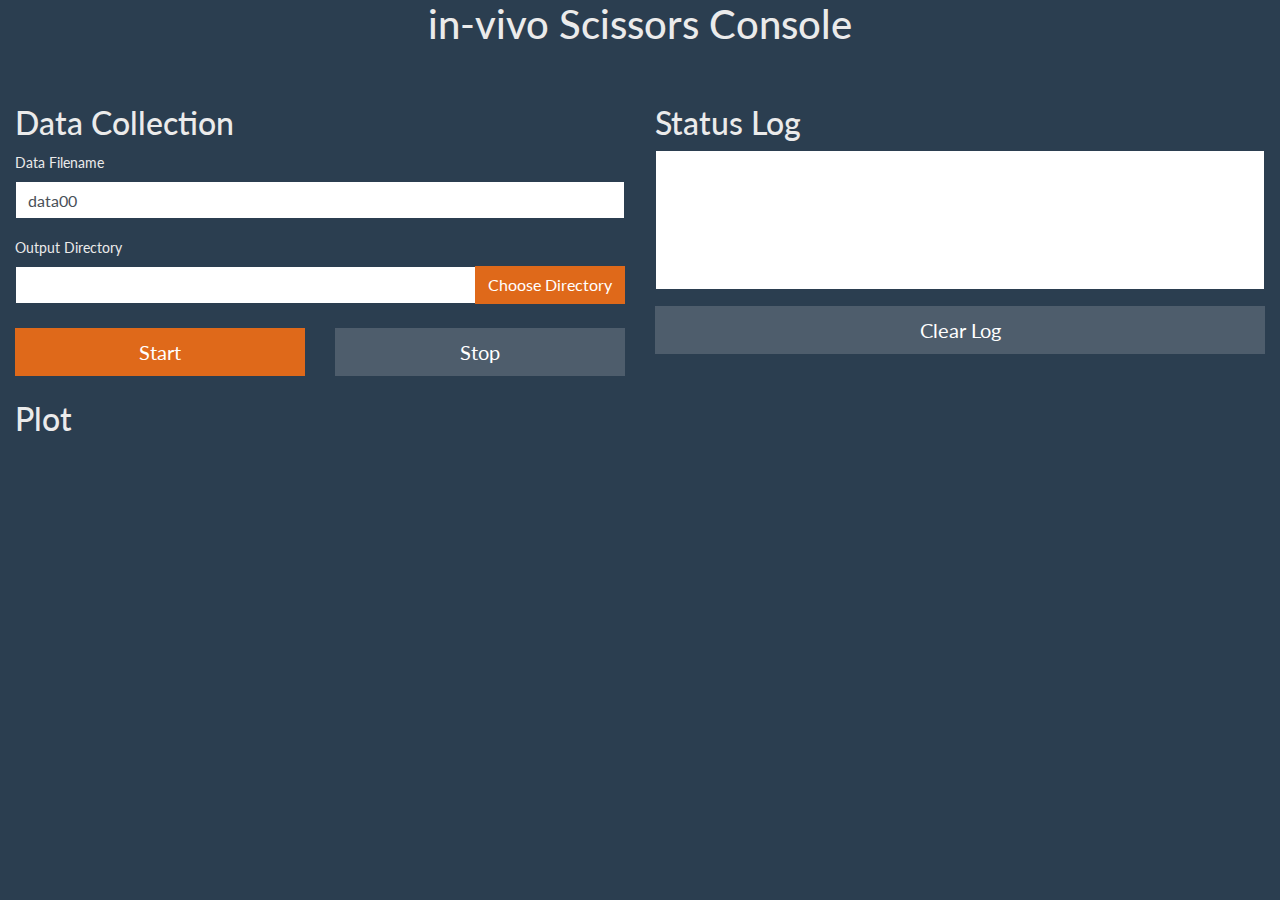
==== commit 56a96eca: "polishing things up" ====
--- a/app/ui/index.html
+++ b/app/ui/index.html
@@ -41,7 +41,7 @@
 			<div class="col">
 				<h2>Status Log</h2>
 				<div class="form-group">
-					<textarea class="form-control" id="statusLog" rows="7" style="background-color: white" readonly></textarea>
+					<textarea class="form-control" id="statusLog" rows="7" style="background-color: white; font-size: 12px" readonly></textarea>
 				</div>
 				<button type="button" id="btnClearLog" class="btn btn-dark btn-lg btn-block">Clear Log</button>
 			</div>
@@ -10824,7 +10824,6 @@
 		textarea {
 			resize: none;
 			font-family: Consolas, Monaco, Lucida Console, Liberation Mono, DejaVu Sans Mono, Bitstream Vera Sans Mono, Courier New;
-			font-size: 12px;
 			background-color: white;
 		}
 	</style>
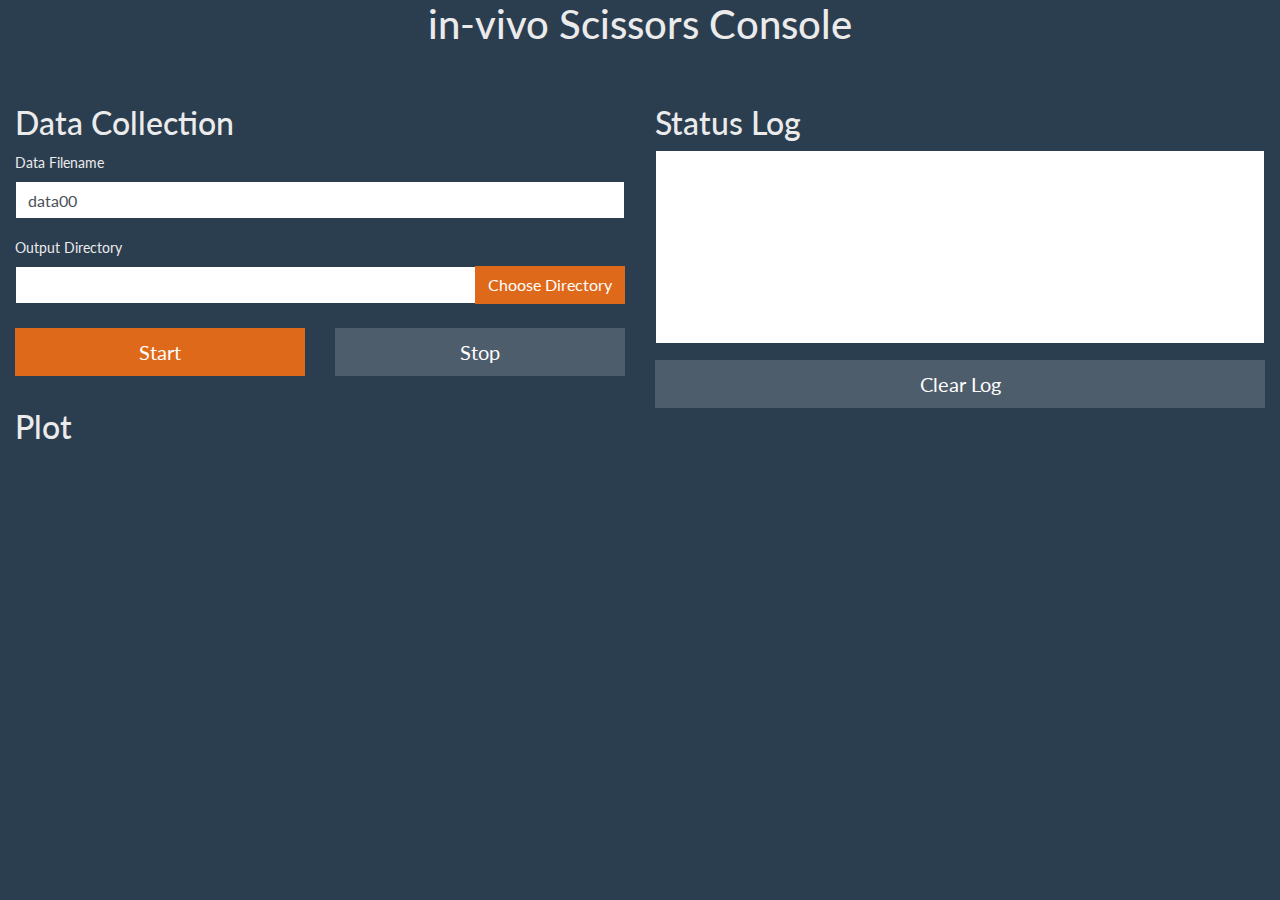
==== commit 4160f0bf: "limits graph size, and plots both channels" ====
--- a/app/ui/index.html
+++ b/app/ui/index.html
@@ -41,7 +41,7 @@
 			<div class="col">
 				<h2>Status Log</h2>
 				<div class="form-group">
-					<textarea class="form-control" id="statusLog" rows="7" style="background-color: white; font-size: 12px" readonly></textarea>
+					<textarea class="form-control" id="statusLog" rows="10" style="background-color: white; font-size: 12px" readonly></textarea>
 				</div>
 				<button type="button" id="btnClearLog" class="btn btn-dark btn-lg btn-block">Clear Log</button>
 			</div>
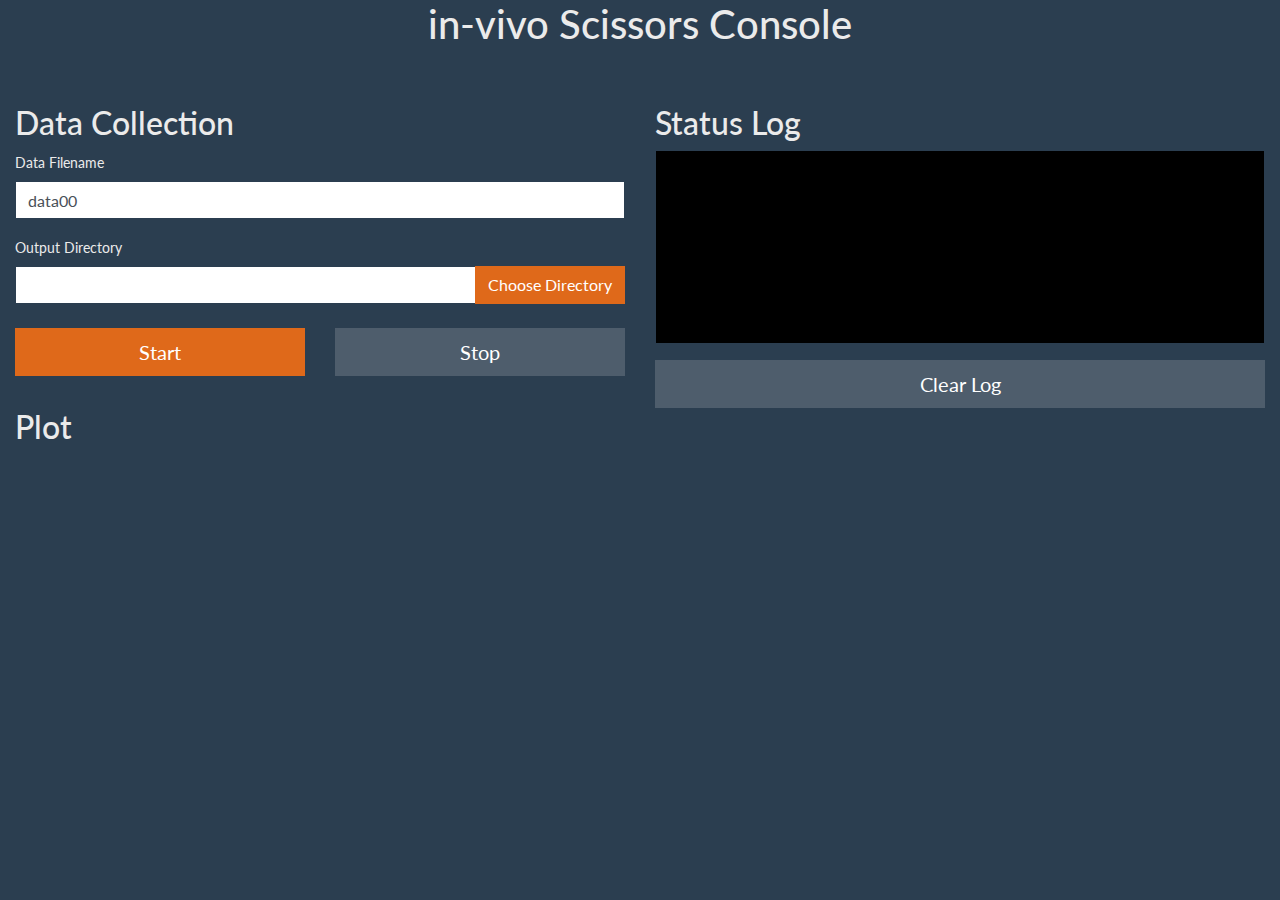
==== commit 95f1df2a: "minor changes to style" ====
--- a/app/ui/index.html
+++ b/app/ui/index.html
@@ -41,7 +41,7 @@
 			<div class="col">
 				<h2>Status Log</h2>
 				<div class="form-group">
-					<textarea class="form-control" id="statusLog" rows="10" style="background-color: white; font-size: 12px" readonly></textarea>
+					<textarea class="form-control" id="statusLog" rows="10" style="background-color: black; font-size: 12px; color: #fff" readonly></textarea>
 				</div>
 				<button type="button" id="btnClearLog" class="btn btn-dark btn-lg btn-block">Clear Log</button>
 			</div>
